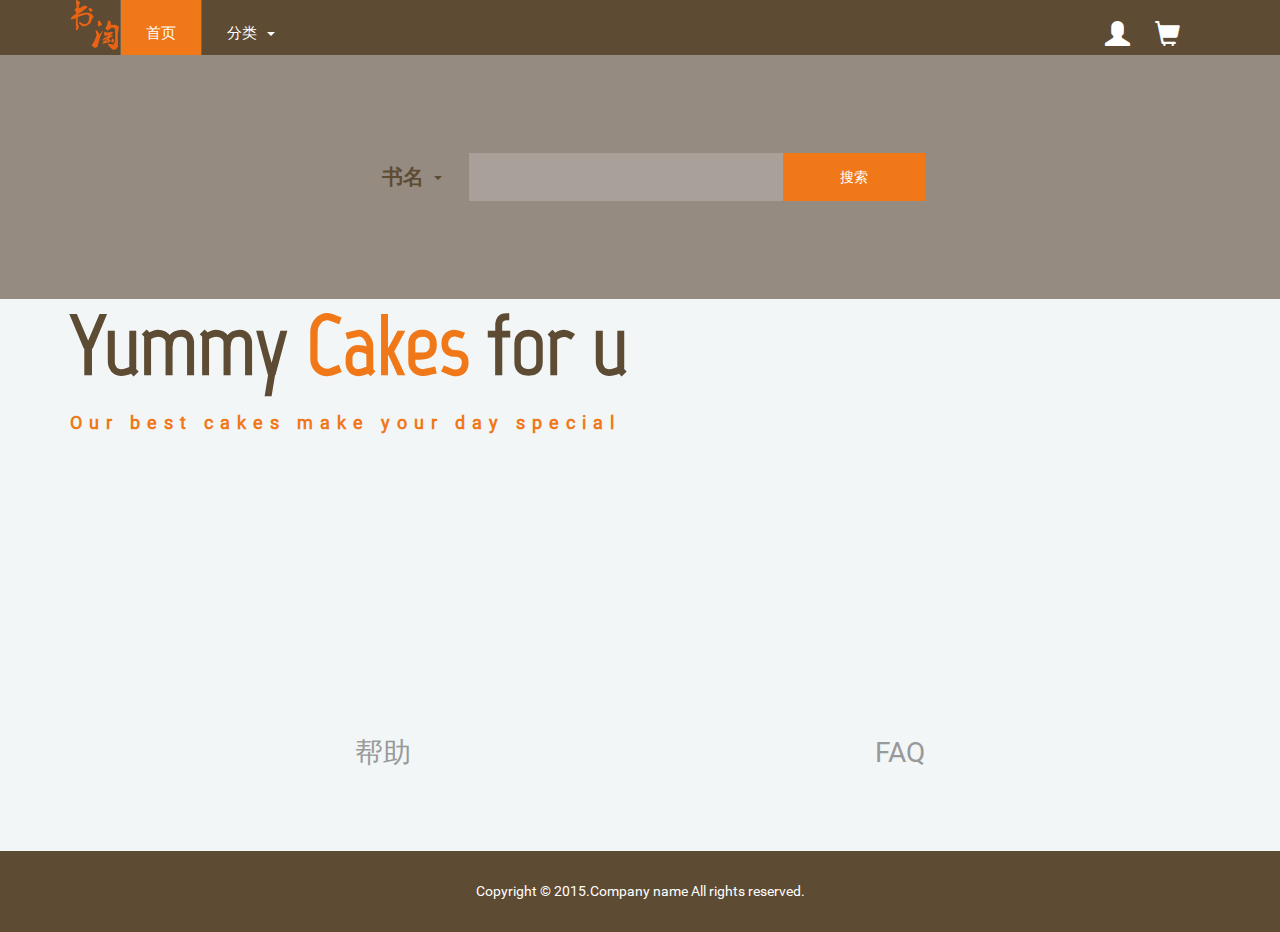
==== index.html @ 68f2c914 "OK" ====
<!DOCTYPE html>
<html>
<head>
<meta charset="UTF-8">
<title>Home</title>
<!-- Custom Theme files -->
<meta name="viewport" content="width=device-width, initial-scale=1">
<meta http-equiv="Content-Type" content="text/html; charset=utf-8" />
<meta name="keywords" content="" />
<script type="application/x-javascript">
	
	
	
	 addEventListener("load", function() { setTimeout(hideURLbar, 0); }, false); function hideURLbar(){ window.scrollTo(0,1); } 



</script>
<!-- //Custom Theme files -->
<link href="css/bootstrap.css" type="text/css" rel="stylesheet">
<link href="css/bootstrap-responsive.min.css" rel="stylesheet" />
<link href="css/style.css" type="text/css" rel="stylesheet" media="all">
<link href="css/account.css" type="text/css" rel="stylesheet"
	media="all">
<link href="css/index.css" type="text/css" rel="stylesheet" media="all">
<!-- js -->
<script src="js/jquery.min.js"></script>
<script type="text/javascript" src="js/bootstrap-3.1.1.min.js"></script>
<!-- //js -->
<!-- cart -->
<script src="js/simpleCart.min.js">
	
</script>
<!-- cart -->
</head>
<body>
	<!--header-->
	<div class="header" style="height: 55px;">
		<div class="container">
			<nav class="navbar navbar-default" role="navigation">
				<div class="navbar-header">
					<button type="button" class="navbar-toggle" data-toggle="collapse"
						data-target="#bs-example-navbar-collapse-1">
						<span class="sr-only">Toggle navigation</span> <span
							class="icon-bar"></span> <span class="icon-bar"></span> <span
							class="icon-bar"></span>
					</button>
					<h1 class="navbar-brand1">
						<img alt="书淘" src="images/book-logo.png">
					</h1>
				</div>
				<!--navbar-header-->
				<div class="collapse navbar-collapse"
					id="bs-example-navbar-collapse-1">
					<ul class="nav navbar-nav">
						<li><a href="index.html" class="active">首页</a></li>
						
						<li class="dropdown">
							<a href="#" class="dropdown-toggle"
							data-toggle="dropdown">分类<b class="caret"></b></a>
							<ul class="submenumy dropdown-menu multi-column columns-1">
								<li class="dropdown-submenu ">
									<a id="select_type" tabindex="-1" href="#"  >文学</a>
									<ul class="dropdown-menu">
										<li><a class="list"  onclick="select(this)">文学理论</a></li>
										<li><a class="list" onclick="select(this)">文学史</a></li>
										<li><a class="list" onclick="select(this)">综合文作集</a></li>
										<li><a class="list" onclick="select(this)">小说</a></li>
										<li><a class="list" onclick="select(this)">传记/书信</a></li>
										<li><a class="list" onclick="select(this)">散文随笔</a></li>
										<li><a class="list" onclick="select(this)">诗歌词曲</a></li>
										<li><a class="list" onclick="select(this)">世纪文学</a></li>
										<li><a class="list" onclick="select(this)">报告文学</a></li>
										<li><a class="list" onclick="select(this)">民间文学</a></li>
										<li><a class="list" onclick="select(this)">戏曲/戏剧</a></li>
										<li><a class="list" onclick="select(this)">汉语言文学</a></li>
										<li><a class="list" onclick="select(this)">综合文作集</a></li>
										<li><a class="list" onclick="select(this)">新闻传播</a></li>
										<li><a class="list" onclick="select(this)">网络小说</a></li>
										<li><a class="list" onclick="select(this)">世界名著</a></li>
										<li><a class="list" onclick="select(this)">其他</a></li>
									</ul>
								</li>
								<li class="dropdown-submenu">
									<a id="select_type" tabindex="-1" href="#">计算机</a>
									<ul class="dropdown-menu">
										<li><a class="list" onclick="select(this)">基础知识</a></li>
										<li><a class="list" onclick="select(this)">操作系统</a></li>
										<li><a class="list" onclick="select(this)">数据库</a></li>
										<li><a class="list" onclick="select(this)">编程语言</a></li>
										<li><a class="list" onclick="select(this)">web技术</a></li>
										<li><a class="list" onclick="select(this)">网页设计</a></li>
										<li><a class="list" onclick="select(this)">网络/通信/安全</a></li>
										<li><a class="list" onclick="select(this)">电子商务</a></li>
										<li><a class="list" onclick="select(this)">多媒体</a></li>
										<li><a class="list" onclick="select(this)">图形/图像</a></li>
										<li><a class="list" onclick="select(this)">计算机辅助</a></li>
										<li><a class="list" onclick="select(this)">软件技术/工程</a></li>
										<li><a class="list" onclick="select(this)">3DS MAX</a></li>
										<li><a class="list" onclick="select(this)">信息管理</a></li>
										<li><a class="list" onclick="select(this)">计算机硬件</a></li>
										<li><a class="list" onclick="select(this)">人工智能</a></li>
										<li><a class="list" onclick="select(this)">办公/文字</a></li>
										<li><a class="list" onclick="select(this)">等级/认证</a></li>
										<li><a class="list" onclick="select(this)">Maya影视</a></li>
										<li><a class="list" onclick="select(this)">AutoCAD</a></li>
										<li><a class="list" onclick="select(this)">ERP技术</a></li>
										<li><a class="list" onclick="select(this)">其他</a></li>
									</ul>
								</li>
								<li class="dropdown-submenu">
									<a id="select_type" tabindex="-1" href="#"  >经管</a>
									<ul class="dropdown-menu">
										<li><a class="list" onclick="select(this)">理论/方法</a></li>
										<li><a class="list" onclick="select(this)">财政金融</a></li>
										<li><a class="list" onclick="select(this)">贸易经济</a></li>
										<li><a class="list" onclick="select(this)">知识经济</a></li>
										<li><a class="list" onclick="select(this)">经济/体制</a></li>
										<li><a class="list" onclick="select(this)">市场营销</a></li>
										<li><a class="list" onclick="select(this)">人力资源</a></li>
										<li><a class="list" onclick="select(this)">财务管理</a></li>
										<li><a class="list" onclick="select(this)">商业文秘</a></li>
										<li><a class="list" onclick="select(this)">商务谈判</a></li>
										<li><a class="list" onclick="select(this)">企划广告</a></li>
										<li><a class="list" onclick="select(this)">公共关系</a></li>
										<li><a class="list" onclick="select(this)">股票证券期货</a></li>
										<li><a class="list" onclick="select(this)">餐饮/旅游</a></li>
										<li><a class="list" onclick="select(this)">房地产/物业</a></li>
										<li><a class="list" onclick="select(this)">工商管理</a></li>
										<li><a class="list" onclick="select(this)">电子商务</a></li>
										<li><a class="list" onclick="select(this)">物流管理</a></li>
										<li><a class="list" onclick="select(this)">行政管理</a></li>
										<li><a class="list" onclick="select(this)">经济学</a></li>
									</ul>
								</li>
								<li class="dropdown-submenu">
									<a id="select_type" tabindex="-1" href="#"  >外语</a>
									<ul class="dropdown-menu">
										<li><a class="list" onclick="select(this)">工具书</a></li>
										<li><a class="list" onclick="select(this)">英语教材</a></li>
										<li><a class="list" onclick="select(this)">剑桥商务</a></li>
										<li><a class="list" onclick="select(this)">日语</a></li>
										<li><a class="list" onclick="select(this)">国内考试</a></li>
										<li><a class="list" onclick="select(this)">出国考试</a></li>
										<li><a class="list" onclick="select(this)">专业读物</a></li>
										<li><a class="list" onclick="select(this)">英语文学</a></li>
										<li><a class="list" onclick="select(this)">其他语言</a></li>
									</ul>
								</li>
								<li class="dropdown-submenu">
									<a id="select_type" tabindex="-1" href="#"  >建筑</a>
									<ul class="dropdown-menu">
										<li><a class="list" onclick="select(this)">测绘</a></li>
										<li><a class="list" onclick="select(this)">土木</a></li>
										<li><a class="list" onclick="select(this)">力学</a></li>
										<li><a class="list" onclick="select(this)">城市规划</a></li>
										<li><a class="list" onclick="select(this)">设计</a></li>
										<li><a class="list" onclick="select(this)">预算</a></li>
										<li><a class="list" onclick="select(this)">环境</a></li>
										<li><a class="list" onclick="select(this)">建筑材料</a></li>
										<li><a class="list" onclick="select(this)">消防</a></li>
										<li><a class="list" onclick="select(this)">路桥</a></li>
										<li><a class="list" onclick="select(this)">给排水</a></li>
										<li><a class="list" onclick="select(this)">其他</a></li>
									</ul>
								</li>
								<li class="dropdown-submenu">
									<a id="select_type" tabindex="-1" href="#"  >法律</a>
									<ul class="dropdown-menu">
										<li><a class="list" onclick="select(this)">法学理论</a></li>
										<li><a class="list" onclick="select(this)">中国法律</a></li>
										<li><a class="list" onclick="select(this)">案例</a></li>
										<li><a class="list" onclick="select(this)">中国司法制度</a></li>
										<li><a class="list" onclick="select(this)">外国法律</a></li>
										<li><a class="list" onclick="select(this)">国际法</a></li>
										<li><a class="list" onclick="select(this)">日常生活与法律</a></li>
										<li><a class="list" onclick="select(this)">普法教育</a></li>
										<li><a class="list" onclick="select(this)">律师及资格考试</a></li>
										<li><a class="list" onclick="select(this)">工具书</a></li>
									</ul>
								</li>
								<li class="dropdown-submenu">
									<a id="select_type" tabindex="-1" href="#"  >艺术</a>
									<ul class="dropdown-menu">
										<li><a class="list" onclick="select(this)">艺术理论</a></li>
										<li><a class="list" onclick="select(this)">绘画</a></li>
										<li><a class="list" onclick="select(this)">音乐</a></li>
										<li><a class="list" onclick="select(this)">艺术设计</a></li>
										<li><a class="list" onclick="select(this)">动漫/网游</a></li>
										<li><a class="list" onclick="select(this)">其他</a></li>
									</ul>
								</li>
								<li class="dropdown-submenu">
									<a id="select_type" tabindex="-1" href="#"  >考试</a>
									<ul class="dropdown-menu">
										<li><a class="list" onclick="select(this)">研究生考试</a></li>
										<li><a class="list" onclick="select(this)">公务员考试</a></li>
										<li><a class="list" onclick="select(this)">自学考试</a></li>
									</ul>
								</li>
								<li class="dropdown-submenu">
									<a id="select_type" tabindex="-1" href="#"  >电子</a>
									<ul class="dropdown-menu">
										<li><a class="list" onclick="select(this)">单片机</a></li>
										<li><a class="list" onclick="select(this)">电子信息</a></li>
										<li><a class="list" onclick="select(this)">电气/电器</a></li>
									</ul>
								</li>
								<li class="dropdown-submenu">
									<a id="select_type" tabindex="-1" href="#"  >机械</a>
									<ul class="dropdown-menu">
										<li><a class="list" onclick="select(this)">机电一体化</a></li>
										<li><a class="list" onclick="select(this)">机械制造</a></li>
										<li><a class="list" onclick="select(this)">工程图学</a></li>
										<li><a class="list" onclick="select(this)">工业技术</a></li>
										<li><a class="list" onclick="select(this)">汽车</a></li>
										<li><a class="list" onclick="select(this)">自动化</a></li>
										<li><a class="list" onclick="select(this)">模具</a></li>
									</ul>
								</li>
								<li class="dropdown-submenu">
									<a id="select_type" tabindex="-1" href="#"  >生化</a>
									<ul class="dropdown-menu">
										<li><a class="list" onclick="select(this)">生物化学</a></li>
										<li><a class="list" onclick="select(this)">医药学</a></li>
										<li><a class="list" onclick="select(this)">化工</a></li>
									</ul>
								</li>
								<li class="dropdown-submenu">
									<a id="select_type" tabindex="-1" href="#"  >教育</a>
									<ul class="dropdown-menu">
										<li><a class="list" onclick="select(this)">心理学</a></li>
										<li><a class="list" onclick="select(this)">哲学</a></li>
										<li><a class="list" onclick="select(this)">教育学</a></li>
										<li><a class="list" onclick="select(this)">思想政治</a></li>
										<li><a class="list" onclick="select(this)">新闻传播</a></li>
									</ul>
								</li>
								<li class="dropdown-submenu">
									<a id="select_type" tabindex="-1" href="#"  >环境</a>
									<ul class="dropdown-menu">
										<li><a class="list" onclick="select(this)">环境</a></li>
										<li><a class="list" onclick="select(this)">天文</a></li>
										<li><a class="list" onclick="select(this)">地理</a></li>
									</ul>
								</li>
							</ul>						
						</li>
				</div>
				<!--//navbar-header-->
			</nav>
			<div class="header-info">
				<div class="header-right login">
					<a href="#" id="user" style="right: 150px; position: absolute;"><span
						class="glyphicon glyphicon-user" aria-hidden="true"></span></a>
					<div id="loginBox" style="right: 130px; top: 54px;">
						<form id="loginForm">
							<fieldset id="body">
								<fieldset>
									<label for="email">Email Address</label> <input type="text"
										name="email" id="email">
								</fieldset>
								<fieldset>
									<label for="password">Password</label> <input type="password"
										name="password" id="password">
								</fieldset>
								<input type="button" id="login" value="Sign in"
									onClick="Login()"> <label for="checkbox"><input
									type="checkbox" id="checkbox"> <i>Remember me</i><a
									id=msg></a></label>
							</fieldset>
							<p>
								New User ? <a class="sign" href="account.html">Sign Up</a> <span><a
									href="#">Forgot your password?</a></span>
							</p>
						</form>
					</div>
				</div>
				<div class="header-right cart">
					<a href="#" style="right: 100px; position: absolute;"><span
						class="glyphicon glyphicon-shopping-cart" aria-hidden="true"></span></a>
					<div class="cart-box" style="right: 75px; top: 54px;">
						<h4>
							<a href="checkout.html"> <span class="simpleCart_total">
									$0.00 </span> (<span id="simpleCart_quantity"
								class="simpleCart_quantity"> 0 </span>)
							</a>
						</h4>
						<p>
							<a href="javascript:;" class="simpleCart_empty">Empty cart</a>
						</p>
						<div class="clearfix"></div>
					</div>
				</div>
				<div class="clearfix"></div>
			</div>
			<div class="clearfix"></div>
		</div>
	</div>
	<!--//header-->
	<!--banner-->
	<div class="banner">
		<div class="subscribe">
			<div class="container">
				<form>
					<table style="width: 100%;">
						<tr>
							<td style="width: 20%;">
								<div class="dropdown searchtype ">
									<a href="#" class="dropdown-toggle" data-toggle="dropdown"
										id="selectsubject">书名<b class="caret"></b></a>
									<ul class="dropdown-menu multi-column columns-1">
										<div class="row">
											<h4 style="margin-left: 10px;">查找类别</h4>
											<ul class="multi-column-dropdown" id="parent">
												<li class="searchtype"><a class="list"
													style="margin-left: 10px;" onclick="select1(this)">作者</a></li>
												<li class="searchtype"><a class="list"
													style="margin-left: 10px;" onclick="select1(this)">书名</a></li>
												<li class="searchtype"><a class="list"
													style="margin-left: 10px;" onclick="select1(this)">出版社</a></li>
												<li class="searchtype"><a class="list"
													style="margin-left: 10px;" onclick="select1(this)">书籍编号</a></li>
											</ul>
										</div>
									</ul>
								</div>
							</td>
							<td style="width: 55%;"><input type="text" class="text"
								id="searchinput" style="width: 100%;"></td>
							<td style="width: 25%;"><input type="button"
								style="width: 100%;" value="搜索"  onclick="Search()">
							</td>
						</tr>
					</table>

				</form>
			</div>
		</div>
		<div class="container">
			<h2 class="hdng">
				Yummy <span>Cakes</span> for u
			</h2>
			<p>Our best cakes make your day special</p>
		</div>
	</div>
	<!--//banner-->
	<!--footer-->
	<div class="footer">
		<div class="container">
			<div class="row-fluid">
				<table style="width: 100%">
					<tr>
						<td style="width: 25%"></td>
						<td style="width: 25%" class="faqa"><a href="support.html"
							style="float: left;">帮助</a></td>
						<td style="width: 25%" class="faqa"><a href="FAQ.html"
							style="float: right;">FAQ</a></td>
						<td style="width: 25%"></td>
					</tr>
				</table>
			</div>
		</div>
	</div>
	</div>
	<!--//footer-->
	<div class="footer-bottom">
		<div class="container">
			<p>Copyright &copy; 2015.Company name All rights reserved.</p>
		</div>
	</div>
</body>

<script type="text/javascript" src="index.js"></script>
<script type="text/javascript" src="js/Login.js"></script>
<script type="text/javascript" src="js/Logout.js"></script>
<script type="text/javascript" src="js/Search.js"></script>
</html>
---- css/style.css ----
/*--
Author: W3layouts
Author URL: http://w3layouts.com
License: Creative Commons Attribution 3.0 Unported
License URL: http://creativecommons.org/licenses/by/3.0/
--*/
body{
	margin:0;
	font-family: 'Roboto-Regular';
	background-color:#fff;
}
@font-face {
      font-family: 'Roboto-Regular';
      src: url(../fonts/Roboto-Regular.ttf) format('truetype');
}
@font-face {
      font-family: 'Marvel-Regular';
      src: url(../fonts/Marvel-Regular.ttf) format('truetype');
}
body a{
	transition: 0.5s all ease;
	-webkit-transition: 0.5s all ease;
	-moz-transition: 0.5s all ease;
	-o-transition: 0.5s all ease;
	-ms-transition: 0.5s all ease;
	text-decoration:none;
}
h1,h2,h3,h4,h5,h6{
	margin:0;			   
}
p{
	margin:0;
}
ul,label{
	margin:0;
	padding:0;
}
body a:hover{
	text-decoration:none;
}
/*--header--*/
.header {
    background-color: #5D4B33;
    padding: 0;
	position: relative;
}
nav.navbar.navbar-default {
    background: none;
}
nav.navbar.navbar-default {
    background: none;
    border: none;
    margin: 0;
}
h1.navbar-brand {
    font-size: 3em;
    font-family: 'Marvel-Regular';
    padding: 0.5em 1em 0 0;
}
h1.navbar-brand1 {
  /*   font-size: 3em; */
/*     font-family: 'Marvel-Regular'; */
	padding: 0.5.footer-grid ul li apx 1em 0 0; 
/*     position: absolute;
  	left: 0px;
  	top: 0px; */
}
h1.navbar-brand a {
    color: #fff;
    padding: 0.2em 0;
}
nav.navbar.navbar-default {
    float: left;
    width: 82%;
}
/*--navigation--*/
.navbar-default .navbar-nav > li > a {
    color: #fff;
    font-size: 1.1em;
    padding: 23px 25px;
    border-left: 1px solid #79654A;
    display: block;
}
.navbar-default .navbar-nav > li > a:hover, .navbar-default .navbar-nav > li > a:focus {
    background: #F07818;
    color: #fff;
}
.nav > li > a.active{
     background: #F07818;
}
.row {
    margin: 0;
}
.navbar-default .navbar-nav > .open > a, .navbar-default .navbar-nav > .open > a:hover, .navbar-default .navbar-nav > .open > a:focus {
    color: #FFF;
    background-color: #F07818;
}
b.caret {
    margin-left: 10px;
}
.dropdown-menu {
    top: 99%;
}
.dropdown-menu {
	min-width: 200px;
}
.dropdown-menu.columns-3 {
	min-width: 510px;
	padding: 2em 1em 3em;
}
.dropdown-menu.columns-4 {
	min-width: 670px;
	padding: 2em 1em 3em;
}
.multi-column-dropdown {
	list-style: none;
}
.row h4 {
    border-bottom: 1px solid #E6E3E3;
    font-size: 1.2em;
    color: #F07818;
    line-height: 1.8em;
    text-transform: uppercase;
    margin-bottom: 7%;
}
.multi-column-dropdown li a {
    display: block;
    color: #999;
    line-height: 2.5em;
	font-size: 1em;
}
.multi-column-dropdown li a:hover {
    color: #F07818;
}
@media (max-width: 767px) {
	.dropdown-menu.multi-column {
		min-width: 240px !important;
		overflow-x: hidden;
	}
}	
@media (max-width: 480px) {
	.content {
		width: 90%;
		margin: 50px auto;
		padding: 10px;
	}
}
/*--//navigation--*/
/*--//start menu--*/
.header-right{
    float: left;
    width: 6%;
    text-align: center;
    border-left:1px solid #79654A;
}
.header-right a{
	display:block;
}
.header-right span.glyphicon {
    font-size: 1.8em;
    padding: .83em 0;
    color: #fff;
}
/*--search--*/
.search {
    display: none;
    position: absolute;
    top: 100%;
    right: 22.5%;
	background-color:#fff;
	z-index: 99;
    padding: 1em 2em;
}
.search form.navbar-form {
	padding: 0;
	margin: 1em 0;
}
.search input[type="text"] {
    margin: 0px 0;
    padding: 6px 10px 6px 15px;
    outline: none;
    color: #000;
    background: none;
    border: 1px solid #F07818;
    font-size: 1em;
    -webkit-appearance: none;
    width: 70%;
    border-radius: inherit;
}
.search button.btn.btn-default {
    border: none;
    background: #F07818;
    border-radius: inherit;
    float: right;
    width: 30%;
    color: #fff;
    padding: 0.5em;
}
.header-right.search-box:hover div.search {
	display:block;
}
.search form.navbar-form:before {
    content: '';
    position: absolute;
    right: 22px;
    top: -11%;
    border-left: 10px solid rgba(0, 0, 0, 0);
    border-right: 10px solid rgba(0, 0, 0, 0);
    border-bottom: 10px solid #FFFFFF;
}
/*--//search--*/
/*--Login --*/
#loginContainer {
    position:relative;
}
#loginContainer a span{
  display:block;
}
/* Login Button */
#loginButton { 
    display:inline-block;  
    position:relative;
    z-index:30;
    cursor:pointer;
}
/* Login Box */
#loginBox {
    position: absolute;
    top: 98%;
    right:18.5%;
    display: none;
    z-index: 199;
}
#loginForm:after {
    content: '';
    position: absolute;
    right: 9%;
    top: -9px;
    border-left: 10px solid rgba(0, 0, 0, 0);
    border-right: 10px solid rgba(0, 0, 0, 0);
    border-bottom: 10px solid #FFFFFF;
}
/* Login Form */
#loginForm {
   width: 300px;
	background: #fff;
	border: 1px solid #d6d6d6;
}
#loginForm fieldset {
    margin:0 0 15px 0;
    display:block;
    border:0;
    padding:0;
}
fieldset#body {
    border-radius:3px;
    -webkit-border-radius:3px;
    -moz-border-radius:3px;
    -o-border-radius:3px;
    padding:15px 15px;
    margin:0;
}
#loginForm #checkbox {
    width:auto;
    margin:3px 6px 0 0;
    float:left;
    padding:0;
    border:0;
    *margin:-3px 9px 0 0; /* IE7 Fix */
}
#body label {
    color:#87807c;
    margin:10px 0 0 0;
    display:block;
    text-align: left;
    font-size:0.9em;
}
#loginForm #body fieldset label{
    margin:0 0 6px 0;
}
#body label i {
    color: #87807c;
    font-size: 1em;
}
/* Default Input */
#loginForm input {
    width:100%;
    border:1px solid #DADADA;
	color: #222;
	background:#FFF;
    padding:6px;
	font-size: 0.9em;
    -webkit-apperance:none;
}
/* Sign In Button */
#loginForm #login {
    background: #F07818;
    color: #fff;
    font-size: 1em;
    padding: 5px 20px;
    border: 1px solid #F07818;
    transition: all .5s;
    -webkit-transition: all .5s;
    -moz-transition: all .5s;
    -o-transition: all .5s;
    font-family: 'Roboto-Regular';
}
#loginForm #login:hover {
	background: #fff;
	color: #F07818;
}
/* Forgot your password */
#loginForm p {
    font-size: 0.9em;
    margin-bottom: 1.2em;
	color: #999;
}
.header-right #loginForm a.sign {
    display: inline-block !important;
    color: #F07818;
    margin-right: 10px;
    border-right: 1px solid;
    padding-right: 10px;
}
.header-right #loginForm a.sign:hover {
    color: #5D4B33;
}
#loginForm span a {
    color: #999;
    display: inherit;
}
#loginForm span a:hover{
	text-decoration:underline;
	color:#F07818;
}
input:focus {
    outline:none;
}
.header-right.login:hover #loginBox {
	display:block;
}
/*--//Login --*/
/*--cart-box--*/
.cart-box {
    display: none;
    position: absolute;
    top: 100%;
	right: 13%;
    background-color: #fff;
    width: 14%;
    padding: 2em 1em 1em;
    z-index: 99;
}
.cart-box h4 {
    font-size: 1.1em;
}
.cart-box h4 a{
	color:#777;
	display:inline-block;
}
.cart-box h4 a:hover {
    color: #F07818;
}
.cart-box p {
    font-size: 1.1em;
    margin-top: 1em;
}
.cart-box  p a{
	color:#fff;
	padding: 0.5em;
	background-color: #F07818;
	border:1px solid #F07818;
}
.cart-box p a:hover {
    background-color: rgb(255, 255, 255);
    color: #F07818;
}
.header-right.cart:hover div.cart-box{
	display:block;
}
.cart-box:before {
    content: '';
    position: absolute;
    right: 21%;
    top: -9px;
    border-left: 10px solid rgba(0, 0, 0, 0);
    border-right: 10px solid rgba(0, 0, 0, 0);
    border-bottom: 10px solid #FFFFFF;
}
/*--//cart-box--*/
/*--//header--*/
/*--banner--*/
.banner {
    position: relative;
    background-color: #f2f6f7;
    min-height: 600px;
}
.banner img {
    width: 100%;
}
.banner-text {
    position: absolute;
    top: 29%;
    right: 13%;
}
.banner h2.hdng span {
    color: #F07818;
}
.banner h2.hdng {
    font-size: 6em;
    font-family: 'Marvel-Regular';
    color: #5D4B33;
    font-weight: 800;
	text-align:left;
}
.banner p {
    font-size: 1.3em;
    margin: 1em 0 3em;
    letter-spacing: 7px;
    font-weight: 700;
    color: #F07818;
}
.banner a {
    font-size: 1.5em;
    color:#5D4B33;
    font-weight: 800;
/*     padding: 0.5em 3em; */
    border: 7px solid #5D4B33;
}
.banner a:hover {
    border-color: #F07818;
	color:#F07818;
}
/*--//banner--*/
/*--gallery--*/
.gallery {
    padding: 5em 0;
}
.quick {
    padding: 1em;
}
span.glyphicon.glyphicon-eye-open {
    top: 3px;
	color: #fff;
	margin-right: 5px;
}
.gallery-grid a {
    color: #000;
}
.gallery-grid {
	position: relative;
    margin-bottom: 2em;
}
.gallery-grid.glry-one .gallery-info {
    left: 2%;
    width: 96%;
	bottom: 14.6%;
}
.gallery-grid.glry-two .gallery-info {
    left: 4%;
    width: 92%;
	bottom: 14.5%;
}
.gallery-info {
    position: absolute;
    width: 90%;
    bottom: 21%;
    left: 5%;
    display: none;
    background-color: rgba(6, 6, 6, 0.79);
    padding: 1em;
}
.gallery-grid img:hover {
     border: 1px solid rgba(25, 23, 23, 0.4);
}
.gallery-info p {
    color: #fff;
    text-transform: capitalize;
    font-size: 1em;
    margin-top: 0.5em;
    float: left;
}
.gallery-info a.shop {
    font-size: 0.8em;
    color: #fff;
    padding: 0.3em 1.5em;
    border: 2px solid #fff;
    float: right;
}
.gallery-info a.shop:hover{
	border-color:#F07818;
	color:#F07818;
}
.gallery-info.galrr-info-two p {
    font-size: 1em;
    margin-top: 0.3em;
}
.gallery-info.galrr-info-two a.shop {
    font-size: .8em;
    padding: .3em 1.5em;
}
.save p {
    color: #fff;
}
.gallery-grid:hover div.gallery-info {
  display: block;
}
.gallery-grid img {
    border: 1px solid #eee;
}
.gallery-grids {
    margin-top: 3em;
}
.galy-info p {
    font-size: 1em;
    color: #000;
    margin: 1em 0 0;
	font-weight: 600;
}
.galy-info h5 {
    font-size: 1.5em;
    color: #999;
}
/* ratings */
/**/
.rating {
	direction: rtl;
	text-align: center;
	float: left;
}
.rating > span {
	display: inline-block;
	position: relative;
}
.rating > span:hover,
.rating > span:hover ~ span {
	color: transparent;
}
.rating > span:hover:before,
.rating > span:hover ~ span:before {
	content: "\2605";
	position: absolute;
	left: 0;
	color: #F07818;
}
.rating1 {
	direction: rtl;
	text-align: left;
}
.rating1 > span {
	display: inline-block;
	position: relative;
}
.rating1 > span:hover,
.rating1 > span:hover ~ span {
	color: transparent;
}
.rating1 > span:hover:before,
.rating1 > span:hover ~ span:before {
	content: "\2605";
	position: absolute;
	left: 0;
	color: gold;
}
ul.size {
  padding: 0;
  list-style: none;
  margin-top: 1em;
}
ul.size li {
  display: inline-block;
  margin: 0 10px 0 0;
}
ul.size h3 {
    color: #F07818;
    font-size: 1.4em;
    text-transform: uppercase;
    margin: 0 0 0.5em;
    font-weight: 600;
}
ul.size li a {
    color: #999;
    font-size: 1em;
    background: #fff;
    padding: 5px 0;
}
ul.rating li a:hover, .price_single a:hover, ul.size li a:hover {
  color: #ee4a02;
  text-decoration: none;
}
.prices {
    float: right;
}
.galry {
    margin-top: 1em;
}
/*--//gallery--*/
/*--subscribe--*/
.subscribe{
	background:url(../images/slid.jpg)no-repeat 0px 0px fixed;
	background-size:cover; 
	text-align:center;
	padding:7em 0;
}
.subscribe h3 {
    color: #fff;
    padding-bottom: 0.5em;
    margin: 0;
    font-size: 4em;
    font-family: 'Marvel-Regular';
}
.subscribe form{
	width:50%;
	margin:0 auto;
}
.subscribe form input[type="text"] {
    border: 0;
    outline: 0;
    width: 75%;
    font-size: 1em;
    padding: 1em;
    color: #FFFFFF;
    float: left;
    background-color: rgba(251, 250, 250, 0.2);
}
.subscribe form input[type="button"] {
    outline: none;
    border: 1px solid #F07818;
    width: 25%;
    padding: 0.92em;
    font-size: 1em;
    background: none;
    color: #fff;
    background-color: #F07818;
	transition:0.5s all;
	-webkit-transition:0.5s all;
	-moz-transition:0.5s all;
	-o-transition:0.5s all;
	-ms-transition:0.5s all;
}
.subscribe form input[type="button"]:hover {
    background-color: rgba(255, 255, 255, 0.21);
    color: #F07818;
}
/*--//subscribe--*/
/*--footer--*/
.footer {
    padding: 5em 0;
	background-color: #f2f6f7;	
}
.footer-grid h4 {
    font-size: 2em;
    text-transform: uppercase;
    color: #F07818;
    margin-bottom: 1em;
    font-family: 'Marvel-Regular';
}
.footer-grid ul li {
    list-style: none;
	margin-bottom: 7px;
}
.footer-grid ul li a:hover {
    color: #F07818;
}
.footer-grid ul li a {
    font-size: 2em;
    text-decoration: none;
    line-height: 2em;
    color: #999;
    list-style: none;
    text-transform: capitalize;
}
.footer-grid ul li a img {
    width: 16px;
    margin-right: 10px;
}
.footer-bottom {
    background-color: #5D4B33;
    padding: 2em 0;
    text-align: center;
}
.footer-bottom p {
    font-size: 1em;
    color: #fff;
    line-height: 1.8em;
}
.footer-bottom p a {
    color: #F07818;
    margin-left: 6px;
}
.footer-bottom p a:hover {
    color: #fff;
    text-decoration: underline;
}
.footer-grids{
	position:relative;
	left:400px;
}
/*--//footer--*/
/*--products--*/
.products{
    padding: 5em 0;
}
.product-model-sec {
    margin: 4em 0 0 0;
    float: right;
}
.rsidebar {
    display: block;
    float: left;
    margin: 4em 2em 0% 0;
    width: 22%;
}
/*-----*/
.b-link-stripe{
	position:relative;
	display:inline-block;
	vertical-align:top;
	font-weight: 300;
	overflow:hidden;
	width: 100%;
}
.b-link-stripe .b-wrapper{
	position:absolute;
	width:100%;
	height:100%;
	top:0;
	left:0;
	text-align:center;
	color:#ffffff;
	overflow:hidden;
}
.b-link-stripe:hover .b-line{
	opacity:1;
}
/*-----------------------------------------------------------------------------------*/
/*	Animation effects
/*-----------------------------------------------------------------------------------*/
.b-animate-go{
	text-decoration:none;
}
.b-animate{
	transition: all 0.5s;
	-moz-transition: all 0.5s;
	-ms-transition: all 0.5s;
	-o-transition: all 0.5s;
	-webkit-transition: all 0.5s;
	visibility: hidden;
	font-size:1.1em;
	font-weight:700;
}
.b-animate button {
    padding: 10px;
    color: #fff;
    font-size: 1em;
    cursor: pointer;
    margin: 32% auto 0 auto;
    display: block;
    border: none;
    width: 60%;
    text-decoration: none;
    letter-spacing: 1px;
    font-weight: initial;
    background: rgba(25, 23, 23, 0.4);
    transition: 0.5s all;
    -webkit-transition: 0.5s all;
    -moz-transition: 0.5s all;
    -o-transition: 0.5s all;
    -ms-transition: 0.5s all;
}
.glyphicon-zoom-in:before {
  content: "\e015";
  color:#fff;
	font-size:0.9em;
}
.b-animate button:hover{
	background:rgba(25, 23, 23, 0.4);
}
/* lt-ie9 */
.b-animate-go:hover .b-animate{
	visibility:visible;
}
.b-from-left{
	position: relative;
	left: -100%;
	background-size: 100% 100%;
	top: 0px;
	margin: 0;
	min-height: 420px;
}
.b-animate-go:hover .b-from-left{
	left:0;
}
.product-grid {
	width: 30%;
	margin: 0 3% 4% 0;
	float: left;	
	position: relative;
	transition: 0.5s all;
	-webkit-transition: 0.5s all;
	-moz-transition: 0.5s all;
	-o-transition: 0.5s all;
	min-height: 200px;
	border:2px solid #fff;
}
.product-grid:hover {
	z-index: 1;
	border-color: #F07818;
}
.more-product-info span {
	color:#fff;
	font-size:1em;
	font-weight:500;
	padding:5px 10px;
	display: block;
	background:#fa558f;
	position: absolute;
	top: 0px;
	right: 0;
	cursor: pointer;
	z-index: 999;
}
.products-row a:hover{
	text-decoration:none;
}
.product-img img {
	width: 100%;
	padding:1em 2.5em 0; 
}
.product-info-cust {
	padding: 0.8em 1.2em;
} 
.item_quantity {
  margin: 1em 0;
  font-size: 0.85em;
  padding: 5px 10px;
  display: block;
      width: 16%;
    float: left;
}
.item_add {
    color: #fff;
    text-decoration: none;
    padding: 0.5em 1.6em;
    font-size: 0.9em;
    display: inline-block;
    border-radius: 5px;
    -moz-border-radius: 5px;
    -webkit-border-radius: 5px;
    -o-border-radius: 5px;
    margin: 1.5em 16px 0px 0px;
    background: #F07818;
    border: 1px solid #F07818;
    outline: none;
}
.prt_name{
	padding: 0.8em 1.2em;
	float:none;
}
.items {
    margin: 12px 0 0px 100px;
}
.item_add:hover {
    background: none;
    color: #F07818;
}
.product-info-price {
	float: right;
	background: #fff;
	width: 27%;
	text-align: center;
	padding: 0.545em;
}
.product-info-cust h4{
	color: #999;
    font-size: 0.95em;
    font-family: 'Roboto-Regular';
    text-transform: uppercase;
}
.product-info-cust p{
	 margin:5px 0;
	 letter-spacing:1px;
	 font-size:0.85em;
	 color:#C7C7C7;
}
span.item_price{
	color: #000;
    font-size: 1em;
    font-weight: 600;
    margin: 10px 0 5px;
	display:block;
}
p.pric1 {
    color: #999;
    font-size: 0.95em;
	display:inline-block;
}
p.disc {
    color: #F07818;
    font-size: 0.85em;
	display:inline-block;
}
.tab-grids {
	margin-top: 2em;
}
.product-grid.single-product {
    width: 23%;
    margin: 0 2% 4% 0;
}
/*-- start scrollpane --*/
.jspContainer{
	overflow: hidden;
	position: relative;
}
.jspPane{
	position: absolute;
	outline: none;
	padding:5px 20px 20px 10px !important;
}
.jspVerticalBar{
	position: absolute;
	top: 0;
	right:0px;
	width:5px;
	height: 100%;
}
.jspHorizontalBar{
	position: absolute;
	bottom: 0;
	left: 0;
	width: 100%;
	height: 16px;
	background: red;
}
.jspCap{
	display: none;
}
.jspHorizontalBar .jspCap{
	float: left;
}
.jspTrack{
	background: #f0f0f0;
	position: relative;
}
.jspDrag{
	background: #777777;
	position: relative;
	top: 0;
	left: 0;
	cursor: pointer;
}
.jspHorizontalBar .jspTrack,.jspHorizontalBar .jspDrag{
	float: left;
	height: 100%;
}
.jspArrow{
	background: #50506d;
	text-indent: -20000px;
	display: block;
	cursor: pointer;
	padding: 0;
	margin: 0;
}
.jspArrow.jspDisabled{
	cursor: default;
	background: #80808d;
}
.jspVerticalBar .jspArrow{
	height: 16px;
}
.jspHorizontalBar .jspArrow{
	width: 16px;
	float: left;
	height: 100%;
}
.jspVerticalBar .jspArrow:focus{
	outline: none;
}
.jspCorner{
	background: #eeeef4;
	float: left;
	height: 100%;
}
h2 {
    font-size: 4em;
    color: #F07818;
    font-family: 'Marvel-Regular';
    text-align: center;
}
/*----*/
ul.place{
	margin: 5px 0;
	background: #f9f9f9;
	width: 100%;  
	padding:0px 5px;
	cursor: pointer;
}
ul.place li{
	display: inline-block;
	padding: 6px;
}
ul.place li {
    color: #999;
    text-decoration: none;
    cursor: pointer;
    font-size: 1em;
}
ul.place li span{
	color:#5D4B33;
}
ul.place li.sort{
	float:left;
}
ul.place li.by{
	float:right;
}
.single-bottom p {
    font-size: 0.9em;
    padding: 2px 24px;
    color: #555;
}
.possible-about p{
	color:#727272;
	font-size:1em;
	line-height:1.5em;
}
.possible-about h4{
	color:#7db122;
	font-size:1.4em;
	
	font-weight:600;
	   padding: 0 0 0.3em;
}
ul.dropdown-menu1 li {
  list-style: none;
}
input#amount {
    color: #555;
    font-size: 1em;
}
label.amount {
  color: #7c8389;
  margin-right: 5px;
}
span.amount {
  color: #7c8389;
}
.product-model h2{   
 text-align: center;
    font-size: 2.5em;
    color: #000;
    text-transform: capitalize;
	    font-weight: 600;
}
ul.dropdown-menu1 li a:hover{
	color:#000!important;	
}
.glyphicon-minus:before {
    content: "\2212";
    color: #fff;
    font-size: 9px;
    background: #5D4B33;
    padding: 1px 6px;
    margin-right: 5px;
}
p.simpleCart_empty{
color:red;
}
.glyphicon-minus {
    top: -1px!important;
}
/**/
.sky-form .rating {
	font-size: 15px;
	color: #404040;
}
.sky-form .rating:last-child {
	margin-bottom: 0;
}
.sky-form .rating input {
	position: absolute;
	left: -9999px;
}
.sky-form .rating label {
	display: block;
	float: left;
	height: -4px;
	cursor: pointer;
}
.sky-form [class^="icon-"] {
	display: block;
    width: 18px;
    height: 18px;
    background: url(../images/star.png) 0 -3px;
    float:left;
    font-family: FontAwesome;
    font-style: normal;
    font-weight: normal;
  -webkit-font-smoothing: antialiased;
}
/* checked state */
/**/
.sky-form .radio input + i:after {
	background-color: #2da5da;	
}
.sky-form .checkbox input + i:after {
	color: #2da5da;
}
.sky-form .rating input:checked ~ label {
	color: #2da5da;	
	 background: url(../images/star.png) 0 -20px;
	display: -webkit-box;
}
.id h4{
	color: #777;
  font-size: 0.85em;
}
.item-list ul{
	padding-left:15px;
}
.item-list ul li {
	padding:2px 0;
	color:#999;
	font-size:0.9em;
}
.item-list ul li a{
	text-decoration:underline;
	color:#999;
	font-size:0.95em;
}
.cost{
	margin:0.3em 0 1em 0;
}
.prdt-cost{
	float:left;
	  margin-right: 13%
}
.prdt-cost ul li{
	display:block;
	font-family: 'Roboto-Regular';
	font-size:0.8em;
	padding:2px;
	color:#999;
}
.prdt-cost ul li.active{
	font-size:1.3em;
	color:red;
}
.prdt-cost ul a{
font-size: 0.8em;
  display: inline-block;
  background: #00a0dc;
  padding: 0.6em 2em;
  color: #fff;
  text-decoration: none;
  font-weight: 500;
  margin-top:5px;
}
.prdt-cost ul a:hover{
	background: #333;
}
.det {
  margin-top:4em;
    padding-right: 3em;
}
.form-control:focus{
	border-color:#ccc!important;
   outline: 0!important;
   -webkit-box-shadow:none;
	box-shadow: none;
}
.single-bottom1 h6 {
  background: #F3F3F3;
  padding: 10px;
  color: #333;
  font-size: 1.35em;
  margin-top:2em;
}
p.prod-desc {
  color: #999;
  padding-top: 5px;
  line-height: 1.8em;
  font-size:1em;
}
.pl-lft {
    float: left;
    width: 45%;
}
.pl-rgt {
    float: right;
    width: 55%;
    padding: 1.6em 0em 1.6em 1em;
}
.pro-tp p a{
    color: #6e7786;
    font-size: 1em;
    margin: 1em 0;
    line-height: 1.8em;
	text-decoration:none;
}
.pro-tp p a:hover{
color:#8ce78a;
}
.pro-tp h6 a{
    color: #000;
    font-size: 1em;
    margin:0;
    font-weight:700;
	text-decoration:none;
}
.pro-tp h6 a:hover{
color:#8ce78a;
}
.pro-tp {
    margin: 0 0 2em;
}
.pr-btm h4 {
    color: #6e7786;
    font-size: 1.4em;
    font-weight: 700;
    margin: 0 0 1em;
}
.pr-btm h6 {
    font-size: 1.2em;
    font-weight: 700;
    margin: 1em 0;
    color: #000;
}
.pr-btm p {
    color: #6e7786;
    font-size: 1em;
    margin: 1em 0;
    line-height: 1.8em;
}
.pr-btm {
    text-align: center;
	margin:6em 0 0;
}
.pr-btm img {
    width: 100px;
    height: 100px;
    border-radius: 50%;
    margin: 0 auto;
}
.bottom-cd.simpleCart_shelfItem {
    padding-right: 5em;
}
.grow {
    background-color: #8ce78a;
    padding: 1.3em 0;
}
.grow h2 {
    color: #fff;
    font-size: 2em;
    margin: 0;
    font-weight: 700;
}
.pro-du {
    padding: 4em 0;
}
.ca-rt {
    float: right;
    width: 42%;
    padding: 2em 0 0;
}
.top-sing {
    margin-bottom: 7em;
}
/*----*/
.single-grids {
    padding: 4em 0;
}
.single-grid1 h2 {
    margin-bottom: 0.5em;
}
.single-grid1 ul li {
    list-style: none;
	border-bottom: 1px solid #E8E5E5;
}
.single-grid1 ul li a:hover {
    color: #F07818;
}
.single-grid1 ul li a {
    font-size: 1em;
    text-transform: capitalize;
    line-height: 3em;
    color: #999;
    text-decoration: none;
}
p.qty {
   
    display: inline-block;
}
.single-grid #quantity {
    width: 50px;
    height: 37px;
    display: inline-block;
    margin: 15px 10px 0 10px;
    padding: 9px 0px 8px;
    outline: none;
    text-align: center;
}
.single-grid h3 {
    font-size: 1.7em;
    line-height: 1.6em;
    color: #5D4B33;
    margin-bottom: 0.5em;
    font-family: 'Marvel-Regular';
}
.single-grid p {
    font-size: 1em;
    line-height: 1.8em;
    color: #999;
}
.single-grid h5 {
    font-size: 1.5em;
    color: #000;
}
span.glyphicon.glyphicon-star-empty:hover {
    color: red;
}
.btn_form a {
    outline: none;
    display: inline-block;
    font-size: 0.9em;
    padding: 0.5em 1em;
    border: 2px solid #F07818;
    background: #F07818;
    color: #fff;
    text-transform: uppercase;
    -webkit-transition: all 0.3s ease-in-out;
    -moz-transition: all 0.3s ease-in-out;
    -o-transition: all 0.3s ease-in-out;
    transition: all 0.3s ease-in-out;
    text-decoration: none;
    margin-bottom: 1em;
}
.btn_form a:hover {
    background: transparent;
    border-color: #5D4B33;
    color:#5D4B33;
    text-decoration: none;
}
.tag a {
    color: #000;
}
h4.panel-title a {
  font-size: 1em;
  text-transform: capitalize;
  color: #fff;
  display: block;
  text-decoration: none;
}
.panel-body {
  padding: 15px;
  color: #999;
  line-height: 1.8em;
  font-size: 1em;
}
.panel-default > .panel-heading {
  color: #fff;
  background-color:#5D4B33;
  border-color:#5D4B33;
}
.collpse.tabs {
    margin-top: 5em;
}
.rel{
	text-align:center;
}
.rel p{
	font-size:1.5em;
	color:#0ea4d6;
	margin:2em 0 1em;
}
p span.val{
	font-size:1em;
	color:#f65a5b;
}
p span.overline{
	text-decoration:line-through;
	color:#000;
}
.related-products {
    padding: 4em 0;
    background-color: #FBFBFB;
	text-align: center;
}
.products-grid img {
    margin: 0 auto;
}
.related-products h3 {
    font-size: 3.5em;
    color: #F07818;
    font-family: 'Marvel-Regular';
}
.products-grid h4 {
    font-size: 1.1em;
    color: #000;
    padding: 0.5em 0;
}
.products-grid a {
    text-decoration: none;
}
.products-grid  span {
    color: #333;
    font-size: 1.3em;
    padding: 4px 0;
    font-weight: 500;
    display: inline-block;
}
.product1 {
    border: 1px solid rgba(255, 255, 255, 0.12);
    padding: 2em 0;
}
.product1:hover {
    border: 1px solid #000;
    padding: 2em 0;
}
.imagezoom-view {
    background-color: #fff!important;
}
/*--//single--*/
/*--register--*/
.register {
    padding: 6em 0;
    width: 60%;
    margin: 0 auto;
}
.register-top-grid h3, .register-bottom-grid h3 {
    color: #F07818;
    font-size: 3em;
    padding-bottom: 1em;
    margin: 0;
    text-align: center;
    font-family: 'Marvel-Regular';
}
.register-top-grid .input, .register-bottom-grid .input {
	margin: 10px 0;
}
.register-top-grid span, .register-bottom-grid span {
	color:#999;
	font-size: 0.85em;
	padding-bottom: 0.2em;
	display: block;
	text-transform: uppercase;
	margin-bottom: 4px;
}
.register-top-grid input[type="text"], .register-bottom-grid input[type="password"] {
	border: 1px solid #555;
	outline-color:#FD9F3E;
	width: 96%;
	font-size: 1em;
	padding: 0.5em;
}
.checkbox {
	margin-bottom: 4px;
	padding-left: 27px;
	font-size: 1.1em;
	line-height: 27px;
	cursor: pointer;
}
.checkbox {
	float: left;
	position: relative;
	font-size: 0.85em;
	color:#555;
}
.checkbox:last-child {
	margin-bottom: 0;
}
.news-letter {
	color: #555;
	font-weight:600;
	font-size: 0.85em;
	margin-bottom: 1em;
	display: block;
	text-transform: uppercase;
	transition: 0.5s all;
	-webkit-transition: 0.5s all;
	-moz-transition: 0.5s all;
	-o-transition: 0.5s all;
	clear: both;
}
.checkbox i {
	position: absolute;
	bottom: 5px;
	left: 0;
	display: block;
	width:20px;
	height:20px;
	outline: none;
	border: 2px solid #394c53;
}
.checkbox input + i:after {
	content: '';
	background: url("../images/tick1.png") no-repeat 1px 2px;
	top: -1px;
	left: -1px;
	width: 15px;
	height: 15px;
	font: normal 12px/16px FontAwesome;
	text-align: center;
}
.checkbox input + i:after {
	position: absolute;
	opacity: 0;
	transition: opacity 0.1s;
	-o-transition: opacity 0.1s;
	-ms-transition: opacity 0.1s;
	-moz-transition: opacity 0.1s;
	-webkit-transition: opacity 0.1s;
}
.checkbox input {
	position: absolute;
	left: -9999px;
}
.checkbox input:checked + i:after {
	opacity: 1;
}
.news-letter:hover {
	color:#00BFF0;
}
.register-but{
	margin-top:1em;
}
.register-but form input[type="button"] {
    border: 2px solid #F07818;
    color: #FFF;
    font-size: 1.1em;
    padding: 0.5em 2em;
    transition: 0.5s all;
    -webkit-transition: 0.5s all;
    -moz-transition: 0.5s all;
    -o-transition: 0.5s all;
    display: inline-block;
    outline: none;
    background-color: #F07818;
}
.register-but input[type="button"]:hover {
    background: #FFF;
    color: #F07818;
}
.register-bottom-grid {
	margin-top:4em;
}
/*--//register--*/


/*--checkout--*/
.cart h2{
	font-size:1.5em;
	margin-bottom:1em;
}

.cart-sec{
	
	margin-bottom:3em;
}
.cart-item{
	width:20%;
	float:left;
	margin-right:5%;
	
}
.cart-item img{
	width:100%;
}
.cart-item-info{
	width:75%;
	float:left;
	 
}
.check{
	padding:5em 0;
}
.cart-item-info h3 {
    font-size: 2em;
    font-family: 'Marvel-Regular';
}
.cart-item-info h3 a {
    color: #F07818;
}
.cart-item-info h3 span{
	display:block;
	font-weight:400;
	font-size: 0.85em;
	margin: 0.7em 0;
}
.size_3 {
  width:100%;
}
.delivery {
  margin-top: 3em;
}
.delivery p {
  color: #A6A6A6;
  font-size: 1em;
  font-weight: 400;
  float: left;
}
.delivery span {
  color: #A6A6A6;
  font-size: 1em;
  font-weight: 400;
  float: right;
}
.cart-item-info h4 span{
	font-size:0.65em;
	font-weight:400;
} 
.close1,.close2{
  background: url('../images/close_1.png') no-repeat 0px 0px;
  cursor: pointer;
  width: 28px;
  height: 28px;
  position: absolute;
  right: 0px;
  top: 0px;
  -webkit-transition: color 0.2s ease-in-out;
  -moz-transition: color 0.2s ease-in-out;
  -o-transition: color 0.2s ease-in-out;
  transition: color 0.2s ease-in-out;
}
.close3 {
  background: url('../images/close_1.png') no-repeat 0px 0px;
  cursor: pointer;
  width: 28px;
  height: 28px;
  position: absolute;
  right: 0px;
  top: 0px;
  -webkit-transition: color 0.2s ease-in-out;
  -moz-transition: color 0.2s ease-in-out;
  -o-transition: color 0.2s ease-in-out;
  transition: color 0.2s ease-in-out;
}
.cart-header {  
  position: relative;  
}
.cart-header2 {  
  position: relative;  
}
.cart-header3 {  
  position: relative;  
}
a.order {
  background:#00405d;
  padding: 10px 20px;
  
  font-size: 1em;
  color: #fff;
  text-decoration: none;
  display: block;
  font-weight: 600;
  text-align: center;
  margin:3em 0;
}
a.order:hover{
	background:#615c85;
}
.total-item,.cart-items{
	margin-top:0em;
	padding:5em 0;
}

.total-item h3 {
  color: #333;
  font-size: 1.1em;
  margin-bottom: 1em;
}
.total-item h4{
	font-size:0.8em;
	font-weight:600;
	color:#9C9C9C;
	display:inline-block;
	margin-right:6em;
}
a.cpns{
	background:#ff6978;
	color:#fff;
	
	padding: 10px;
  font-size: 0.8em;
	font-weight:600;
}
a.cpns:hover{
	background: #615c85;
}
.total-item p{
	font-size:0.9em;
	font-weight:400;
	margin-top:1em;
	color:#727272;	
}
.total-item p a:hover{
	color:#333;
	text-decoration:underline;
}
a.continue{
	background:#00405d;
	padding:10px 20px;
	
	font-size:1em;
	color:#fff;
	text-decoration:none;
	display: block;
   font-weight: 600;  
   text-align: center;
   margin-bottom:2em;
}
a.continue:hover{
	background:#615c85;
}
ul.total_price{
	padding: 0;
  margin: 1em 0 0 0;
  list-style: none;
}
ul.total_price li.last_price{
	width: 50%;
  float: left;
  
}
ul.total_price li.last_price span{
	font-size: 1.1em;
  color: #000;
}
.price-details{
	border-bottom: 1px solid #DDD9D9;
  padding-bottom: 10px;
}
.price-details h3{
	color:#000;
	font-size:1.2em;
	margin-bottom:1em;
}
.price-details span{
	width: 50%;
  float: left;
 font-size: 0.8125em;
  color: #000;
  line-height: 1.8em;
}
.cart-items h2 {
    margin-bottom: 1.5em;
    text-align: left;
    font-size: 3.5em;
}
a.item_add1 {
  border-top-left-radius: 0;
  border-top-right-radius: 0;
  border-top-right-radius: 0;
  /* border-bottom-right-radius: 50%; */
  border-bottom-left-radius: 0;
  border-bottom-right-radius: 0;
  border-top-left-radius: 0;
  border-bottom-left-radius: 0;
  padding: 10px 15px;
  background: url(0) #f54d56;
}
a.item_add1:hover{
	background:rgb(3, 193, 167);
	text-decoration:none;
	color:#fff;
}
.btn_5{
	padding:25px 40px;
	font-size:1.1em;
}
ul.qty{
	padding:0;
	margin:0;
	list-style:none;
}
ul.qty li{
   display: inline-block;
   margin-right: 10%;
}
ul.qty li p {
    font-size: 1em;
    color: #999;
}
li.bt-nn h6 {
  font-size: 1.2em;
  text-align: r;
  color: #621622;
  margin: 1em 0;
}
.cur-left {
  float: left;
}
.cur-right {
  float: right;
}

.b-search {
  float: left;
  width: 33.33%;
  text-align: center;
    padding: 0em;
    position:relative;
}
.pick {
  float: left;
  text-align: center;
  width: 33.33%;
    padding: 0em 2.2em;
    position:relative;
}
.delv {
  float: left;
  width: 33.33%;
  text-align: center;
    padding: 0em 0 0 4.3em;
}

i.sear{
  background: url(../images/search-icon.png) no-repeat 0px 2px;
  height: 26px;
  width: 26px;
  display: inline-block;
 vertical-align:middle;
}
.boo-lef {
  width: 90px;
  height: 90px;
  background-color:rgb(217, 107, 102);
  border-radius: 50%;
  padding: 1.5em 0;
}
.boo-lef p {
  color: #fff;
  font-size: 0.85em;
}
i.ca-r{
  background: url(../images/ca-r.png) no-repeat 0px 0px;
  height: 26px;
  width: 26px;
  display: inline-block;
 vertical-align:middle;
}
i.sele{
  background: url(../images/sele.png) no-repeat 0px 0px;
  height: 26px;
  width: 26px;
  display: inline-block;
 vertical-align:middle;
}
.book-top {
  margin: 0 0 2em;
}

.order-top h6 {
  color: #621622;
  margin: 1em 0;
}
.pre-top a {
  color: #5B9922;
  font-size: 1em;
  font-weight: 600;
  text-decoration: none;
  display: inline-block;
}
.pre-top a:hover{
	color:#621622;
}
.product-model {
    padding: 4em 0;
}
.product-model-sec {
    margin: 4em 0 0 0;
    float: right;
}
.rsidebar {
    display: block;
    float: left;
    margin: 4em 2em 0% 0;
    width: 22%;
}
/*--contact--*/
.contact {
	background: #f3f3f3;
	padding: 5em 0;
}
.contact h4 {
    font-size: 2.1em;
    color: #F07818;
    margin: 0 0 0.8em 0;
    font-family: 'Marvel-Regular';
}
.contact-infom {
  padding-top: 4em;
}
.map {
    margin-top: 5em;
}
.map iframe {
  width: 100%;
  height: 340px;
  border: none;
}
.address {
  padding: 3em 0;
}
.address p {
    color: #999;
    font-size: 1em;
    line-height: 1.8em;
}
.address-grids:nth-child(2) p {
  margin: 0 0 0.8em;
}
.address-grids ul {
    position: relative;
}
.address ul li{
	display: inline-block;
}
.address a {
    color: rgb(93, 75, 51);
    font-size: 1em;
    letter-spacing: 1px;
}
.address a:hover {
	color:#F07818;
}
.address-grids:nth-child(1) p {
    margin-left: 2em;
}
span.glyphicon.glyphicon-map-marker {
    position: absolute;
    top: 9%;
}
.contact  span.glyphicon {
    font-size: 1em;
    color: #5D4B33;
    margin-right: 10px;
}
.contact-infom p {
    color: #999;
    font-size: 1em;
    margin: 1em 0 0;
    line-height: 1.8em;
}
.contact-form input[type="text"] {
	display: inline-block;
	background:  #fff;
	border: 1px solid #5D4B33;
	width: 32.3%;
	outline: none;
	padding: 10px 15px 10px 15px;
	font-size: 13px;
	color: #999;
	margin-bottom: 1.5em;
}
.contact-form input[type="text"]:nth-child(2) {
    margin: 0 1em;
}
.contact-form textarea {
	background: #fff;
	border: 1px solid #5D4B33;
	width: 100%;
	display: block;
	height: 150px;
	outline: none;
	font-size: 13px;
	color: #999;
	resize: none;
	padding: 10px 15px 10px 15px;
	margin-bottom: 1em;
}
.contact-form .btn1 {
    border: 2px solid #F07818;
    color: #fff;
    background: #F07818;
    cursor: pointer;
    padding: 7px 0;
    width: 11%;
    border-radius: 4px;
    display: inline-block;
    margin: 1em 0 0;
    font-size: 1em;
    outline: none;
    -webkit-transition: all 0.5s;
    -moz-transition: all 0.5s;
    transition: all 0.5s;
}
.contact-form button.btn1:hover {
    background-color: #fff;
    color: #F07818;
}
/*--//contact--*/
/*---- responsive-design -----*/
@media(max-width:1440px){
.dropdown-menu.columns-4 {
    min-width: 640px;
    padding: 2em 1em 3em;
}
.dropdown-menu.columns-3 {
    min-width: 490px;
}
.search {
    right: 20%;
}
#loginBox {
    right: 15%;
}
.cart-box {
    right: 9%;
}
}
@media(max-width:1366px){
.search {
    right: 18%;
}
#loginBox {
    right: 13%;
}
.cart-box {
    right: 7%;
}
}
@media(max-width:1280px){
.dropdown-menu.columns-4 {
    min-width: 605px;
}
.dropdown-menu.columns-3 {
    min-width: 430px;
}
.search {
    right: 16%;
}
#loginBox {
    right: 10.5%;
}
.cart-box {
    right: 4%;
}
}
@media(max-width:1080px){
.navbar-default .navbar-nav > li > a {
    padding: 23px 18px;
    font-size: 1em;
}
.dropdown-menu.columns-4 {
    min-width: 500px;
    padding: 2em 0em 2em 1em;
}
.header-right span.glyphicon {
    font-size: 1.6em;
    padding: 0.95em 0;
}
.row h4 {
    font-size: 1.05em;
}
.multi-column-dropdown li a {
    font-size: 0.9em;
}
.dropdown-menu.columns-3 {
    min-width: 391px;
}
.search {
    right: 16%;
}
#loginBox {
    right: 10%;
}
.cart-box {
    right: 4%;
}
.banner {
    min-height: 500px;
/* 	padding: 11em 0 0; */
}
.banner {
    min-height: 550px;
}
.banner h2.hdng {
    font-size: 5em;
}
.banner-text {
    right: 11%;
    top: 30%;
    width: 31%;
}
.banner p {
    font-size: 1.2em;
    letter-spacing: 5px;
}
.banner a {
    font-size: 1.3em;
}
.gallery {
    padding: 2em 0;
}
.gallery-grid.glry-one .gallery-info {
    left: 2.5%;
    width: 95%;
    bottom: 16%;
}
.gallery-grid.glry-two .gallery-info {
    left: 4.6%;
    width: 90%;
    bottom: 17%;
}
.gallery-grid.glry-one {
    margin-bottom: 1em;
}
.gallery-info {
    width: 87%;
    bottom: 24%;
    left: 7%;
    padding: 0.8em;
}
.galy-info h5 {
    font-size: 1.3em;
}
.subscribe {
    padding: 6em 0;
}
.subscribe h3 {
    font-size: 3.5em;
}
.products {
    padding: 4em 0;
}
.item_quantity {
    padding: 6px;
    width: 20%;
    text-align: center;
}
.items {
    margin: 12px 0 0px 66px;
}
p.disc {
    margin: 0;
}
p.pric1 {
    margin: 0;
}
.single-grid h3 {
    font-size: 1.5em;
}
ul.size h3 {
    font-size: 1.3em;
}
.contact {
    padding: 4em 0;
}
h2 {
    font-size: 3.5em;
}
.map {
    margin-top: 3em;
}
.contact-form input[type="text"] {
    width: 32.1%;
}
.register {
    padding: 4em 0;
}
.total-item, .cart-items {
    padding: 4em 0;
}
.cart-items h2 {
    font-size: 3em;
}
.cart-item-info h3 {
    font-size: 1.8em;
}
}
@media(max-width:1024px){
.banner h2.hdng {
    font-size: 4.5em;
}
.banner p {
    font-size: 1.1em;
}
.banner a {
    font-size: 1.2em;
/*     padding: 0.5em 2em; */
    border: 5px solid #5D4B33;
}
.banner {
    min-height: 495px;
/* 	padding: 10em 0 0; */
}
.banner-text {
    top: 25%;
}
.product-img img {
    padding: 1em 1.5em 0;
}
.item_quantity {
    margin: 1em 0 .5em;
}
.products {
    padding: 4em 0 2em;
}
.footer {
    padding: 4em 0;
}
.search {
    right: 14%;
}
#loginBox {
    right: 8%;
}
.cart-box {
    right: 1%;
    width: 17%;
}
}
@media(max-width:991px){
h1.navbar-brand {
    font-size: 2.5em;
    padding: 0.4em 0.5em 0 0;
}
.navbar-default .navbar-nav > li > a {
    padding: 17px 9px;
    font-size: 0.9em;
}
.header-right span.glyphicon {
    font-size: 1.4em;
    padding: 0.89em 0;
}
.search {
    right: 21%;
}
#loginBox {
    right: 16%;
}
.cart-box {
    right: 10%;
}
.banner h2.hdng {
    font-size: 4em;
}
.banner p {
    font-size: 1em;
    letter-spacing: 4px;
}
.banner-text {
    top: 22%;
    right: 11%;
    width: 31%;
}
.banner {
    min-height: 440px;
/*     padding: 7em 0 0; */
}
.gallery-grid.glry-one {
    padding: 0;
}
.gallery-grid.glry-one .gallery-info {
    left: 0%;
    width: 100%;
    bottom: 20%;
}
.gallery-grid {
    float: left;
    padding-left: 0;
    width: 33.3%;
}
.gallery-grid.glry-two {
    padding: 0;
    width: 31.5%;
    margin-left: 21px;
}
.gallery-grid.glry-one {
    padding: 0;
    width: 65%;
}
.gallery-grid.glry-two .gallery-info {
    left: 0%;
    width: 100%;
    bottom: 20%;
}
.gallery-info {
    width: 94%;
    bottom: 22%;
    left: 0%;
}
.galy-info h5 {
    font-size: 1.1em;
}
.subscribe {
    padding: 5em 0;
}
.footer-grid {
    float: left;
    width: 26%;
}
.footer-grid h4 {
    font-size: 1.6em;
}
.footer-grid:nth-child(2) {
    margin-bottom: 2em;
}
.footer-grid:nth-child(3) {
    margin-bottom: 4em;
}
.footer-grid.icons:nth-child(5) {
    width: 60%;
}
.products {
    padding: 3em 0 2em;
}
h2 {
    font-size: 3.3em;
}
.product-model-sec {
    margin: 3em 0 0 0;
}
.rsidebar {
    width: 100%;
    margin: 2em 2em 0% 0;
}
.single-grid {
    float: left;
    width: 60%;
    padding-left: 0;
}
.single-grid.simpleCart_shelfItem {
    width: 40%;
    padding-right: 0;
    margin-bottom: 10em;
}
.collpse.tabs {
    margin-top: 2em;
}
h4.panel-title a {
    font-size: 0.9em;
}
.panel-body {
    font-size: 0.9em;
}
.related-products h3 {
    font-size: 3em;
}
.related-products {
    padding: 3em 0;
}
.register {
    padding: 3em 0;
    width: 80%;
}
.register-top-grid h3, .register-bottom-grid h3 {
    padding-bottom: 0.5em;
}
.register-bottom-grid {
    margin-top: 3em;
}
.total-item, .cart-items {
    padding: 3.5em 0;
}
.cart-items h2 {
    font-size: 2.5em;
}
.cart-item-info h3 {
    font-size: 1.6em;
}
.contact {
    padding: 3em 0;
}
.map iframe {
    height: 300px;
}
.contact-infom {
    padding-top: 3em;
}
.contact h4 {
    margin: 0 0 0.5em 0;
	font-size: 1.9em;
}
.address-grids {
    float: left;
    width: 33.33%;
}
.contact-form input[type="text"] {
    width: 31.7%;
}
.contact-form .btn1 {
    width: 17%;
}
}
@media(max-width:900px){
.gallery-grid.glry-one {
    margin-bottom: 2.2em;
}
.single-grid1 {
    float: left;
    width: 100%;
}
.search {
    right: 18%;
}
#loginBox {
    right: 13%;
}
.cart-box {
    right: 7%;
}
.dropdown-menu.columns-3 {
    min-width: 363px;
}
}
@media(max-width:800px){
ul.dropdown-menu.multi-column.columns-4 {
    left: -97%;
}
ul.dropdown-menu.multi-column.columns-3 {
    left: -137%;
    min-width: 392px;
}
.search {
    right: 13%;
}
#loginBox {
    right: 7.5%;
}
.cart-box {
    right: 1.5%;
}
.banner {
    min-height: 348px;
}
.gallery-grids {
    margin-top: 1em;
}
}
@media(max-width:768px){
.row h4 {
    font-size: 1em;
}
h1.navbar-brand {
    padding: 0.45em 0.5em 0 0;
}
.dropdown-menu.columns-4 {
    min-width: 404px;
    padding: 1.5em 0em 2em 0em;
}
.col-sm-3 {
    width: 26%;
	 padding-right: 0;
}
.col-sm-3:nth-child(4) {
    width: 18%;
}
.col-sm-4 {
    padding-right: 0;
}
.dropdown-menu.columns-3 {
    min-width: 351px;
    left: -106%;
    padding: 1.5em 1em 2em;
}
.banner h2.hdng {
    font-size: 3.5em;
}
.banner a {
    font-size: 1em;
    border: 3px solid #5D4B33;
}
.banner p {
    letter-spacing: 3px;
/* 	margin: 1em 0 2.5em; */
}
.banner {
    min-height: 380px;
/*     padding: 0em 0 0; */
}
.gallery {
    padding: 1em 0;
}
.gallery-grid {
    margin-bottom: 2em;
}
.gallery-grid.glry-one {
    margin-bottom: 2.1em;
}
.subscribe {
    padding: 4em 0;
}
.subscribe h3 {
    font-size: 3em;
}
.footer {
    padding: 3em 0;
}
h2 {
    font-size: 3em;
}
.related-products {
    padding: 2em 0;
}
.single-grids {
    padding: 3em 0;
}
.single-grid.simpleCart_shelfItem {
    width: 45%;
    margin-bottom: 8em;
}
.single-grid {
    width: 55%;
}
button.btn.btn-default {
    font-size: .9em;
}
.search input[type="text"] {
    font-size: 0.9em;
    height: 31px;
}
.search form.navbar-form {
    margin: 0;
}
.search {
    right: 12%;
    padding: 1em;
}
#loginBox {
    right: 5%;
}
.cart-box {
    right: 0%;
    padding: 1em;
    width: 20%;
}
.cart-box p {
    font-size: 1em;
}
.cart-box p a {
    padding: 0.3em;
}
.search form.navbar-form:before {
    top: -14%;
}
.subscribe {
    padding: 3em 0;
}
.subscribe h3 {
    font-size: 2.5em;
}
.subscribe form input[type="text"] {
    font-size: 0.9em;
    padding: 0.9em;
}
.subscribe form input[type="button"] {
    padding: 0.8em;
	font-size: 0.9em;
}
}
@media(max-width:767px){
button.navbar-toggle {
    border-color: #F07818 !important;
    background-color: #F07818;
}
button.navbar-toggle{
    margin-right: 24em;
}
.navbar-default .navbar-toggle:hover, .navbar-default .navbar-toggle:focus {
    background-color: #F07818;
}
.navbar-default .navbar-toggle .icon-bar {
    background-color: #F2F6F7;
}
nav.navbar.navbar-default {
    width: 100%;
    float: none;
}
.header-right {
    width: 33%;
}
.header-info {
    position: absolute;
    top: 0%;
    right: 0%;
    width: 26%;
}
.header-right span.glyphicon {
    font-size: 1.4em;
    padding: 0.75em 0;
}
.search {
    right: 66%;
    width: 100%;
}
.search input[type="text"] {
    width: 100%;
}
.search button.btn.btn-default {
    padding: 0.5em;
    margin-top: 6px;
	width: 100%;
}
.search form.navbar-form:before {
    top: -10%;
}
#loginBox {
    right: 32%;
}
#body label {
    font-size: 0.85em;
}
#loginForm input {
    padding: 4px;
}
#loginForm fieldset {
    margin: 0 0 10px 0;
}
#loginForm p {
    font-size: 0.85em;
}
.cart-box {
    width: 65%;
}
.cart-box h4 {
    font-size: 1em;
}
.cart-box p {
    font-size: 0.9em;
    margin-top: 0.5em;
}
.navbar-default .navbar-nav > li > a {
    padding: 11px 9px;
    font-size: 0.9em;
    border: none;
    text-align: center;
}
.col-sm-3 {
    width: 100%;
    text-align: center;
}
.col-sm-3:nth-child(4) {
    width: 100%;
}
.row h4 {
    margin-bottom: 1%;
}
div#bs-example-navbar-collapse-1 {
    box-shadow: none;
	border: none;
}
.multi-column-dropdown li a {
    color: #fff;
}
}
@media(max-width:640px){
button.navbar-toggle {
    margin-right: 20em;
}
.banner h2.hdng {
    font-size: 3em;
}
.banner p {
    letter-spacing: 2px;
    font-size: 0.9em;
}
.banner {
    min-height: 280px;
    /* padding: 5em 0 0; */
}
.gallery {
    padding: 0;
}
.gallery-grids {
    margin-top: 2em;
}
.gallery-grid.glry-one {
    padding: 0;
    width: 100%;
    margin-bottom: 2em;
}
.gallery-grid.glry-one .gallery-info {
    bottom: 16%;
}
.gallery-grid.glry-two {
    width: 28%;
    padding-right: 0.5em;
}
.gallery-grid {
    width: 33%;
}
.gallery-grid.glry-two .gallery-info {
    width: 95%;
    bottom: 25%;
}
.gallery-info.galrr-info-two p {
    font-size: 0.85em;
}
.gallery-info.galrr-info-two a.shop {
    font-size: .65em;
    padding: .3em 1em;
}
span.glyphicon.glyphicon-eye-open {
    top: 1px;
    margin-right: 1px;
}
.gallery-info p {
    font-size: 0.9em;
    margin-top: 0.3em;
}
.gallery-info a.shop {
    font-size: 0.65em;
}
.gallery-info {
    width: 92%;
    bottom: 26%;
    padding: 0.6em;
}
.galy-info p {
    font-size: 0.9em;
}
.galy-info h5 {
    font-size: 0.9em;
}
.subscribe form input[type="text"] {
    width: 70%;
}
input[type="submit"] {
    width: 30%;
}
.footer-grid {
    width: 32%;
}
.products {
    padding: 2em 0 2em;
}
.items {
    margin: 12px 0 0px 38px;
}
.item_quantity {
    padding: 3px;
    width: 21%;
}
.product-model-sec {
    margin: 1.5em 0 0 0;
    padding: 0;
}
input.item_add.items {
    font-size: 0.8em;
}
.single-grid.simpleCart_shelfItem {
    margin-bottom: 3em;
}
.single-grid h3 {
    font-size: 1.3em;
}
.single-grid p {
    font-size: 0.9em;
}
ul.size li a {
    font-size: 0.9em;
}
.btn_form a {
    font-size: 0.8em;
}
.single-grid h5 {
    font-size: 1.3em;
}
.single-grid1 h2 {
    margin-bottom: .3em;
}
.total-item, .cart-items {
    padding: 2em 0;
}
.cart-items h2 {
    font-size: 2em;
}
.register {
    padding: 2em 0;
}
.register-top-grid h3, .register-bottom-grid h3 {
    font-size: 2.2em;
}
.register-bottom-grid {
    margin-top: 2em;
}
.register-but form input[type="button"] {
    font-size: 1em;
    padding: 0.4em 2em;
    width: 25%;
}
.contact {
    padding: 2em 0;
}
h2 {
    font-size: 2.8em;
}
.map {
    margin-top: 1.5em;
}
.map iframe {
    height: 200px;
}
.contact-infom {
    padding-top: 2em;
}
.contact-infom p {
    font-size: 0.9em;
    margin: 0;
}
.contact h4 {
    font-size: 1.6em;
}
.address-grids {
    padding-left: 0;
}
.address-grids:nth-child(1) p {
    margin-left: 1.8em;
}
.address p {
    font-size: 0.9em;
}
.address {
    padding: 2em 0;
}
.contact-form input[type="text"] {
    padding: 7px 11px;
    font-size: 12px;
	width: 31.5%;
}
.contact-form textarea {
    height: 130px;
    padding: 7px 11px;
    font-size: 12px;
	width: 100%;
}
.contact-form .btn1 {
    padding: 5px 0;
    width: 11%;
    margin: 0;
    font-size: 0.9em;
	width: 19%;
}
.footer {
    padding: 2em 0;
}
.footer-grid ul li a {
    font-size: 0.9em;
}
.footer-bottom p {
    font-size: 0.9em;
}
.footer-bottom {
    padding: 1.5em 0;
}
.footer-link a:link{
	color:rgb(236,99,0)
}
button.navbar-toggle {
    margin-right: 14em;
}
}
@media(max-width:600px){
.contact-form input[type="text"] {
    width: 31.2%;
}
}
@media(max-width:480px){
.header-info {
    width: 35%;
}
.banner {
    min-height: 239px;
}
.banner h2.hdng {
    font-size: 2.3em;
}
.banner p {
    letter-spacing: 1px;
    font-size: 0.8em;
}
.banner a {
    font-size: 0.85em;
    border: 3px solid #5D4B33;
/*     padding: 0.5em 1.5em; */
}
.gallery-grid.glry-one .gallery-info {
    bottom: 21%;
}
.gallery-grid.glry-one {
    margin-bottom: 1em;
}
.gallery-grid.glry-two {
    width: 45%;
    margin-left: 0;
}
.gallery-grid:nth-child(3) {
    width: 53%;
    padding: 0 0 0 1em;
}
.gallery-grid:nth-child(3) .gallery-info{
    width: 94%;
    bottom: 22%;
    left: 6%;
}
.gallery-grid.glry-two .gallery-info {
    width: 96%;
    bottom: 23%;
}
.gallery-grid {
    width: 50%;
	margin-bottom: 2em;
}
.gallery-info {
    bottom: 23.5%;
}
.subscribe {
    padding: 2em 0;
}
.subscribe h3 {
    font-size: 2em;
}
.subscribe form {
    width: 80%;
}
.subscribe form input[type="text"] {
    width: 74%;
    font-size: 0.85em;
}
.subscribe form input[type="button"] {
    padding: 0.95em;
    font-size: 0.8em;
}
.footer-grid {
    width: 33.33%;
    padding-right: 0;
}
.footer-grid h4 {
    font-size: 1.35em;
	margin-bottom: 0.8em;
}
.footer-grid.icons:nth-child(5) {
    margin-left: 2em;
}
h2 {
    font-size: 2.5em;
}
.product-grid {
    width: 47%;
    margin: 0 3% 1% 0;
}
.b-animate button {
    font-size: 0.9em;
}
ul.place li {
    font-size: 0.9em;
}
.rsidebar {
    margin: 1em 2em 0 0;
}
.single-grid {
    width: 100%;
    padding: 0;
    float: none;
}
.single-grid.simpleCart_shelfItem {
    margin-bottom: 2em;
    width: 100%;
}
.single-grids {
    padding: 2em 0;
}
.imagezoom-view {
    display: none;
}
ul.size h3 {
    font-size: 1.2em;
}
.single-grid1 ul li a {
    font-size: 0.9em;
}
.collpse.tabs {
    margin-top: 1em;
}
.panel-body {
    font-size: 0.85em;
}
.panel-title {
    font-size: 14px;
}
.related-products {
    padding: 1em 0;
}
.product-model-sec {
    margin: 1em 0 0 0;
}
.product-grid.single-product {
    width: 47%;
    margin: 3% 2% 2% 0;
}
.cart-items h2 {
    font-size: 1.8em;
}
.cart-item-info h3 {
    font-size: 1.4em;
}
.cart-item-info {
    width: 63%;
}
.cart-item {
    width: 30%;
    margin-right: 2%;
}
ul.qty li p {
    font-size: 0.9em;
}
.delivery p {
    font-size: 0.9em;
}
.delivery span {
    font-size: 0.9em;
}
.delivery {
    margin-top: 1em;
}
.close1, .close2, .close3{
    width: 18px;
    height: 18px;
    background-size: 100%;
}
.total-item, .cart-items {
    padding: 2em 0 0;
}
.register {
    width: 100%;
}
.register-top-grid span, .register-bottom-grid span {
    font-size: 0.8em;
}
.register-top-grid input[type="text"], .register-bottom-grid input[type="password"] {
    font-size: 0.9em;
    padding: 0.3em;
}
.register-but form input[type="button"] {
    font-size: 0.9em;
    width: 22%;
}
h2 {
    font-size: 2.3em;
}
.map {
    margin-top: 1em;
}
.contact-infom {
    padding-top: 1em;
}
.address {
    padding: 1.5em 0;
}
.address-grids {
    float: none;
    width: 100%;
    padding: 0;
    margin-bottom: 1.5em;
}
.contact-form input[type="text"] {
    width: 100%;
    margin-bottom: 1em;
}
.contact-form input[type="text"]:nth-child(2) {
    margin: 0 0 1em;
}
.contact-form textarea {
    height: 100px;
    width: 100%;
}
.contact-form .btn1 {
    width: 27%;
}
}
@media(max-width:320px){
button.navbar-toggle {
    padding: 7px 10px;
    margin: .85em 8em 0 0;
}
h1.navbar-brand {
    padding: 0.5em 0.5em 0 0;
    font-size: 2.3em;
}
.header-right span.glyphicon {
    font-size: 1.3em;
    padding: 0.9em 0;
}
.search {
    padding: 0.5em;
	width: 137%;
	right: 53%;
}
.search button.btn.btn-default {
    padding: 0.3em;
}
#loginBox {
    right: 20%;
}
#loginForm {
    width: 220px;
}
#body label {
    font-size: 0.8em;
}
#loginForm input {
    font-size: 0.8em;
}
#loginForm #login {
    font-size: 0.8em;
}
#loginForm span {
    display: block;
    margin-top: 6px;
}
#loginForm p {
    margin-bottom: 1em;
}
#loginForm fieldset {
    margin: 0;
}
.cart-box {
    width: 152%;
    padding: 0.5em;
}
.cart-box:before {
    right: 5%;
    top: -7px;
}
.banner h2.hdng {
    font-size: 1.8em;
}
.banner p {
    letter-spacing: 1px;
    font-size: 0.7em;
}
.banner a {
    font-size: 0.8em;
/*     padding: 0.4em 1.5em; */
}
.banner-text {
    top: 45%;
    right: 9%;
    width: 38%;
}
.banner {
    min-height: 210px;
/*     padding: 3em 0 0; */
}
.gallery-grids {
    margin-top: 1.5em;
}
.gallery-grid.glry-one .gallery-info {
    bottom: 29%;
}
.gallery-grid.glry-two {
    width: 100%;
    margin: 0;
}
.gallery-grid:nth-child(3) {
    width: 50%;
    padding-left: 0;
}
.gallery-grid:nth-child(3) {
    width: 100%;
    padding: 0;
}
.gallery-grid:nth-child(3) .gallery-info {
    width: 100%;
    bottom: 18.8%;
    left: 0%;
}
.gallery-grid {
    width: 100%;
    margin-bottom: 1em;
    padding: 0;
}
.gallery-info {
    bottom: 18.3%;
    width: 100%;
}
.subscribe form {
    width: 100%;
}
.subscribe form input[type="text"] {
    width: 68%;
}
.subscribe form input[type="button"] {
    width: 32%;
}
.footer {
    padding: 2em 0 0.5em;
}
.footer-grid {
    width: 100%;
    padding-right: 0;
	margin-bottom: 1em;
}
.footer-grid:nth-child(3) {
    margin-bottom: 1em;
}
.footer-grid.icons:nth-child(5) {
    margin-left: 0;
    width: 100%;
}
.footer-grid ul li a {
    font-size: 0.85em;
}
.footer-bottom p {
    font-size: 0.85em;
}
.products {
    padding: 1em 0;
}
.product-grid {
    width: 100%;
    margin:0 0 4% 0;
}
input.item_add.items {
    float: right;
}
.rsidebar {
    margin: 0;
    padding: 0;
}
.sky-form h4 {
    font-size: 0.9em;
}
.single-grids {
    padding: 1em 0;
}
.single-grid h3 {
    font-size: 1.2em;
}
.single-grid p {
    font-size: 0.85em;
}
ul.size {
    margin-top: 0.5em;
}
ul.size h3 {
    font-size: 1.1em;
}
ul.size li a {
    font-size: 0.8em;
}
.single-grid h5 {
    font-size: 1.2em;
}
.single-grid.simpleCart_shelfItem {
    margin-bottom: 1em;
}
.single-grid1 {
    padding: 0;
}
.single-grid1 ul li a {
    font-size: 0.85em;
}
.collpse.tabs {
    margin-top: 0.5em;
}
.panel-title {
    font-size: 13px;
}
.related-products h3 {
    font-size: 2.2em;
}
.b-animate button {
    font-size: 0.85em;
    padding: 6px;
}
span.item_price {
    font-size: 0.9em;
}
.total-item, .cart-items {
    padding: 1em 0 0;
}
.cart-items h2 {
    font-size: 1.7em;
    margin-bottom: 1em;
}
.cart-item-info h3 {
    font-size: 1.2em;
}
.cart-item {
    width: 31%;
    margin-right: 0;
}
.delivery p {
    font-size: 0.85em;
}
.delivery span {
    font-size: 0.85em;
    float: none;
}
.delivery {
    margin-top: 0.5em;
}
.cart-sec {
    margin-bottom: 1.5em;
}
.register {
    padding: 1em 0;
}
.register-top-grid h3, .register-bottom-grid h3 {
    font-size: 2em;
	padding-bottom: 0.3em;
}
.register-top-grid input[type="text"], .register-bottom-grid input[type="password"] {
    width: 100%;
}
.register-but form input[type="button"] {
    width: 100%;
}
.register-but {
    margin-top: 0.5em;
}
.checkbox input + i:after {
    background-size: 100%;
}
.contact {
    padding: 1em 0;
}
h2 {
    font-size: 2em;
}
.map iframe {
    height: 150px;
}
.contact h4 {
    font-size: 1.4em;
}
.contact-infom p {
    font-size: 0.85em;
}
.address {
    padding: 1em 0 0;
}
.address p {
    font-size: 0.85em;
}
.footer {
    padding: 1em 0 0.5em;
}
.gallery-grid.glry-two .gallery-info {
    width: 97%;
    bottom: 17%;
}
.background_user{
	background-color: rgb(255, 255, 255);
}
}
/*--//responsive-design---*/
---- css/account.css ----
@CHARSET "UTF-8";
.faqa a{
	font-size: 2em;
    text-decoration: none;
    line-height: 2em;
    color: #999;
    list-style: none;
    text-transform: capitalize;
    border: 0px solid #5D4B33;
}
.faqa a:hover{
	 color: #F07818;
}
---- css/index.css ----
@CHARSET "UTF-8";
.searchtype a{
	font-size: 1.5em;
    color: #5D4B33;
    font-weight: 800;
    /* padding: 0.5em 3em; */
    border: 0px solid #5D4B33;
    text-decoration:none;
}
.searchtype a:hover{
	border-color: #F07818;
    color: #F07818;
    text-decoration:none;
}
.dropdown-submenu:hover>a>[class^="icon-"],
 .dropdown-submenu:hover>a>[class*=" icon-"]{background-image:url("../img/glyphicons-halflings-white.png")}
 .dropdown-submenu:hover>a{color:#fff;text-decoration:none;background-color:#EC6300;background-image:-moz-linear-gradient(top,#EC6300,#EC6300);background-image:-webkit-gradient(linear,0 0,0 100%,from(#EC6300),to(#EC6300));background-image:-webkit-linear-gradient(top,#EC6300,#EC6300);background-image:-o-linear-gradient(top,#EC6300,#EC6300);background-image:linear-gradient(to bottom,#EC6300,#EC6300);background-repeat:repeat-x;filter:progid:DXImageTransform.Microsoft.gradient(startColorstr='#ff0088cc',endColorstr='#ff0077b3',GradientType=0)}.dropdown-menu .active>a,.dropdown-menu .active>a:hover{color:#fff;text-decoration:none;background-color:#ec6300;background-image:-moz-linear-gradient(top,#ec6300,#ec6300);background-image:-webkit-gradient(linear,0 0,0 100%,from(#ec6300),to(#ec6300));background-image:-webkit-linear-gradient(top,#ec6300,#ec6300);background-image:-o-linear-gradient(top,#ec6300,#ec6300);background-image:linear-gradient(to bottom,#ec6300,#ec6300);background-repeat:repeat-x;outline:0;filter:progid:DXImageTransform.Microsoft.gradient(startColorstr='#ff0088cc',endColorstr='#ff0077b3',GradientType=0)}.dropdown-menu .disabled>a,.dropdown-menu .disabled>a:hover{color:#999}.dropdown-menu .disabled>a:hover{text-decoration:none;cursor:default;background-color:transparent;background-image:none;filter:progid:DXImageTransform.Microsoft.gradient(enabled=false)}.open{*z-index:1000}.open>.dropdown-menu{display:block}.pull-right>.dropdown-menu{right:0;left:auto}.dropup .caret,.navbar-fixed-bottom .dropdown .caret{border-top:0;border-bottom:4px solid #000;content:""}.dropup .dropdown-menu,.navbar-fixed-bottom .dropdown .dropdown-menu{top:auto;bottom:100%;margin-bottom:1px}
 .dropdown-submenu{position:relative}
 .dropdown-submenu>.dropdown-menu{top:0;left:100%;margin-top:-6px;margin-left:-1px;-webkit-border-radius:0 6px 6px 6px;-moz-border-radius:0 6px 6px 6px;border-radius:0 6px 6px 6px}
 .dropdown-submenu:hover>.dropdown-menu{display:block}.dropup 
 .dropdown-submenu>.dropdown-menu{top:auto;bottom:0;margin-top:0;margin-bottom:-2px;-webkit-border-radius:5px 5px 5px 0;-moz-border-radius:5px 5px 5px 0;border-radius:5px 5px 5px 0}
 .dropdown-submenu>a:after{display:block;float:right;width:0;height:0;margin-top:5px;margin-right:-10px;border-color:transparent;border-left-color:#ccc;border-style:solid;border-width:5px 0 5px 5px;content:" "}
 .dropdown-submenu:hover>a:after{border-left-color:#fff}
 .dropdown-submenu.pull-left{float:none}
 .dropdown-submenu.pull-left>.dropdown-menu{left:-100%;margin-left:10px;-webkit-border-radius:6px 0 6px 6px;-moz-border-radius:6px 0 6px 6px;border-radius:6px 0 6px 6px}
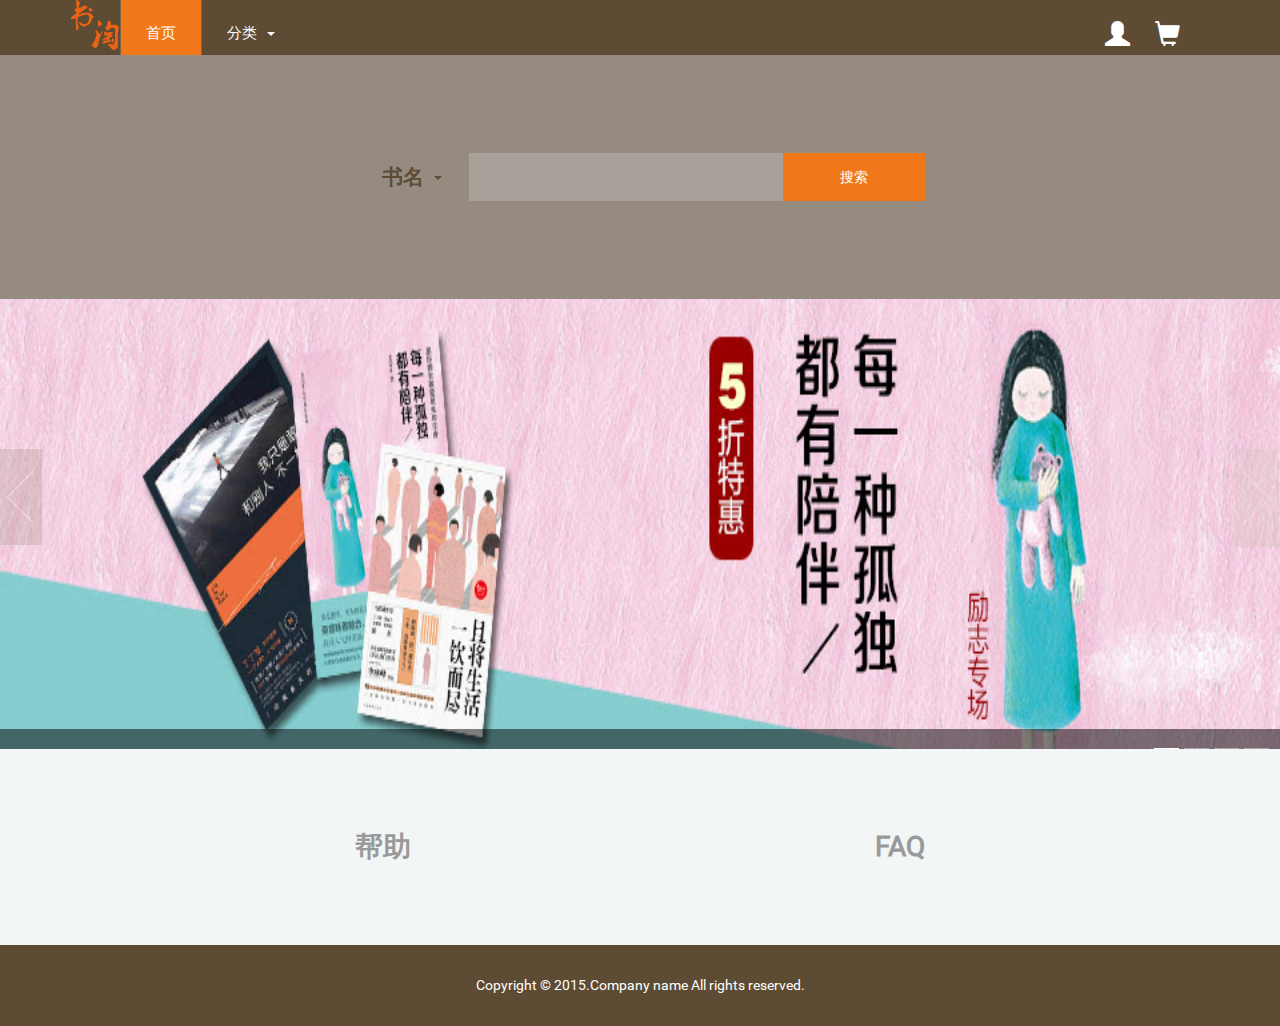
==== commit 4cbb84d2: "change" ====
--- a/index.html
+++ b/index.html
@@ -23,6 +23,7 @@
 <link href="css/account.css" type="text/css" rel="stylesheet"
 	media="all">
 <link href="css/index.css" type="text/css" rel="stylesheet" media="all">
+<link href="css/IndexStyle.css" type="text/css" rel="stylesheet" media="all">
 <!-- js -->
 <script src="js/jquery.min.js"></script>
 <script type="text/javascript" src="js/bootstrap-3.1.1.min.js"></script>
@@ -277,17 +278,19 @@
 					</div>
 				</div>
 				<div class="header-right cart">
-					<a href="#" style="right: 100px; position: absolute;"><span
+					<a href="#" style="right: 100px; position: absolute;" onmouseover="allmoney()"><span
 						class="glyphicon glyphicon-shopping-cart" aria-hidden="true"></span></a>
 					<div class="cart-box" style="right: 75px; top: 54px;">
 						<h4>
-							<a href="checkout.html"> <span class="simpleCart_total">
-									$0.00 </span> (<span id="simpleCart_quantity"
+							<a href="checkout.html"> 
+							<span class="simpleCart_total"  id="allmoney">
+									¥0.00 
+							</span> (<span id="simpleCart_quantity"
 								class="simpleCart_quantity"> 0 </span>)
 							</a>
 						</h4>
 						<p>
-							<a href="javascript:;" class="simpleCart_empty">Empty cart</a>
+							<a href="javascript:;" class="simpleCart_empty" onclick="deleteAll()">Empty cart</a>
 						</p>
 						<div class="clearfix"></div>
 					</div>
@@ -337,11 +340,15 @@
 				</form>
 			</div>
 		</div>
-		<div class="container">
-			<h2 class="hdng">
-				Yummy <span>Cakes</span> for u
-			</h2>
-			<p>Our best cakes make your day special</p>
+		<div class="container" style="margin: 0px;padding: 0px;width: 100%;">
+			<div id="focus" >
+			<ul>
+				<li><img src="images/book1.jpg" alt="jquery商城焦点图效果"></li>
+				<li><img src="images/book2.jpg" alt="jquery商城焦点图代码"></li>
+				<li><img src="images/book3.jpg" alt="jquery商城焦点图源码"></li>
+				<li><img src="images/book4.jpg" alt="jquery商城焦点图源码"></li>
+			</ul>
+
 		</div>
 	</div>
 	<!--//banner-->
@@ -373,6 +380,8 @@
 
 <script type="text/javascript" src="index.js"></script>
 <script type="text/javascript" src="js/Login.js"></script>
+<script type="text/javascript" src="js/deleteCart.js"></script>
 <script type="text/javascript" src="js/Logout.js"></script>
 <script type="text/javascript" src="js/Search.js"></script>
+<script type="text/javascript" src="js/indexRoll.js"></script>
 </html>--- a/css/style.css
+++ b/css/style.css
@@ -349,7 +349,7 @@
     background-color: #fff;
     width: 14%;
     padding: 2em 1em 1em;
-    z-index: 99;
+    z-index: 199;
 }
 .cart-box h4 {
     font-size: 1.1em;
--- a/css/IndexStyle.css
+++ b/css/IndexStyle.css
@@ -0,0 +1,115 @@
+body {
+    margin: 0px;
+}
+
+
+li {
+    list-style:none;display:inline;
+}
+div#header {
+}
+h1 {
+    font-size: 32px;
+    font-family: 微软雅黑;
+    font-weight: bold;
+    font-style: normal;
+    color: #FFFAFA;
+}
+h2 {
+    font-size: 18px;
+    color: #FFFAFA;
+}
+h3 {
+    font-size: 20px;
+    color: #FFFAFA;
+    font-family: 隶书;
+}
+div#footer {
+    margin: 0px auto;
+    background-image: url('footer.png');
+    text-align: center;
+    clear: both;
+}
+h3.manage {
+    /*top: 90px;
+    right: 20px;*/
+    color: #000000;
+    /*position: relative;*/
+}
+img#x {
+    background-position: right;
+    top: 0px;
+    left: 0px;
+    position: relative;
+    background-image: url('header.png');
+    z-index: -1;
+    width: 1360px;
+    height: 121px;
+}
+h1.title {
+    position: absolute;
+    top: 20px;
+    left: 100px;
+}
+form.search {
+    position: absolute;
+    top: 54px;
+    right: 110px;
+}
+
+ul#regions li {
+    position: relative;
+    float: left;
+    display: inline;
+    width: 150px;
+    height: 20px;
+}
+
+
+ul#regions {
+    margin: 0px auto;
+    position: absolute;
+    top: 120px;
+    left: 30px;
+    font-size: 18px;
+    font-weight: normal;
+    color: #DCDCDC;
+    font-family: 宋体;
+    word-spacing: 3em;
+}
+ul#regions a.regionmenu{
+    background-image: url('../img/list.png');
+    background-repeat: no-repeat;
+    color: #DDDDDD;
+}
+ul#regions a.regionmenu:hover {
+    background-image: url('../img/listHover.png');
+    background-repeat: no-repeat;
+    color: #F5F5F5;
+}
+ul#regions li ul.droplistul{
+    visibility: hidden;
+}
+/*
+ul#regions li ul li a.droplist{
+    display: block;
+    position: relative;
+    width: 30px;
+    margin: 0px;
+    text-align:center;
+}
+*/
+
+#focus{width:100%;height:450px;overflow:hidden;position:relative;margin:0 auto;}
+#focus ul{height:450px;position:absolute;padding:0;}
+#focus ul li{float:left;width:25%;height:450px;overflow:hidden;position:relative;background:#000;}
+#focus ul li div#indexChart{position:absolute;overflow:hidden;width: 25%; height: 100%}
+#focus ul li div#indexMap{position:absolute;overflow:hidden;width: 100%; height: 100%}
+#focus ul li img{position:absolute;overflow:hidden;width: 100%; height: 100%}
+#focus .btnBg{position:absolute;width:1360px;height:20px;left:0;bottom:0;background:#000;}
+#focus .btn{position:absolute;width:780px;height:10px;padding:5px 10px;right:0;bottom:0;text-align:right;}
+#focus .btn span{display:inline-block;_display:inline;_zoom:1;width:25px;height:10px;_font-size:0;margin-left:5px;cursor:pointer;background:#fff;}
+#focus .btn span.on{background:#fff;}
+#focus .preNext{width:45px;height:100px;position:absolute;top:150px;cursor:pointer;}
+#focus .pre{left:0;background:url(../images/pre.png) no-repeat 0 0;}
+#focus .next{right:0;background-position:right top;background:url(../images/next.png) no-repeat 0 0;}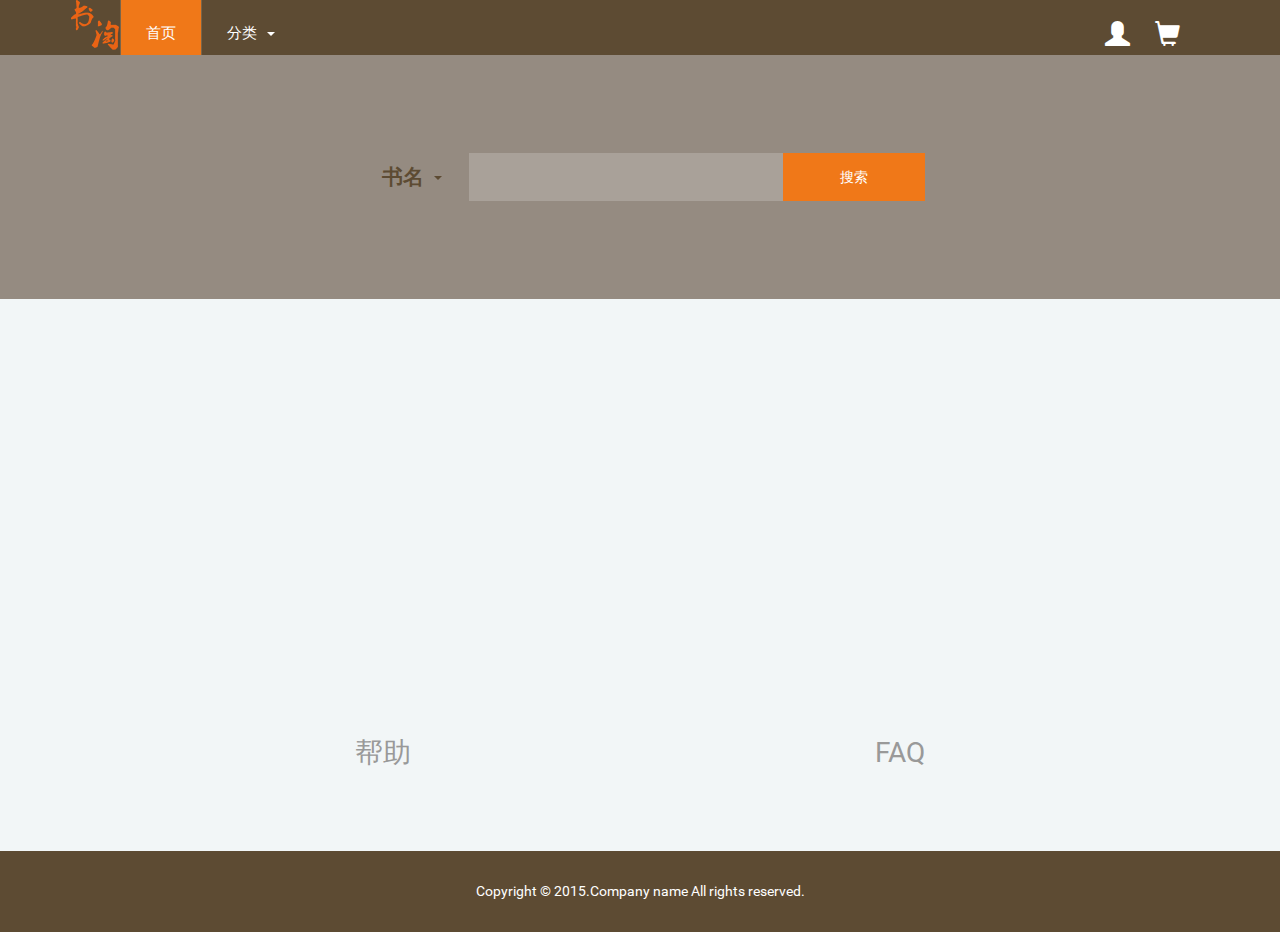
==== commit 8c174bfa: "OK" ====
--- a/index.html
+++ b/index.html
@@ -23,7 +23,6 @@
 <link href="css/account.css" type="text/css" rel="stylesheet"
 	media="all">
 <link href="css/index.css" type="text/css" rel="stylesheet" media="all">
-<link href="css/IndexStyle.css" type="text/css" rel="stylesheet" media="all">
 <!-- js -->
 <script src="js/jquery.min.js"></script>
 <script type="text/javascript" src="js/bootstrap-3.1.1.min.js"></script>
@@ -278,19 +277,17 @@
 					</div>
 				</div>
 				<div class="header-right cart">
-					<a href="#" style="right: 100px; position: absolute;" onmouseover="allmoney()"><span
+					<a href="#" style="right: 100px; position: absolute;"><span
 						class="glyphicon glyphicon-shopping-cart" aria-hidden="true"></span></a>
 					<div class="cart-box" style="right: 75px; top: 54px;">
 						<h4>
-							<a href="checkout.html"> 
-							<span class="simpleCart_total"  id="allmoney">
-									¥0.00 
-							</span> (<span id="simpleCart_quantity"
+							<a href="checkout.html"> <span class="simpleCart_total">
+									$0.00 </span> (<span id="simpleCart_quantity"
 								class="simpleCart_quantity"> 0 </span>)
 							</a>
 						</h4>
 						<p>
-							<a href="javascript:;" class="simpleCart_empty" onclick="deleteAll()">Empty cart</a>
+							<a href="javascript:;" class="simpleCart_empty">Empty cart</a>
 						</p>
 						<div class="clearfix"></div>
 					</div>
@@ -340,15 +337,7 @@
 				</form>
 			</div>
 		</div>
-		<div class="container" style="margin: 0px;padding: 0px;width: 100%;">
-			<div id="focus" >
-			<ul>
-				<li><img src="images/book1.jpg" alt="jquery商城焦点图效果"></li>
-				<li><img src="images/book2.jpg" alt="jquery商城焦点图代码"></li>
-				<li><img src="images/book3.jpg" alt="jquery商城焦点图源码"></li>
-				<li><img src="images/book4.jpg" alt="jquery商城焦点图源码"></li>
-			</ul>
-
+		<div class="container">
 		</div>
 	</div>
 	<!--//banner-->
@@ -380,8 +369,6 @@
 
 <script type="text/javascript" src="index.js"></script>
 <script type="text/javascript" src="js/Login.js"></script>
-<script type="text/javascript" src="js/deleteCart.js"></script>
 <script type="text/javascript" src="js/Logout.js"></script>
 <script type="text/javascript" src="js/Search.js"></script>
-<script type="text/javascript" src="js/indexRoll.js"></script>
 </html>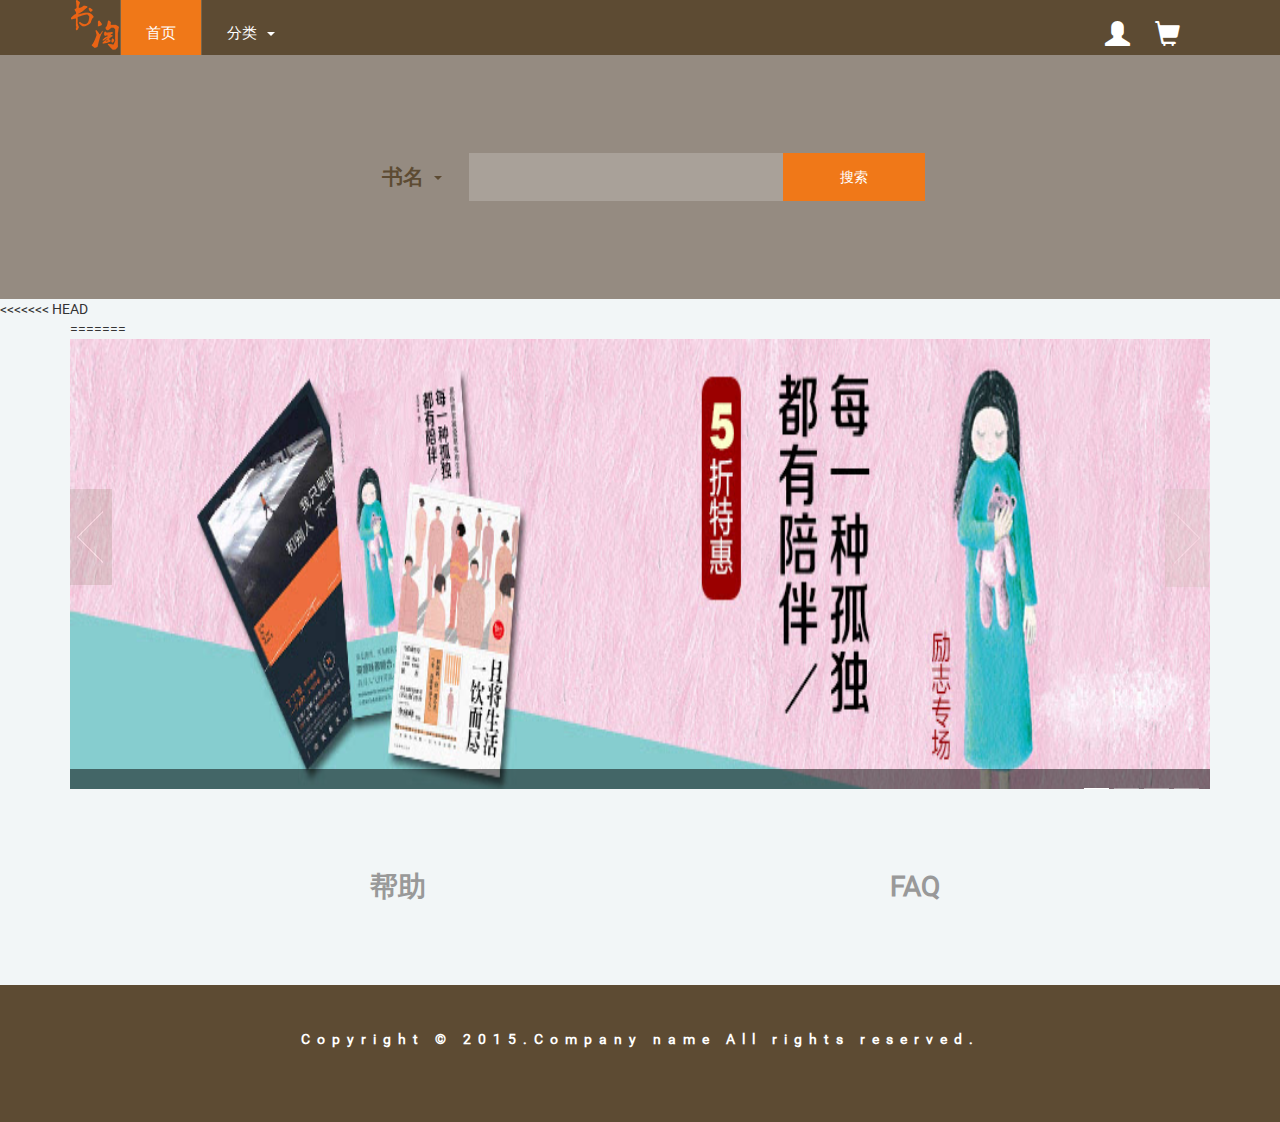
==== commit f5d1ba44: "Merge remote-tracking branch 'origin/master'" ====
--- a/index.html
+++ b/index.html
@@ -23,6 +23,7 @@
 <link href="css/account.css" type="text/css" rel="stylesheet"
 	media="all">
 <link href="css/index.css" type="text/css" rel="stylesheet" media="all">
+<link href="css/IndexStyle.css" type="text/css" rel="stylesheet" media="all">
 <!-- js -->
 <script src="js/jquery.min.js"></script>
 <script type="text/javascript" src="js/bootstrap-3.1.1.min.js"></script>
@@ -277,17 +278,19 @@
 					</div>
 				</div>
 				<div class="header-right cart">
-					<a href="#" style="right: 100px; position: absolute;"><span
+					<a href="#" style="right: 100px; position: absolute;" onmouseover="allmoney()"><span
 						class="glyphicon glyphicon-shopping-cart" aria-hidden="true"></span></a>
 					<div class="cart-box" style="right: 75px; top: 54px;">
 						<h4>
-							<a href="checkout.html"> <span class="simpleCart_total">
-									$0.00 </span> (<span id="simpleCart_quantity"
+							<a href="checkout.html"> 
+							<span class="simpleCart_total"  id="allmoney">
+									¥0.00 
+							</span> (<span id="simpleCart_quantity"
 								class="simpleCart_quantity"> 0 </span>)
 							</a>
 						</h4>
 						<p>
-							<a href="javascript:;" class="simpleCart_empty">Empty cart</a>
+							<a href="javascript:;" class="simpleCart_empty" onclick="deleteAll()">Empty cart</a>
 						</p>
 						<div class="clearfix"></div>
 					</div>
@@ -337,7 +340,19 @@
 				</form>
 			</div>
 		</div>
+<<<<<<< HEAD
 		<div class="container">
+=======
+		<div class="container" style="margin: 0px;padding: 0px;width: 100%;">
+			<div id="focus" >
+			<ul>
+				<li><img src="images/book1.jpg" alt="jquery商城焦点图效果"></li>
+				<li><img src="images/book2.jpg" alt="jquery商城焦点图代码"></li>
+				<li><img src="images/book3.jpg" alt="jquery商城焦点图源码"></li>
+				<li><img src="images/book4.jpg" alt="jquery商城焦点图源码"></li>
+			</ul>
+
+>>>>>>> origin/master
 		</div>
 	</div>
 	<!--//banner-->
@@ -369,6 +384,8 @@
 
 <script type="text/javascript" src="index.js"></script>
 <script type="text/javascript" src="js/Login.js"></script>
+<script type="text/javascript" src="js/deleteCart.js"></script>
 <script type="text/javascript" src="js/Logout.js"></script>
 <script type="text/javascript" src="js/Search.js"></script>
+<script type="text/javascript" src="js/indexRoll.js"></script>
 </html>--- a/css/IndexStyle.css
+++ b/css/IndexStyle.css
@@ -0,0 +1,115 @@
+body {
+    margin: 0px;
+}
+
+
+li {
+    list-style:none;display:inline;
+}
+div#header {
+}
+h1 {
+    font-size: 32px;
+    font-family: 微软雅黑;
+    font-weight: bold;
+    font-style: normal;
+    color: #FFFAFA;
+}
+h2 {
+    font-size: 18px;
+    color: #FFFAFA;
+}
+h3 {
+    font-size: 20px;
+    color: #FFFAFA;
+    font-family: 隶书;
+}
+div#footer {
+    margin: 0px auto;
+    background-image: url('footer.png');
+    text-align: center;
+    clear: both;
+}
+h3.manage {
+    /*top: 90px;
+    right: 20px;*/
+    color: #000000;
+    /*position: relative;*/
+}
+img#x {
+    background-position: right;
+    top: 0px;
+    left: 0px;
+    position: relative;
+    background-image: url('header.png');
+    z-index: -1;
+    width: 1360px;
+    height: 121px;
+}
+h1.title {
+    position: absolute;
+    top: 20px;
+    left: 100px;
+}
+form.search {
+    position: absolute;
+    top: 54px;
+    right: 110px;
+}
+
+ul#regions li {
+    position: relative;
+    float: left;
+    display: inline;
+    width: 150px;
+    height: 20px;
+}
+
+
+ul#regions {
+    margin: 0px auto;
+    position: absolute;
+    top: 120px;
+    left: 30px;
+    font-size: 18px;
+    font-weight: normal;
+    color: #DCDCDC;
+    font-family: 宋体;
+    word-spacing: 3em;
+}
+ul#regions a.regionmenu{
+    background-image: url('../img/list.png');
+    background-repeat: no-repeat;
+    color: #DDDDDD;
+}
+ul#regions a.regionmenu:hover {
+    background-image: url('../img/listHover.png');
+    background-repeat: no-repeat;
+    color: #F5F5F5;
+}
+ul#regions li ul.droplistul{
+    visibility: hidden;
+}
+/*
+ul#regions li ul li a.droplist{
+    display: block;
+    position: relative;
+    width: 30px;
+    margin: 0px;
+    text-align:center;
+}
+*/
+
+#focus{width:100%;height:450px;overflow:hidden;position:relative;margin:0 auto;}
+#focus ul{height:450px;position:absolute;padding:0;}
+#focus ul li{float:left;width:25%;height:450px;overflow:hidden;position:relative;background:#000;}
+#focus ul li div#indexChart{position:absolute;overflow:hidden;width: 25%; height: 100%}
+#focus ul li div#indexMap{position:absolute;overflow:hidden;width: 100%; height: 100%}
+#focus ul li img{position:absolute;overflow:hidden;width: 100%; height: 100%}
+#focus .btnBg{position:absolute;width:1360px;height:20px;left:0;bottom:0;background:#000;}
+#focus .btn{position:absolute;width:780px;height:10px;padding:5px 10px;right:0;bottom:0;text-align:right;}
+#focus .btn span{display:inline-block;_display:inline;_zoom:1;width:25px;height:10px;_font-size:0;margin-left:5px;cursor:pointer;background:#fff;}
+#focus .btn span.on{background:#fff;}
+#focus .preNext{width:45px;height:100px;position:absolute;top:150px;cursor:pointer;}
+#focus .pre{left:0;background:url(../images/pre.png) no-repeat 0 0;}
+#focus .next{right:0;background-position:right top;background:url(../images/next.png) no-repeat 0 0;}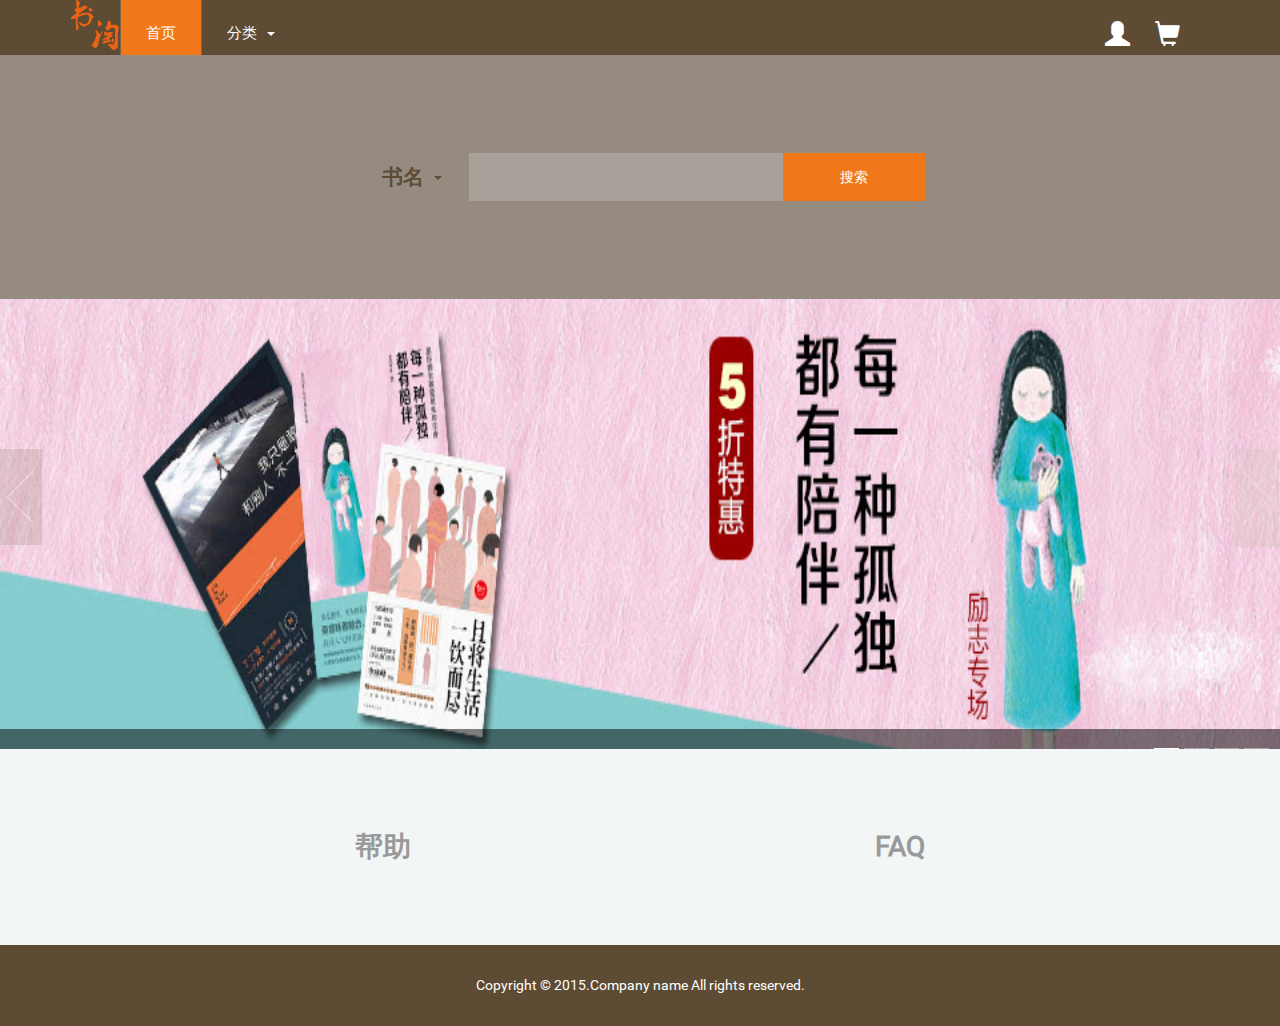
==== commit ce48f14e: "." ====
--- a/index.html
+++ b/index.html
@@ -339,10 +339,7 @@
 
 				</form>
 			</div>
-		</div>
-<<<<<<< HEAD
-		<div class="container">
-=======
+		</div>
 		<div class="container" style="margin: 0px;padding: 0px;width: 100%;">
 			<div id="focus" >
 			<ul>
@@ -350,9 +347,7 @@
 				<li><img src="images/book2.jpg" alt="jquery商城焦点图代码"></li>
 				<li><img src="images/book3.jpg" alt="jquery商城焦点图源码"></li>
 				<li><img src="images/book4.jpg" alt="jquery商城焦点图源码"></li>
-			</ul>
-
->>>>>>> origin/master
+			</ul>
 		</div>
 	</div>
 	<!--//banner-->
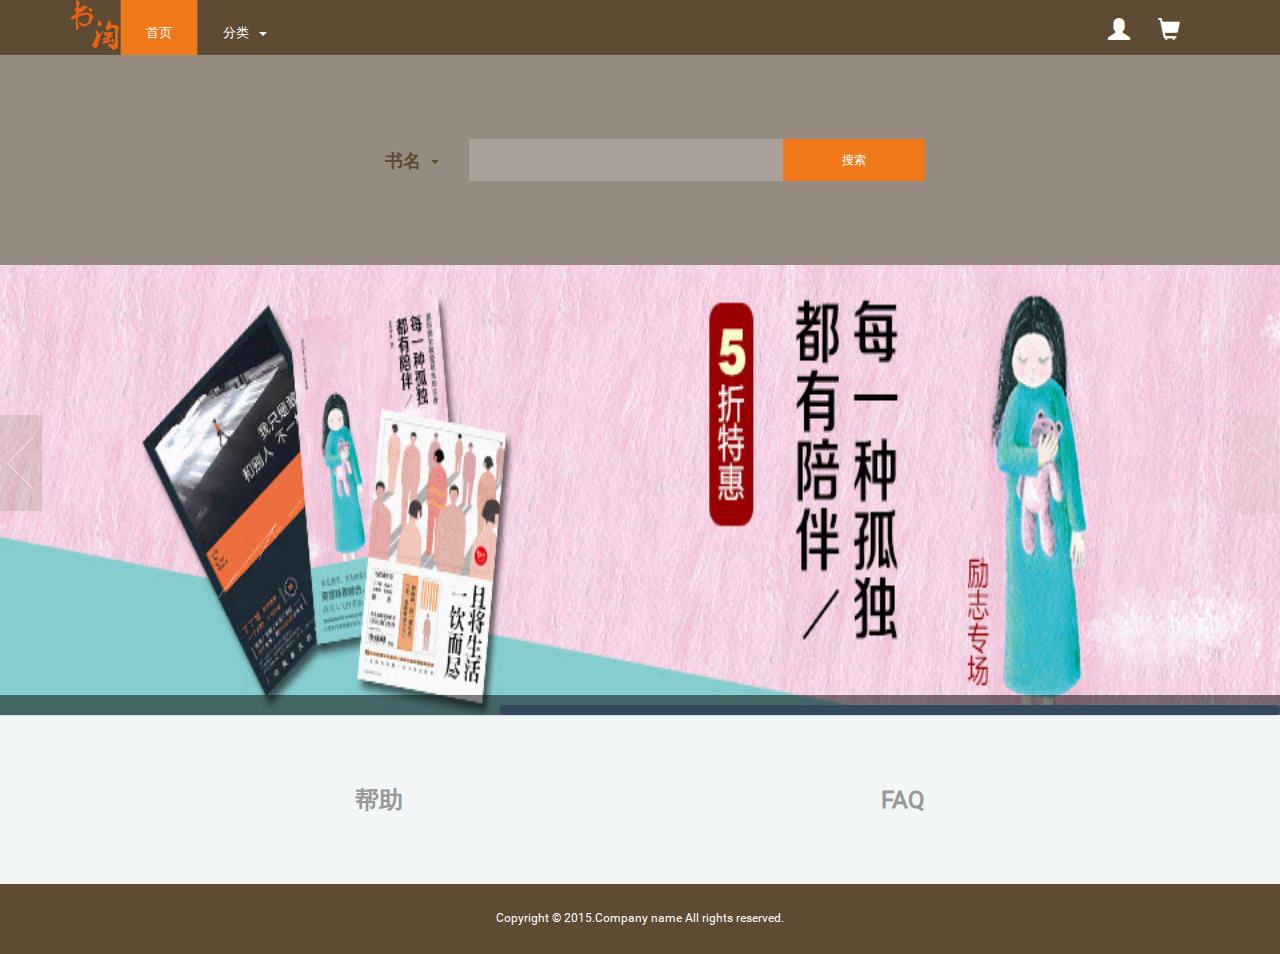
==== commit 105570e2: "change" ====
--- a/index.html
+++ b/index.html
@@ -18,12 +18,25 @@
 </script>
 <!-- //Custom Theme files -->
 <link href="css/bootstrap.css" type="text/css" rel="stylesheet">
-<link href="css/bootstrap-responsive.min.css" rel="stylesheet" />
+<link href="css/docs.css" type="text/css" rel="stylesheet">
+<link href="css/bootstrap-responsive.min.css" type="text/css" rel="stylesheet">
+
+<link href="css/font-awesome.min.css" type="text/css" rel="stylesheet">
+<link href="css/account.css" type="text/css" rel="stylesheet" media="all">
+<link href="css/tb.css" type="text/css" rel="stylesheet" media="all">
+<link href="css/sudyNav.css" type="text/css" rel="stylesheet" media="all">
+<link href="css/UserInfo.css" type="text/css" rel="stylesheet" media="all">
+<link href="css/index-min.css" type="text/css" rel="stylesheet" media="all">
+<link href="css/global-min.css" type="text/css" rel="stylesheet" media="all">
+<link href="css/tbindex.css" type="text/css" rel="stylesheet" media="all">
+
+
 <link href="css/style.css" type="text/css" rel="stylesheet" media="all">
-<link href="css/account.css" type="text/css" rel="stylesheet"
-	media="all">
+<link href="css/account.css" type="text/css" rel="stylesheet"media="all">
 <link href="css/index.css" type="text/css" rel="stylesheet" media="all">
 <link href="css/IndexStyle.css" type="text/css" rel="stylesheet" media="all">
+
+
 <!-- js -->
 <script src="js/jquery.min.js"></script>
 <script type="text/javascript" src="js/bootstrap-3.1.1.min.js"></script>
@@ -37,9 +50,9 @@
 <body>
 	<!--header-->
 	<div class="header" style="height: 55px;">
-		<div class="container">
-			<nav class="navbar navbar-default" role="navigation">
-				<div class="navbar-header">
+		<div class="container" style="height: 55px;">
+			<nav class="navbar navbar-default" role="navigation" style="height: 55px;">
+				<div class="navbar-header" >
 					<button type="button" class="navbar-toggle" data-toggle="collapse"
 						data-target="#bs-example-navbar-collapse-1">
 						<span class="sr-only">Toggle navigation</span> <span
@@ -52,11 +65,11 @@
 				</div>
 				<!--navbar-header-->
 				<div class="collapse navbar-collapse"
-					id="bs-example-navbar-collapse-1">
-					<ul class="nav navbar-nav">
-						<li><a href="index.html" class="active">首页</a></li>
+					id="bs-example-navbar-collapse-1" style="height: 55px;">
+					<ul class="nav navbar-nav" style="height: 55px;">
+						<li style="height: 55px;"><a href="index.html" class="active">首页</a></li>
 						
-						<li class="dropdown">
+						<li class="dropdown" style="height: 55px;">
 							<a href="#" class="dropdown-toggle"
 							data-toggle="dropdown">分类<b class="caret"></b></a>
 							<ul class="submenumy dropdown-menu multi-column columns-1">
@@ -250,7 +263,7 @@
 				</div>
 				<!--//navbar-header-->
 			</nav>
-			<div class="header-info">
+			<div class="header-info" style="height: 55px;">
 				<div class="header-right login">
 					<a href="#" id="user" style="right: 150px; position: absolute;"><span
 						class="glyphicon glyphicon-user" aria-hidden="true"></span></a>
--- a/css/docs.css
+++ b/css/docs.css
@@ -0,0 +1,1046 @@
+/* Add additional stylesheets below
+-------------------------------------------------- */
+/*
+  Bootstrap's documentation styles
+  Special styles for presenting Bootstrap's documentation and examples
+*/
+
+
+
+/* Body and structure
+-------------------------------------------------- */
+
+body {
+  position: relative;
+  padding-top: 40px;
+}
+
+/* Code in headings */
+h3 code {
+  font-size: 14px;
+  font-weight: normal;
+}
+
+
+
+/* Tweak navbar brand link to be super sleek
+-------------------------------------------------- */
+
+body > .navbar {
+  font-size: 13px;
+}
+
+/* Change the docs' brand */
+body > .navbar .brand {
+  padding-right: 0;
+  padding-left: 0;
+  margin-left: 20px;
+  float: right;
+  font-weight: bold;
+  color: #000;
+  text-shadow: 0 1px 0 rgba(255,255,255,.1), 0 0 30px rgba(255,255,255,.125);
+  -webkit-transition: all .2s linear;
+     -moz-transition: all .2s linear;
+          transition: all .2s linear;
+}
+body > .navbar .brand:hover {
+  text-decoration: none;
+  text-shadow: 0 1px 0 rgba(255,255,255,.1), 0 0 30px rgba(255,255,255,.4);
+}
+
+
+/* Sections
+-------------------------------------------------- */
+
+/* padding for in-page bookmarks and fixed navbar */
+section {
+  padding-top: 30px;
+}
+section > .page-header,
+section > .lead {
+  color: #5a5a5a;
+}
+section > ul li {
+  margin-bottom: 5px;
+}
+
+/* Separators (hr) */
+.bs-docs-separator {
+  margin: 40px 0 39px;
+}
+
+/* Faded out hr */
+hr.soften {
+  height: 1px;
+  margin: 70px 0;
+  background-image: -webkit-linear-gradient(left, rgba(0,0,0,0), rgba(0,0,0,.1), rgba(0,0,0,0));
+  background-image:    -moz-linear-gradient(left, rgba(0,0,0,0), rgba(0,0,0,.1), rgba(0,0,0,0));
+  background-image:     -ms-linear-gradient(left, rgba(0,0,0,0), rgba(0,0,0,.1), rgba(0,0,0,0));
+  background-image:      -o-linear-gradient(left, rgba(0,0,0,0), rgba(0,0,0,.1), rgba(0,0,0,0));
+  border: 0;
+}
+
+
+
+/* Jumbotrons
+-------------------------------------------------- */
+
+/* Base class
+------------------------- */
+.jumbotron {
+  position: relative;
+  padding: 40px 0;
+  color: #fff;
+  text-align: center;
+  background: #34495e; /* Old browsers */
+}
+.jumbotron h1 {
+  font-size: 80px;
+  font-weight: bold;
+  letter-spacing: -1px;
+  line-height: 1;
+}
+.jumbotron p {
+  font-size: 24px;
+  font-weight: 300;
+  line-height: 1.25;
+  margin-bottom: 30px;
+}
+
+/* Link styles (used on .masthead-links as well) */
+.jumbotron a {
+  color: #fff;
+  color: rgba(255,255,255,.5);
+  -webkit-transition: all .2s ease-in-out;
+     -moz-transition: all .2s ease-in-out;
+          transition: all .2s ease-in-out;
+}
+.jumbotron a:hover {
+  color: #fff;
+  text-shadow: 0 0 10px rgba(255,255,255,.25);
+}
+
+/* Download button */
+.masthead .btn {
+  padding: 19px 24px;
+  font-size: 24px;
+  font-weight: 200;
+  color: #fff; /* redeclare to override the `.jumbotron a` */
+  border: 0;
+  -webkit-border-radius: 6px;
+     -moz-border-radius: 6px;
+          border-radius: 6px;
+  -webkit-transition: none;
+     -moz-transition: none;
+          transition: none;
+}
+.masthead .btn:hover {
+}
+.masthead .btn:active {
+  -webkit-box-shadow: inset 0 2px 4px rgba(0,0,0,.1), 0 1px 0 rgba(255,255,255,.1);
+     -moz-box-shadow: inset 0 2px 4px rgba(0,0,0,.1), 0 1px 0 rgba(255,255,255,.1);
+          box-shadow: inset 0 2px 4px rgba(0,0,0,.1), 0 1px 0 rgba(255,255,255,.1);
+}
+
+
+/* Pattern overlay
+------------------------- */
+.jumbotron .container {
+  position: relative;
+  z-index: 2;
+}
+.jumbotron:after {
+  content: '';
+  display: block;
+  position: absolute;
+  top: 0;
+  right: 0;
+  bottom: 0;
+  left: 0;
+}
+@media
+only screen and (-webkit-min-device-pixel-ratio: 2),
+only screen and (   min--moz-device-pixel-ratio: 2),
+only screen and (     -o-min-device-pixel-ratio: 2/1) {
+
+  .jumbotron:after {
+    background-size: 150px 150px;
+  }
+
+}
+
+/* Masthead (docs home)
+------------------------- */
+.masthead {
+  padding: 70px 0 80px;
+  margin-bottom: 0;
+  color: #5f7f9f;
+}
+.masthead h1 {
+  font-size: 120px;
+  line-height: 1;
+  letter-spacing: -2px;
+}
+.masthead p {
+  font-size: 40px;
+  font-weight: 200;
+  line-height: 1.25;
+}
+
+/* Textual links in masthead */
+.masthead-links {
+  margin: 0;
+  list-style: none;
+}
+.masthead-links li {
+  display: inline;
+  padding: 0 10px;
+  color: rgba(255,255,255,.25);
+}
+
+/* Social proof buttons from GitHub & Twitter */
+.bs-docs-social {
+  padding: 15px 0;
+  text-align: center;
+  background-color: #f5f5f5;
+  border-top: 1px solid #fff;
+  border-bottom: 1px solid #ddd;
+}
+
+/* Quick links on Home */
+.bs-docs-social-buttons {
+  margin-left: 0;
+  margin-bottom: 0;
+  padding-left: 0;
+  list-style: none;
+}
+.bs-docs-social-buttons li {
+  display: inline-block;
+  padding: 5px 8px;
+  line-height: 1;
+  *display: inline;
+  *zoom: 1;
+}
+
+/* Subhead (other pages)
+------------------------- */
+.subhead {
+  text-align: left;
+  border-bottom: 1px solid #ddd;
+}
+.subhead h1 {
+  font-size: 60px;
+}
+.subhead p {
+  margin-bottom: 20px;
+}
+.subhead .navbar {
+  display: none;
+}
+
+
+
+/* Marketing section of Overview
+-------------------------------------------------- */
+
+.marketing {
+  text-align: center;
+  color: #5a5a5a;
+}
+.marketing h1 {
+  margin: 60px 0 10px;
+  font-size: 60px;
+  font-weight: 200;
+  line-height: 1;
+  letter-spacing: -1px;
+}
+.marketing h2 {
+  font-weight: 200;
+  margin-bottom: 5px;
+}
+.marketing p {
+  font-size: 16px;
+  line-height: 1.5;
+}
+.marketing .marketing-byline {
+  margin-bottom: 40px;
+  font-size: 20px;
+  font-weight: 300;
+  line-height: 1.25;
+  color: #999;
+}
+.marketing-img {
+  display: block;
+  margin: 0 auto 30px;
+  max-height: 145px;
+}
+
+
+
+/* Footer
+-------------------------------------------------- */
+
+.footer {
+  text-align: center;
+  padding: 30px 0;
+  margin-top: 70px;
+  border-top: 1px solid #e5e5e5;
+  background-color: #f5f5f5;
+}
+.footer p {
+  margin-bottom: 0;
+  color: #777;
+}
+.footer-links {
+  margin: 10px 0;
+}
+.footer-links li {
+  display: inline;
+  padding: 0 2px;
+}
+.footer-links li:first-child {
+  padding-left: 0;
+}
+
+
+
+/* Special grid styles
+-------------------------------------------------- */
+
+.show-grid {
+  margin-top: 10px;
+  margin-bottom: 20px;
+}
+.show-grid [class*="span"] {
+  background-color: #eee;
+  text-align: center;
+  -webkit-border-radius: 3px;
+     -moz-border-radius: 3px;
+          border-radius: 3px;
+  min-height: 40px;
+  line-height: 40px;
+}
+.show-grid [class*="span"]:hover {
+  background-color: #ddd;
+}
+.show-grid .show-grid {
+  margin-top: 0;
+  margin-bottom: 0;
+}
+.show-grid .show-grid [class*="span"] {
+  margin-top: 5px;
+}
+.show-grid [class*="span"] [class*="span"] {
+  background-color: #ccc;
+}
+.show-grid [class*="span"] [class*="span"] [class*="span"] {
+  background-color: #999;
+}
+
+
+
+/* Mini layout previews
+-------------------------------------------------- */
+.mini-layout {
+  border: 1px solid #ddd;
+  -webkit-border-radius: 6px;
+     -moz-border-radius: 6px;
+          border-radius: 6px;
+  -webkit-box-shadow: 0 1px 2px rgba(0,0,0,.075);
+     -moz-box-shadow: 0 1px 2px rgba(0,0,0,.075);
+          box-shadow: 0 1px 2px rgba(0,0,0,.075);
+}
+.mini-layout,
+.mini-layout .mini-layout-body,
+.mini-layout.fluid .mini-layout-sidebar {
+  height: 300px;
+}
+.mini-layout {
+  margin-bottom: 20px;
+  padding: 9px;
+}
+.mini-layout div {
+  -webkit-border-radius: 3px;
+     -moz-border-radius: 3px;
+          border-radius: 3px;
+}
+.mini-layout .mini-layout-body {
+  background-color: #dceaf4;
+  margin: 0 auto;
+  width: 70%;
+}
+.mini-layout.fluid .mini-layout-sidebar,
+.mini-layout.fluid .mini-layout-header,
+.mini-layout.fluid .mini-layout-body {
+  float: left;
+}
+.mini-layout.fluid .mini-layout-sidebar {
+  background-color: #bbd8e9;
+  width: 20%;
+}
+.mini-layout.fluid .mini-layout-body {
+  width: 77.5%;
+  margin-left: 2.5%;
+}
+
+
+
+/* Download page
+-------------------------------------------------- */
+
+.download .page-header {
+  margin-top: 36px;
+}
+.page-header .toggle-all {
+  margin-top: 5px;
+}
+
+/* Space out h3s when following a section */
+.download h3 {
+  margin-bottom: 5px;
+}
+.download-builder input + h3,
+.download-builder .checkbox + h3 {
+  margin-top: 9px;
+}
+
+/* Fields for variables */
+.download-builder input[type=text] {
+  margin-bottom: 9px;
+  font-family: Menlo, Monaco, "Courier New", monospace;
+  font-size: 12px;
+  color: #d14;
+}
+.download-builder input[type=text]:focus {
+  background-color: #fff;
+}
+
+/* Custom, larger checkbox labels */
+.download .checkbox {
+  padding: 6px 10px 6px 25px;
+  font-size: 13px;
+  line-height: 18px;
+  color: #555;
+  background-color: #f9f9f9;
+  -webkit-border-radius: 3px;
+     -moz-border-radius: 3px;
+          border-radius: 3px;
+  cursor: pointer;
+}
+.download .checkbox:hover {
+  color: #333;
+  background-color: #f5f5f5;
+}
+.download .checkbox small {
+  font-size: 12px;
+  color: #777;
+}
+
+/* Variables section */
+#variables label {
+  margin-bottom: 0;
+}
+
+/* Giant download button */
+.download-btn {
+  margin: 36px 0 108px;
+}
+#download p,
+#download h4 {
+  max-width: 50%;
+  margin: 0 auto;
+  color: #999;
+  text-align: center;
+}
+#download h4 {
+  margin-bottom: 0;
+}
+#download p {
+  margin-bottom: 18px;
+}
+.download-btn .btn {
+  display: block;
+  width: auto;
+  padding: 19px 24px;
+  margin-bottom: 27px;
+  font-size: 30px;
+  line-height: 1;
+  text-align: center;
+  -webkit-border-radius: 6px;
+     -moz-border-radius: 6px;
+          border-radius: 6px;
+}
+
+
+
+/* Misc
+-------------------------------------------------- */
+
+/* Make tables spaced out a bit more */
+h2 + table,
+h3 + table,
+h4 + table,
+h2 + .row {
+  margin-top: 5px;
+}
+
+/* Example sites showcase */
+.example-sites {
+  xmargin-left: 20px;
+}
+.example-sites img {
+  max-width: 100%;
+  margin: 0 auto;
+}
+
+.scrollspy-example {
+  height: 200px;
+  overflow: auto;
+  position: relative;
+}
+
+
+/* Fake the :focus state to demo it */
+.focused {
+  border-color: rgba(82,168,236,.8);
+  -webkit-box-shadow: inset 0 1px 3px rgba(0,0,0,.1), 0 0 8px rgba(82,168,236,.6);
+     -moz-box-shadow: inset 0 1px 3px rgba(0,0,0,.1), 0 0 8px rgba(82,168,236,.6);
+          box-shadow: inset 0 1px 3px rgba(0,0,0,.1), 0 0 8px rgba(82,168,236,.6);
+  outline: 0;
+}
+
+/* For input sizes, make them display block */
+.docs-input-sizes select,
+.docs-input-sizes input[type=text] {
+  display: block;
+  margin-bottom: 9px;
+}
+
+/* Icons
+------------------------- */
+.the-icons {
+  margin-left: 0;
+  list-style: none;
+}
+.the-icons li {
+  float: left;
+  width: 25%;
+  line-height: 25px;
+}
+.the-icons i:hover {
+  background-color: rgba(255,0,0,.25);
+}
+
+/* Example page
+------------------------- */
+.bootstrap-examples h4 {
+  margin: 10px 0 5px;
+}
+.bootstrap-examples p {
+  font-size: 13px;
+  line-height: 18px;
+}
+.bootstrap-examples .thumbnail {
+  margin-bottom: 9px;
+  background-color: #fff;
+}
+
+
+
+/* Bootstrap code examples
+-------------------------------------------------- */
+
+/* Base class */
+.bs-docs-example {
+  position: relative;
+  margin: 15px 0;
+  padding: 39px 19px 14px;
+  *padding-top: 19px;
+  background-color: #fff;
+  border: 1px solid #ddd;
+  -webkit-border-radius: 4px;
+     -moz-border-radius: 4px;
+          border-radius: 4px;
+}
+
+/* Echo out a label for the example */
+.bs-docs-example:after {
+  content: "Example";
+  position: absolute;
+  top: -1px;
+  left: -1px;
+  padding: 3px 7px;
+  font-size: 12px;
+  font-weight: bold;
+  background-color: #f5f5f5;
+  border: 1px solid #ddd;
+  color: #9da0a4;
+  -webkit-border-radius: 4px 0 4px 0;
+     -moz-border-radius: 4px 0 4px 0;
+          border-radius: 4px 0 4px 0;
+}
+
+/* Remove spacing between an example and it's code */
+.bs-docs-example + .prettyprint {
+  margin-top: -20px;
+  padding-top: 15px;
+}
+
+/* Tweak examples
+------------------------- */
+.bs-docs-example > p:last-child {
+  margin-bottom: 0;
+}
+.bs-docs-example .table,
+.bs-docs-example .progress,
+.bs-docs-example .well,
+.bs-docs-example .alert,
+.bs-docs-example .hero-unit,
+.bs-docs-example .pagination,
+.bs-docs-example .navbar,
+.bs-docs-example > .nav,
+.bs-docs-example blockquote {
+  margin-bottom: 5px;
+}
+.bs-docs-example .pagination {
+  margin-top: 0;
+}
+.bs-navbar-top-example,
+.bs-navbar-bottom-example {
+  z-index: 1;
+  padding: 0;
+  height: 90px;
+  overflow: hidden; /* cut the drop shadows off */
+}
+.bs-navbar-top-example .navbar-fixed-top,
+.bs-navbar-bottom-example .navbar-fixed-bottom {
+  margin-left: 0;
+  margin-right: 0;
+}
+.bs-navbar-top-example {
+  -webkit-border-radius: 0 0 4px 4px;
+     -moz-border-radius: 0 0 4px 4px;
+          border-radius: 0 0 4px 4px;
+}
+.bs-navbar-top-example:after {
+  top: auto;
+  bottom: -1px;
+  -webkit-border-radius: 0 4px 0 4px;
+     -moz-border-radius: 0 4px 0 4px;
+          border-radius: 0 4px 0 4px;
+}
+.bs-navbar-bottom-example {
+  -webkit-border-radius: 4px 4px 0 0;
+     -moz-border-radius: 4px 4px 0 0;
+          border-radius: 4px 4px 0 0;
+}
+.bs-navbar-bottom-example .navbar {
+  margin-bottom: 0;
+}
+form.bs-docs-example {
+  padding-bottom: 19px;
+}
+
+/* Images */
+.bs-docs-example-images img {
+  margin: 10px;
+  display: inline-block;
+}
+
+/* Tooltips */
+.bs-docs-tooltip-examples {
+  text-align: center;
+  margin: 0 0 10px;
+  list-style: none;
+}
+.bs-docs-tooltip-examples li {
+  display: inline;
+  padding: 0 10px;
+}
+
+/* Popovers */
+.bs-docs-example-popover {
+  padding-bottom: 24px;
+  background-color: #f9f9f9;
+}
+.bs-docs-example-popover .popover {
+  position: relative;
+  display: block;
+  float: left;
+  width: 260px;
+  margin: 20px;
+}
+
+/* Dropdowns */
+.bs-docs-example-submenus {
+  min-height: 180px;
+}
+.bs-docs-example-submenus > .pull-left + .pull-left {
+  margin-left: 20px;
+}
+.bs-docs-example-submenus .dropup > .dropdown-menu,
+.bs-docs-example-submenus .dropdown > .dropdown-menu {
+  display: block;
+  position: static;
+  margin-bottom: 5px;
+  *width: 180px;
+}
+
+
+
+/* Responsive docs
+-------------------------------------------------- */
+
+/* Utility classes table
+------------------------- */
+.responsive-utilities th small {
+  display: block;
+  font-weight: normal;
+  color: #999;
+}
+.responsive-utilities tbody th {
+  font-weight: normal;
+}
+.responsive-utilities td {
+  text-align: center;
+}
+.responsive-utilities td.is-visible {
+  color: #468847;
+  background-color: #dff0d8 !important;
+}
+.responsive-utilities td.is-hidden {
+  color: #ccc;
+  background-color: #f9f9f9 !important;
+}
+
+/* Responsive tests
+------------------------- */
+.responsive-utilities-test {
+  margin-top: 5px;
+  margin-left: 0;
+  list-style: none;
+  overflow: hidden; /* clear floats */
+}
+.responsive-utilities-test li {
+  position: relative;
+  float: left;
+  width: 25%;
+  height: 43px;
+  font-size: 14px;
+  font-weight: bold;
+  line-height: 43px;
+  color: #999;
+  text-align: center;
+  border: 1px solid #ddd;
+  -webkit-border-radius: 4px;
+     -moz-border-radius: 4px;
+          border-radius: 4px;
+}
+.responsive-utilities-test li + li {
+  margin-left: 10px;
+}
+.responsive-utilities-test span {
+  position: absolute;
+  top:    -1px;
+  left:   -1px;
+  right:  -1px;
+  bottom: -1px;
+  -webkit-border-radius: 4px;
+     -moz-border-radius: 4px;
+          border-radius: 4px;
+}
+.responsive-utilities-test span {
+  color: #468847;
+  background-color: #dff0d8;
+  border: 1px solid #d6e9c6;
+}
+
+
+
+/* Sidenav for Docs
+-------------------------------------------------- */
+
+.bs-docs-sidenav {
+  width: 228px;
+  margin: 30px 0 0;
+  padding: 0;
+  background-color: #fff;
+  -webkit-border-radius: 6px;
+     -moz-border-radius: 6px;
+          border-radius: 6px;
+}
+.bs-docs-sidenav > li > a {
+  display: block;
+  width: 190px \9;
+  margin: 0 0 -1px;
+  padding: 8px 14px;
+  border: 1px solid #e5e5e5;
+  font-weight: 700;
+}
+.bs-docs-sidenav > li:first-child > a {
+  -webkit-border-radius: 6px 6px 0 0;
+     -moz-border-radius: 6px 6px 0 0;
+          border-radius: 6px 6px 0 0;
+}
+.bs-docs-sidenav > li:last-child > a {
+  -webkit-border-radius: 0 0 6px 6px;
+     -moz-border-radius: 0 0 6px 6px;
+          border-radius: 0 0 6px 6px;
+}
+.bs-docs-sidenav > .active > a {
+  position: relative;
+  z-index: 2;
+  padding: 9px 15px;
+  border: 0;
+  text-shadow: 0 1px 0 rgba(0,0,0,.15);
+  -webkit-box-shadow: inset 1px 0 0 rgba(0,0,0,.1), inset -1px 0 0 rgba(0,0,0,.1);
+     -moz-box-shadow: inset 1px 0 0 rgba(0,0,0,.1), inset -1px 0 0 rgba(0,0,0,.1);
+          box-shadow: inset 1px 0 0 rgba(0,0,0,.1), inset -1px 0 0 rgba(0,0,0,.1);
+}
+/* Chevrons */
+.bs-docs-sidenav .icon-chevron-right {
+  float: right;
+  margin-top: 2px;
+  margin-right: -6px;
+  opacity: .25;
+}
+.bs-docs-sidenav > li > a:hover {
+  background-color: #f5f5f5;
+}
+.bs-docs-sidenav a:hover .icon-chevron-right {
+  opacity: .5;
+}
+.bs-docs-sidenav .active .icon-chevron-right,
+.bs-docs-sidenav .active a:hover .icon-chevron-right {
+  background-image: url(../img/glyphicons-halflings-white.png);
+  opacity: 1;
+}
+.bs-docs-sidenav.affix {
+  top: 40px;
+}
+.bs-docs-sidenav.affix-bottom {
+  position: absolute;
+  top: auto;
+  bottom: 270px;
+}
+
+
+
+
+/* Responsive
+-------------------------------------------------- */
+
+/* Desktop large
+------------------------- */
+@media (min-width: 1200px) {
+  .bs-docs-container {
+    max-width: 970px;
+  }
+  .bs-docs-sidenav {
+    width: 258px;
+  }
+  .bs-docs-sidenav > li > a {
+    width: 230px \9; /* Override the previous IE8-9 hack */
+  }
+}
+
+/* Desktop
+------------------------- */
+@media (max-width: 980px) {
+  /* Unfloat brand */
+  body > .navbar-fixed-top .brand {
+    float: left;
+    margin-left: 0;
+    padding-left: 10px;
+    padding-right: 10px;
+  }
+
+  /* Inline-block quick links for more spacing */
+  .quick-links li {
+    display: inline-block;
+    margin: 5px;
+  }
+
+  /* When affixed, space properly */
+  .bs-docs-sidenav {
+    top: 0;
+    width: 218px;
+    margin-top: 30px;
+    margin-right: 0;
+  }
+}
+
+/* Tablet to desktop
+------------------------- */
+@media (min-width: 768px) and (max-width: 979px) {
+  /* Remove any padding from the body */
+  body {
+    padding-top: 0;
+  }
+  /* Widen masthead and social buttons to fill body padding */
+  .jumbotron {
+    margin-top: -20px; /* Offset bottom margin on .navbar */
+  }
+  /* Adjust sidenav width */
+  .bs-docs-sidenav {
+    width: 166px;
+    margin-top: 20px;
+  }
+  .bs-docs-sidenav.affix {
+    top: 0;
+  }
+}
+
+/* Tablet
+------------------------- */
+@media (max-width: 767px) {
+  /* Remove any padding from the body */
+  body {
+    padding-top: 0;
+  }
+
+  /* Widen masthead and social buttons to fill body padding */
+  .jumbotron {
+    padding: 40px 20px;
+    margin-top:   -20px; /* Offset bottom margin on .navbar */
+    margin-right: -20px;
+    margin-left:  -20px;
+  }
+  .masthead h1 {
+    font-size: 90px;
+  }
+  .masthead p,
+  .masthead .btn {
+    font-size: 24px;
+  }
+  .marketing .span4 {
+    margin-bottom: 40px;
+  }
+  .bs-docs-social {
+    margin: 0 -20px;
+  }
+
+  /* Space out the show-grid examples */
+  .show-grid [class*="span"] {
+    margin-bottom: 5px;
+  }
+
+  /* Sidenav */
+  .bs-docs-sidenav {
+    width: auto;
+    margin-bottom: 20px;
+  }
+  .bs-docs-sidenav.affix {
+    position: static;
+    width: auto;
+    top: 0;
+  }
+
+  /* Unfloat the back to top link in footer */
+  .footer {
+    margin-left: -20px;
+    margin-right: -20px;
+    padding-left: 20px;
+    padding-right: 20px;
+  }
+  .footer p {
+    margin-bottom: 9px;
+  }
+}
+
+/* Landscape phones
+------------------------- */
+@media (max-width: 480px) {
+  /* Remove padding above jumbotron */
+  body {
+    padding-top: 0;
+  }
+
+  /* Change up some type stuff */
+  h2 small {
+    display: block;
+  }
+
+  /* Downsize the jumbotrons */
+  .jumbotron h1 {
+    font-size: 45px;
+  }
+  .jumbotron p,
+  .jumbotron .btn {
+    font-size: 18px;
+  }
+  .jumbotron .btn {
+    display: block;
+    margin: 0 auto;
+  }
+
+  /* center align subhead text like the masthead */
+  .subhead h1,
+  .subhead p {
+    text-align: center;
+  }
+
+  /* Marketing on home */
+  .marketing h1 {
+    font-size: 30px;
+  }
+  .marketing-byline {
+    font-size: 18px;
+  }
+
+  /* center example sites */
+  .example-sites {
+    margin-left: 0;
+  }
+  .example-sites > li {
+    float: none;
+    display: block;
+    max-width: 280px;
+    margin: 0 auto 18px;
+    text-align: center;
+  }
+  .example-sites .thumbnail > img {
+    max-width: 270px;
+  }
+
+  /* Do our best to make tables work in narrow viewports */
+  table code {
+    white-space: normal;
+    word-wrap: break-word;
+    word-break: break-all;
+  }
+
+  /* Examples: dropdowns */
+  .bs-docs-example-submenus > .pull-left {
+    float: none;
+    clear: both;
+  }
+  .bs-docs-example-submenus > .pull-left,
+  .bs-docs-example-submenus > .pull-left + .pull-left {
+    margin-left: 0;
+  }
+  .bs-docs-example-submenus p {
+    margin-bottom: 0;
+  }
+  .bs-docs-example-submenus .dropup > .dropdown-menu,
+  .bs-docs-example-submenus .dropdown > .dropdown-menu {
+    margin-bottom: 10px;
+    float: none;
+    max-width: 180px;
+  }
+
+  /* Examples: modal */
+  .modal-example .modal {
+    position: relative;
+    top: auto;
+    right: auto;
+    bottom: auto;
+    left: auto;
+  }
+
+  /* Tighten up footer */
+  .footer {
+    padding-top: 20px;
+    padding-bottom: 20px;
+  }
+}
--- a/css/tb.css
+++ b/css/tb.css
@@ -0,0 +1,3 @@
+/*! mypage 2015-05-22 */
+
+.follow-sprite,.hp-user-info .follow-ui-green .friend-follow,.hp-user-info .follow-ui-green .friend-follow.followed,.hp-user-info .follow-ui-green .friend-follow.followed2,.hp-user-info .follow-ui-green .friend-follow.followed2:hover,.hp-user-info .follow-ui-green .friend-follow.followed:hover,.hp-user-info .follow-ui-green .friend-follow:hover{background:url(../mods/hp-common-header/img/./follow-s6ec5bc57aa.png) no-repeat;background-image:url(//img.alicdn.com/tps/i1/T1wiFAFjNaXXass63N-122-168.png)}.hp-user-info .follow-ui-green{position:relative;display:inline-block;*display:inline;*zoom:1}.hp-user-info .follow-ui-green .friend-follow{text-align:left;display:inline-block;padding-left:32px;width:48px;height:28px;line-height:28px;color:#fff;background-position:0 -140px}.hp-user-info .follow-ui-green .friend-follow:hover{background-position:0 -112px}.hp-user-info .follow-ui-green .friend-follow.followed{padding-left:28px;width:82px;height:28px;color:#666;background-position:0 0}.hp-user-info .follow-ui-green .friend-follow.followed:hover{background-position:0 -28px}.hp-user-info .follow-ui-green .friend-follow.followed2{padding-left:28px;padding-right:36px;width:58px;color:#666;background-position:0 -56px}.hp-user-info .follow-ui-green .friend-follow.followed2:hover{background-position:0 -84px}.hp-user-info .follow-ui-green .friend-unfollow{display:inline-block;position:absolute;height:30px;line-height:30px;color:#666;right:10px;top:0}.hp-user-info .follow-ui-green .friend-unfollow:hover{color:#457bff}.edit-sprite,.hp-user-info .edit,.hp-user-info .edit:hover{background:url(../mods/hp-common-header/img/edit-sbdb260e0de.png) no-repeat;background-image:url(//img.alicdn.com/tps/i3/T1HyJUFklaXXcCqCvo-81-56.png)}.hp-user-info{position:relative;height:125px;padding-bottom:18px;width:990px;margin:0 auto;z-index:99}.hp-user-info .hd{float:left;_margin-right:-3px}.hp-user-info .user-pic{width:125px;height:125px;max-width:none;border-radius:50%;box-shadow:0 0 0 5px #fff;margin-left:-5px;*margin-left:0;background:#fff}.hp-user-info .bd{height:125px;margin-left:80px;*filter:progid:DXImageTransform.Microsoft.gradient(startColorstr=#b3FFFFFF, endColorstr=#b3FFFFFF);background:rgba(255,255,255,.7)}.hp-user-info .info{float:left;margin-left:30px;padding-top:22px}.hp-user-info .line{margin-bottom:12px;color:#666}.hp-user-info .dot{display:inline-block;border:1px solid #99958f;vertical-align:middle;margin:0 3px;*height:1px;*margin-right:7px;_overflow:hidden}.hp-user-info .arrow{position:absolute;right:5px;top:8px;width:0;height:0;border-width:4px;border-style:solid;border-color:#666 transparent transparent;font-size:0;line-height:0;-moz-transition:-moz-transform .2s ease-in;-o-transition:-o-transform .2s ease-in;transition:transform .2s ease-in;_overflow:hidden;_border-color:#666 tomato tomato;_filter:chroma(color=tomato)}.hp-user-info .name{margin-right:3px;font-weight:400;font-size:18px;font-family:"Microsoft Yahei",heiti;color:#000}.hp-user-info .name a{color:#000}.hp-user-info .edit-btn{text-align:right}.hp-user-info .edit{display:inline-block;width:80px;height:28px;line-height:28px;text-align:center;color:#666;background-position:-1px 0}.hp-user-info .edit:hover{background-position:0 -28px}.hp-user-info .medal{position:relative;width:24px;padding-right:18px;padding-left:4px;cursor:pointer;display:inline-block;*display:inline;*zoom:1}.hp-user-info .medal-hd{color:#666}.hp-user-info .medal-bd{display:none;position:absolute;width:65px;padding-top:20px;left:-10px;top:5px}.hp-user-info .medal-list{position:absolute;border:1px solid #cbcbcb;border-radius:3px;padding:6px 1px 1px 6px;*padding:6px 1px 6px 6px;background:#fff;*zoom:1}.hp-user-info .medal-list .medal{display:inline-block;*display:inline;*zoom:1;width:24px;height:24px;background-repeat:no-repeat}.hp-user-info .medal-list .medal-list-inner{width:56px;height:56px;background:url(//img.alicdn.com/tps/i1/T1qzlsFnxdXXaY1rfd-32-32.gif) no-repeat 50% 50%}.hp-user-info .medal-list .medal-list-inner.s-loaded{height:auto;background:0 0}.hp-user-info .medal-list .medal-list-inner li{float:left;width:24px;height:24px;margin:0 4px 4px 0}.hp-user-info .medal-list .tip-arrow{position:absolute;top:-8px;top:-7px\9\0;left:25px}.hp-user-info .medal-list .tip-arrow em,.hp-user-info .medal-list .tip-arrow span{cursor:default;display:block;height:12px;line-height:14px;width:22px;overflow:hidden}.hp-user-info .medal-list .tip-arrow em{color:#cbcbcb}.hp-user-info .medal-list .tip-arrow span{color:#fff;margin:-11px 0 0}.hp-user-info .sns{float:right;padding:17px 22px 0;_height:108px;_overflow:hidden}.hp-user-info .follow-btn{margin-bottom:24px;text-align:right}.hp-user-info .atten-item{float:left;padding-right:8px;margin-right:18px;border-right:1px solid #ada79a;text-align:right}.hp-user-info .atten-item.follow{border:0;margin:0}.hp-user-info .atten-link{color:#333}.hp-user-info .atten-link:hover{color:#f80}.hp-user-info .atten-link strong{display:block;text-align:right;font:400 18px Arial}@media screen and (min-width:1300px){.hp-user-info{width:1280px;margin:0 auto}}@media \0screen{.hp-user-info .bd{filter:progid:DXImageTransform.Microsoft.gradient(startColorstr=#b3FFFFFF, endColorstr=#b3FFFFFF)}.hp-user-info .user-pic{margin-left:0}}@media screen and (max-width:989px){.hp-user-info{width:auto;padding-left:15px;padding-right:5px}}@media screen and (min-width:569px) and (max-width:767px){.hp-user-info .sns{display:none}}@media screen and (max-width:568px){.hp-user-info{background:#f2f0f0;padding:20px 20px 20px 30px;overflow:hidden;height:auto}.hp-user-info .bd{height:auto;background:0 0;margin-left:123px}.hp-user-info .medal{display:block;width:auto;padding-right:0;cursor:normal}.hp-user-info .medal .medal-hd{display:none}.hp-user-info .medal .medal-bd{position:relative;padding:0;width:auto}.hp-user-info .medal .medal-list{position:relative;padding:10px 5px;background:0 0;border:0}.hp-user-info .medal .tip-arrow{display:none}.hp-user-info .medal .medal-list-inner{width:auto}.hp-user-info .sns{clear:both;float:left;position:relative}.hp-user-info .sns p{position:absolute;width:130px;text-align:center;top:12px;left:-130px}.hp-user-info .sns .user-atten strong{float:right;padding-left:10px}.hp-user-info .sns .user-atten span{float:right;line-height:21px}}.hp-nav{height:40px;max-width:990px;margin:0 auto;line-height:40px;_width:990px}.hp-nav .hd{float:right}.hp-nav .hd .greeting{width:170px;height:40px;background:url(//img.alicdn.com/tps/i3/T1YELtFfVeXXbOQXvh-170-40.png) no-repeat}.hp-nav .greeting{float:left;margin-right:10px;color:#edc995}.hp-nav .my-page{display:inline-block;padding:0 10px;line-height:28px;color:#fff;background:#f60;margin-top:3px\9;*margin-top:0;_margin-top:6px}.hp-nav .my-page:hover{text-decoration:underline}.hp-nav .nav-list .nav-item{float:left;position:relative}.hp-nav .nav-list .nav-link{display:inline-block;height:40px;padding:0 20px;color:#fff;font:700 14px/40px normal verdana,"Microsoft Yahei";overflow:hidden}.hp-nav .nav-list .nav-link.s-active{background:url(//img.alicdn.com/tps/i1/T1gZtUFhRbXXcgLmU.-11-6.png) 50% 100% no-repeat}.hp-nav .nav-list .nav-link.s-active,.hp-nav .nav-list .nav-link:hover{background-color:#c4780c}.hp-nav .nav-list .nav-new{position:absolute;top:0;left:39px}@media screen and (min-width:1320px){.hp-nav{width:100%;max-width:1280px}}.theme-morning .greeting{color:#fff}.theme-morning .nav-list .nav-link.s-active,.theme-morning .nav-list .nav-link:hover{background-color:#f60}@media screen and (max-width:568px){.hp-nav .hd .greeting{display:none}.hp-nav .bd{text-align:center}.hp-nav .bd .nav-list{margin:0 auto;display:inline-block}}@media screen and (min-width:569px) and (max-width:989px){.hp-nav{padding:0 5px}}.hp-common-header .msg-menu .nav-msg,.hp-common-header .msg-menu .nav-msg.s-active,.hp-common-header .msg-menu.s-hover .nav-msg,.hp-common-header .msg-menu:hover .nav-msg,.hp-common-header .publish i,.hp-common-header .publish:hover i,.ico-sprite{background:url(../mods/hp-common-header/img/./ico-s3cc64af782.png) no-repeat}.arrow-sprite,.hp-common-header .msg-menu.s-hover .triangle,.hp-common-header .msg-menu:hover .triangle,.hp-common-header .triangle{background:url(../mods/hp-common-header/img/./arrow-s3f177e602c.png) no-repeat}@font-face{font-family:uxiconfont;src:url(//assets.alicdn.com/apps/phenix/hp-common-header/font.ttf) format("truetype"),url(//assets.alicdn.com/apps/phenix/hp-common-header/font.svg#uxiconfont) format("svg")}@font-face{font-family:headericonfont;src:url(//assets.alicdn.com/apps/phenix/hp-common-header/headericonfont.eot);src:url(//assets.alicdn.com/apps/phenix/hp-common-header/headericonfont.eot?#iefix) format("embedded-opentype"),url(//assets.alicdn.com/apps/phenix/hp-common-header/headericonfont.woff) format("woff"),url(//assets.alicdn.com/apps/phenix/hp-common-header/headericonfont.ttf) format("truetype"),url(//assets.alicdn.com/apps/phenix/hp-common-header/headericonfont.svg#uxiconfont) format("svg")}.headericonfont{font-family:headericonfont;font-size:16px;font-style:normal}.hp-common-header .msg-menu .nav-msg,.hp-common-header .msg-menu .nav-msg.s-active,.hp-common-header .msg-menu.s-hover .nav-msg,.hp-common-header .msg-menu:hover .nav-msg,.hp-common-header .publish i,.hp-common-header .publish:hover i,.ico-sprite{background-image:url(//img.alicdn.com/tps/i1/T1mHdzFn0dXXXz_Wra-20-92.png)}.arrow-sprite,.hp-common-header .msg-menu.s-hover .triangle,.hp-common-header .msg-menu:hover .triangle,.hp-common-header .triangle{background-image:url(//img.alicdn.com/tps/i4/T1rTNsFm4eXXbAlL_b-9-12.png)}.hp-common-header{height:249px;padding-top:23px;background:url(//img.alicdn.com/tps/i3/T1QzNuFlddXXasjJoA-2500-252.jpg) no-repeat 50% 0}.hp-common-header a{text-decoration:none}.hp-common-header .cm-hd{position:relative;width:100%;max-width:990px;_width:990px;margin:0 auto;*z-index:100}.hp-common-header .cm-bd{margin-top:35px}.hp-common-header .cm-ft{background:#70532a}.hp-common-header .logo{float:left}.hp-common-header .home-link,.hp-common-header .tb-link{display:inline-block;height:30px;vertical-align:top;background:url(//img.alicdn.com/tps/i2/T1bCdsFnheXXXNsxnm-222-30.png) no-repeat 0;cursor:pointer;_background:0 0;_zoom:1;font:0/0 a;color:transparent;_overflow:hidden}.hp-common-header .tb-link{width:103px;_filter:progid:DXImageTransform.Microsoft.AlphaImageLoader(src="//img.alicdn.com/tps/i4/T1FoFrFo0fXXaPHIw4-103-30.png", sizingMethod="scale")}.hp-common-header .home-link{width:115px;background-position:-107px;_filter:progid:DXImageTransform.Microsoft.AlphaImageLoader(src="//img.alicdn.com/tps/i1/T12GBsFoNfXXbWry36-113-30.png", sizingMethod="scale")}.hp-common-header .btn-group{float:right}.hp-common-header .msg-menu,.hp-common-header .publish{height:31px;width:71px;background:#fff;background:rgba(255,255,255,.2);background:transparent\9;zoom:1;filter:progid:DXImageTransform.Microsoft.gradient(startColorstr=#33FFFFFF, endColorstr=#33FFFFFF);-webkit-transition:all .5s;-moz-transition:all .5s;-o-transition:all .5s;transition:all .5s}.hp-common-header .msg-menu.s-hover,.hp-common-header .msg-menu:hover,.hp-common-header .publish.s-hover,.hp-common-header .publish:hover{background:#fff;filter:''}.hp-common-header .publish{float:left;margin-right:0}.hp-common-header .publish.s-nomargin{margin:0}.hp-common-header .publish i{display:block;height:20px;padding-left:35px;margin-top:7px;*cursor:pointer;background-position:12px -76px;font:normal bold 12px/18px "Microsoft Yahei",heti;color:#fff}.hp-common-header .publish:hover i{color:#666;background-position:12px -50px}.hp-common-header .msg-menu{position:absolute;right:0;width:91px;z-index:100;overflow:hidden;display:none}.hp-common-header .msg-menu .link,.hp-common-header .msg-menu .nav-msg{display:block;height:31px;color:#fff;text-align:center;font:normal bold 12px/31px "Microsoft Yahei",heti}.hp-common-header .msg-menu .link em,.hp-common-header .msg-menu .nav-msg em{color:#f60}.hp-common-header .msg-menu .link{display:block;position:absolute;width:100%;height:31px}.hp-common-header .msg-menu .like-link{top:31px}.hp-common-header .msg-menu .comment-link{top:62px}.hp-common-header .msg-menu .system-link{top:93px}.hp-common-header .msg-menu .nav-msg{padding-left:15px;background-position:12px -17px}.hp-common-header .msg-menu .nav-msg.s-active{background-position:12px 8px}.hp-common-header .msg-menu.s-hover,.hp-common-header .msg-menu:hover{height:123px}.hp-common-header .msg-menu.s-hover .link,.hp-common-header .msg-menu.s-hover .nav-msg,.hp-common-header .msg-menu:hover .link,.hp-common-header .msg-menu:hover .nav-msg{color:#666}.hp-common-header .msg-menu.s-hover .nav-msg,.hp-common-header .msg-menu:hover .nav-msg{background-position:12px 8px}.hp-common-header .msg-menu.s-hover .triangle,.hp-common-header .msg-menu:hover .triangle{background-position:0 0}.hp-common-header .msg-menu .link:hover{background:#fff4ec;color:#f60}.hp-common-header .return-myhome{height:31px;width:147px;background:#fff;background:rgba(255,255,255,.2);background:transparent\9;zoom:1;filter:progid:DXImageTransform.Microsoft.gradient(startColorstr=#33FFFFFF, endColorstr=#33FFFFFF);-webkit-transition:all .5s;-moz-transition:all .5s;-o-transition:all .5s;transition:all .5s;float:right}.hp-common-header .return-myhome.s-hover,.hp-common-header .return-myhome:hover{background:#fff;filter:''}.hp-common-header .return-myhome.s-nomargin{margin:0}.hp-common-header .return-myhome .headericonfont{float:left;display:block;height:20px;margin:3px 8px 0 11px;color:#fff;font-weight:700}.hp-common-header .return-myhome i{float:left;display:block;height:20px;margin-top:7px;*cursor:pointer;font:normal bold 12px/18px "Microsoft Yahei",heti;color:#fff}.hp-common-header .return-myhome:hover .headericonfont{color:#f80}.hp-common-header .return-myhome:hover i{color:#666}.hp-common-header .triangle{position:absolute;display:block;right:10px;top:13px;bottom:auto;left:auto;width:9px;height:6px;_overflow:hidden;background-position:0 -6px}.hp-common-header .mobile-msg-link,.hp-common-header .mobile-operate{display:none}.theme-morning{background-image:url(//img.alicdn.com/tps/i2/T1KBpzFnRaXXasjJoA-2500-252.jpg)}.theme-morning .home-link,.theme-morning .tb-link{background-image:url(//img.alicdn.com/tps/i1/T1nKNvFc8XXXXNsxnm-222-30.png);_background:0 0}.theme-morning .tb-link{_filter:progid:DXImageTransform.Microsoft.AlphaImageLoader(src="//img.alicdn.com/tps/i3/T1nzNuFfxaXXaPHIw4-103-30.png", sizingMethod="scale")}.theme-morning .home-link{_filter:progid:DXImageTransform.Microsoft.AlphaImageLoader(src="//img.alicdn.com/tps/i2/T1BzpsFcXeXXXZm037-115-30.png", sizingMethod="scale")}.theme-morning .cm-ft{background:#f80}@media screen and (min-width:1300px){.hp-common-header .cm-hd{max-width:1280px;margin:0 auto}}@media screen and (max-width:989px){.hp-common-header .cm-hd{width:auto;padding-left:5px;padding-right:5px}}.fix-tool,.head-card-open{display:none}@media screen and (max-width:568px){#site-nav{display:none}.hp-common-header{background:0 0;background-color:#fff;height:auto;padding-top:15px}.hp-common-header .cm-hd{padding-left:10px;padding-right:10px}.hp-common-header .cm-bd{margin-top:10px;overflow:hidden;height:0;-moz-transition:all .2s;-webkit-transition:all .2s;-o-transition:all .2s;transition:all .2s}.hp-common-header .head-card-open,.hp-common-header .msg-menu .nav-msg,.hp-common-header .publish,.hp-common-header .return-myhome{background-color:#f80!important;color:#fff;height:30px;-webkit-border-radius:15px;-moz-border-radius:15px;border-radius:15px}.hp-common-header .head-card-open:hover,.hp-common-header .msg-menu .nav-msg:hover,.hp-common-header .publish:hover,.hp-common-header .return-myhome:hover{background-color:#f2f0f0!important}.hp-common-header .head-card-open{width:30px;display:block;position:absolute;right:102px;z-index:103}.hp-common-header .return-myhome{width:81px}.hp-common-header .return-myhome i{width:30px;overflow:hidden}.hp-common-header .msg-menu .nav-msg,.hp-common-header .publish{width:30px;line-height:30px}.hp-common-header .msg-menu .nav-msg i,.hp-common-header .publish i{overflow:hidden;text-indent:-9999px;padding-left:30px}.hp-common-header .publish{position:relative;margin-right:50px;z-index:102}.hp-common-header .publish i{background-position:7px -76px}.hp-common-header .publish:hover i{background-position:7px -50px}.hp-common-header .msg-menu{right:20px;z-index:101}.hp-common-header .msg-menu .triangle{display:none}.hp-common-header .msg-menu .link{right:0;width:91px}.hp-common-header .msg-menu .nav-msg{overflow:hidden;text-indent:-9999px;background-position:5px -17px;padding-left:0;margin-left:61px}.hp-common-header .msg-menu .nav-msg.s-active{background-position:5px -17px}.hp-common-header .msg-menu:hover .nav-msg{background-position:5px 8px;background-color:#f2f0f0!important}.hp-common-header .msg-menu:hover .nav-msg.s-active{background-position:5px 8px}}.tbc-fixtool .old-home{background:url(//img.alicdn.com/tps/i1/T1YUpUFe4eXXX3DI6s-25-212.png) no-repeat;background-position:2px -24px}@media screen and (min-width:1100px){.tbc-fixtool .old-home{background-position:15px 15px}}@media screen and (min-width:1300px){.tbc-fixtool .old-home{background-position:2px -24px}}@media screen and (min-width:1400px){.tbc-fixtool .old-home{background-position:15px 15px}}--- a/css/sudyNav.css
+++ b/css/sudyNav.css
@@ -0,0 +1,22 @@
+.wp_nav { display:block; margin: 0; padding: 0;display: block; *zoom:1;}
+.wp_nav * {margin: 0; padding: 0}
+.wp_nav:after {clear: both;content: ".";display: block;height: 0;visibility: hidden;}
+.wp_nav .nav-item { display:inline-block; float:left; position:relative; vertical-align:bottom;}
+.wp_nav .on { z-index:10;}
+.wp_nav .nav-item .mark {display:block; width:100%; height:100%; position:absolute; left:0;top:0; z-index:99; }
+.wp_nav .nav-item a{ font-family:"Microsoft Yahei"; display:block;text-align:center;position:relative; z-index:100;}
+.wp_nav .nav-item a.parent:hover{}
+.wp_nav .nav-item a.parent {color:#000;}
+.wp_nav .nav-item a span.item-name { display:inline-block; padding:5px 10px; line-height:22px;cursor:pointer;}
+.wp_nav .sub-nav {display:block; width:100%; position:absolute; z-index:200; visibility:hidden; border:1px solid #ccc;border-top:none;}
+.wp_nav .sub-nav .nav-item { white-space:nowrap; }
+.wp_nav .sub-nav .nav-item .mark { background:#fff;}
+.wp_nav .sub-nav .nav-item a {font-family:"Microsoft Yahei"; font-size:13px;font-weight:normal; color:#000;text-align:left;border-top:1px solid #D8E1CC;min-width: 80px;}
+.wp_nav .sub-nav .nav-item a.parent:hover{ background:#eee;color:#000;}
+.wp_nav .sub-nav .nav-item a.parent { background:#eee;color:#000;}
+.wp_nav .sub-nav .nav-item a span.item-name { padding:5px 10px; line-height:22px;}
+.wp_nav .nav-item a.parent:hover span.item-name{}
+.wp_nav .nav-item a.parent span.item-name{}
+.wp_nav .sub-nav .nav-item a.parent:hover span.item-name{}
+.wp_nav .sub-nav .nav-item a.parent span.item-name{}
+
--- a/css/UserInfo.css
+++ b/css/UserInfo.css
@@ -0,0 +1,178 @@
+@CHARSET "UTF-8";
+
+.submenumy > li >a:hover,
+.submenumy > li >a:focus{
+	background-color:#ec6300!important;
+	
+}
+.modal-content{
+	padding:0px 150px;
+}
+.modal-title{
+  margin-top: 30px;
+  border-bottom: 1px solid #e5e5e5;
+  margin-bottom: 20px;
+}
+.pf-avatar-box {
+    display: inline-block;
+    position: relative;
+    border: 3px solid #e6e6e6;
+    width: 80px;
+    height: 80px;
+}
+.pf-avatar-box .pf-avatar {
+    display: table-cell;
+    width: 80px;
+    height: 100%;
+    vertical-align: middle;
+    text-align: center;
+}
+.pf-avatar-box .pf-edit-avatar {
+    background: #000;
+    background-position: 10px 6px;
+    position: absolute;
+    bottom: 0;
+    left: 0;
+    width: 100%;
+    height: 21px;
+    line-height: 21px;
+    text-align: center;
+    color: #e1d7ca;
+    opacity: .7;
+    filter: alpha(opacity=70);
+    
+}
+.login-field {
+	
+	border-radius: 6px;
+    border-color: #34495e;
+    font-size: 17px;
+    padding-bottom: 11px;
+    padding-top: 11px;
+    text-indent: 3px;
+    width: 299px;
+}
+.radio {
+    margin-bottom: 12px;
+    padding-left: 32px;
+    position: relative;
+    -webkit-transition: 0.25s;
+    -moz-transition: 0.25s;
+    -o-transition: 0.25s;
+    transition: 0.25s;
+    -webkit-backface-visibility: hidden;
+}
+.btn {
+    border: none;
+    background: #34495e;
+    color: white;
+    font-size: 16.5px;
+    text-decoration: none;
+    text-shadow: none;
+    -webkit-box-shadow: none;
+    -moz-box-shadow: none;
+    box-shadow: none;
+    -webkit-transition: 0.25s;
+    -moz-transition: 0.25s;
+    -o-transition: 0.25s;
+    transition: 0.25s;
+    -webkit-backface-visibility: hidden;
+}
+.btnCheckout{
+	border: none;
+    background: #E67E22;
+    color: white;
+    font-size: 16.5px;
+    text-decoration: none;
+    text-shadow: none;
+    -webkit-box-shadow: none;
+    -moz-box-shadow: none;
+    box-shadow: none;
+    -webkit-transition: 0.25s;
+    -moz-transition: 0.25s;
+    -o-transition: 0.25s;
+    transition: 0.25s;
+    -webkit-backface-visibility: hidden;
+	padding:6px 12px;
+	border-radius:4px;
+}
+.btnCheckout:hover, .btnCheckout:focus {
+    background-color: #D35400;
+    color: white;
+    -webkit-transition: 0.25s;
+    -moz-transition: 0.25s;
+    -o-transition: 0.25s;
+    transition: 0.25s;
+    -webkit-backface-visibility: hidden; }
+.btnCheckout:active, .btnCheckout.active {
+	background-color: #D35400;
+	color: rgba(255, 255, 255, 0.75);
+	-webkit-box-shadow: none;
+	-moz-box-shadow: none;
+	box-shadow: none;
+}
+.btn-block {
+    display: block;
+    width: 100%;
+    padding-right: 0;
+    padding-left: 0;
+    -webkit-box-sizing: border-box;
+    -moz-box-sizing: border-box;
+    box-sizing: border-box;
+}
+ .btn:hover, .btn:focus {
+    background-color: #4e6d8d;
+    color: white;
+    -webkit-transition: 0.25s;
+    -moz-transition: 0.25s;
+    -o-transition: 0.25s;
+    transition: 0.25s;
+    -webkit-backface-visibility: hidden; }
+.btn:active, .btn.active {
+	background-color: #2c3e50;
+	color: rgba(255, 255, 255, 0.75);
+	-webkit-box-shadow: none;
+	-moz-box-shadow: none;
+	box-shadow: none;
+}
+
+.awarning {
+	color: #E74C3C;
+}
+.spanPage{
+	display: inline-block;
+	line-height: 18px; 
+	padding: 0px 6px; 
+	border: 1px solid rgb(232, 232, 232); 
+	margin-right: 10px; 
+	color: rgb(232, 232, 232);
+}
+.prearrow{
+	display:inline-block;
+	width:0;height:0;
+	border-top-style:solid;
+	border-top-color:transparent;
+	border-top-width:4px;
+	border-right-style:solid;
+	border-right-color:#6C6C6C;
+	
+	border-right-width:4px;
+	border-bottom-style:solid;
+	border-bottom-color:transparent;
+	border-bottom-width:4px;
+}
+.nextarrow{
+	display:inline-block;
+	width:0;
+	height:0;
+	border-top-style:solid;
+	border-top-color:transparent;
+	border-top-width:4px;
+	border-left-style:solid;
+	border-left-color:#ff6000;
+	border-left-width:4px;
+	border-bottom-style:solid;
+	border-bottom-color:transparent;
+	border-bottom-width:4px;
+	margin-left:8px;
+}--- a/css/index-min.css
+++ b/css/index-min.css
@@ -0,0 +1,3 @@
+/*! mypage 2015-05-22 */
+
+@charset "GBK";.input-block-level{display:block;width:100%;min-height:30px;-webkit-box-sizing:border-box;-moz-box-sizing:border-box;box-sizing:border-box}@-webkit-keyframes rotateOut{0%{-webkit-transform-origin:center center;-webkit-transform:rotate(0);opacity:1}100%{-webkit-transform-origin:center center;-webkit-transform:rotate(200deg);opacity:0}}@-moz-keyframes rotateOut{0%{-moz-transform-origin:center center;-moz-transform:rotate(0);opacity:1}100%{-moz-transform-origin:center center;-moz-transform:rotate(200deg);opacity:0}}@-o-keyframes rotateOut{0%{-o-transform-origin:center center;-o-transform:rotate(0);opacity:1}100%{-o-transform-origin:center center;-o-transform:rotate(200deg);opacity:0}}@keyframes rotateOut{0%{transform-origin:center center;transform:rotate(0);opacity:1}100%{transform-origin:center center;transform:rotate(200deg);opacity:0}}.rotateOut{-webkit-animation-name:rotateOut;-moz-animation-name:rotateOut;-o-animation-name:rotateOut;animation-name:rotateOut}@-webkit-keyframes bounce{0%,100%,20%,50%,80%{-webkit-transform:translateY(0)}40%{-webkit-transform:translateY(-30px)}60%{-webkit-transform:translateY(-15px)}}@-moz-keyframes bounce{0%,100%,20%,50%,80%{-moz-transform:translateY(0)}40%{-moz-transform:translateY(-30px)}60%{-moz-transform:translateY(-15px)}}@-o-keyframes bounce{0%,100%,20%,50%,80%{-o-transform:translateY(0)}40%{-o-transform:translateY(-30px)}60%{-o-transform:translateY(-15px)}}@keyframes bounce{0%,100%,20%,50%,80%{transform:translateY(0)}40%{transform:translateY(-30px)}60%{transform:translateY(-15px)}}.bounce{-webkit-animation-name:bounce;-moz-animation-name:bounce;-o-animation-name:bounce;animation-name:bounce}@-webkit-keyframes wobble{0%{-webkit-transform:translateX(0%)}15%{-webkit-transform:translateX(-25%) rotate(-5deg)}30%{-webkit-transform:translateX(20%) rotate(3deg)}45%{-webkit-transform:translateX(-15%) rotate(-3deg)}60%{-webkit-transform:translateX(10%) rotate(2deg)}75%{-webkit-transform:translateX(-5%) rotate(-1deg)}100%{-webkit-transform:translateX(0%)}}@-moz-keyframes wobble{0%{-moz-transform:translateX(0%)}15%{-moz-transform:translateX(-25%) rotate(-5deg)}30%{-moz-transform:translateX(20%) rotate(3deg)}45%{-moz-transform:translateX(-15%) rotate(-3deg)}60%{-moz-transform:translateX(10%) rotate(2deg)}75%{-moz-transform:translateX(-5%) rotate(-1deg)}100%{-moz-transform:translateX(0%)}}@-o-keyframes wobble{0%{-o-transform:translateX(0%)}15%{-o-transform:translateX(-25%) rotate(-5deg)}30%{-o-transform:translateX(20%) rotate(3deg)}45%{-o-transform:translateX(-15%) rotate(-3deg)}60%{-o-transform:translateX(10%) rotate(2deg)}75%{-o-transform:translateX(-5%) rotate(-1deg)}100%{-o-transform:translateX(0%)}}@keyframes wobble{0%{transform:translateX(0%)}15%{transform:translateX(-25%) rotate(-5deg)}30%{transform:translateX(20%) rotate(3deg)}45%{transform:translateX(-15%) rotate(-3deg)}60%{transform:translateX(10%) rotate(2deg)}75%{transform:translateX(-5%) rotate(-1deg)}100%{transform:translateX(0%)}}.wobble{-webkit-animation-name:wobble;-moz-animation-name:wobble;-o-animation-name:wobble;animation-name:wobble}@-webkit-keyframes tada{0%{-webkit-transform:scale(1)}10%,20%{-webkit-transform:scale(0.9) rotate(-3deg)}30%,50%,70%,90%{-webkit-transform:scale(1.1) rotate(3deg)}40%,60%,80%{-webkit-transform:scale(1.1) rotate(-3deg)}100%{-webkit-transform:scale(1) rotate(0)}}@-moz-keyframes tada{0%{-moz-transform:scale(1)}10%,20%{-moz-transform:scale(0.9) rotate(-3deg)}30%,50%,70%,90%{-moz-transform:scale(1.1) rotate(3deg)}40%,60%,80%{-moz-transform:scale(1.1) rotate(-3deg)}100%{-moz-transform:scale(1) rotate(0)}}@-o-keyframes tada{0%{-o-transform:scale(1)}10%,20%{-o-transform:scale(0.9) rotate(-3deg)}30%,50%,70%,90%{-o-transform:scale(1.1) rotate(3deg)}40%,60%,80%{-o-transform:scale(1.1) rotate(-3deg)}100%{-o-transform:scale(1) rotate(0)}}@keyframes tada{0%{transform:scale(1)}10%,20%{transform:scale(0.9) rotate(-3deg)}30%,50%,70%,90%{transform:scale(1.1) rotate(3deg)}40%,60%,80%{transform:scale(1.1) rotate(-3deg)}100%{transform:scale(1) rotate(0)}}.tada{-webkit-animation-name:tada;-moz-animation-name:tada;-o-animation-name:tada;animation-name:tada}@-webkit-keyframes pulse{0%{-webkit-transform:scale(1)}50%{-webkit-transform:scale(1.1)}100%{-webkit-transform:scale(1)}}@-moz-keyframes pulse{0%{-moz-transform:scale(1)}50%{-moz-transform:scale(1.1)}100%{-moz-transform:scale(1)}}@-o-keyframes pulse{0%{-o-transform:scale(1)}50%{-o-transform:scale(1.1)}100%{-o-transform:scale(1)}}@keyframes pulse{0%{transform:scale(1)}50%{transform:scale(1.1)}100%{transform:scale(1)}}.pulse{-webkit-animation-name:pulse;-moz-animation-name:pulse;-o-animation-name:pulse;animation-name:pulse}@-ms-viewport{width:device-width}.l-hidden{display:none;visibility:hidden}.l-hidden-desktop,.l-visible-phone,.l-visible-tablet{display:none!important}.l-visible-desktop{display:inherit!important}@media (min-width:768px) and (max-width:979px){.l-hidden-desktop{display:inherit!important}.l-visible-desktop{display:none!important}.l-visible-tablet{display:inherit!important}.l-hidden-tablet{display:none!important}}@media (max-width:767px){.l-hidden-desktop{display:inherit!important}.l-visible-desktop{display:none!important}.l-visible-phone{display:inherit!important}.l-hidden-phone{display:none!important}}@media (min-width:990){.l-visable-990{display:inherit!important}}@media (max-width:989){.l-visable-990{display:none!important}}@font-face{font-family:myiconfont;src:url(//assets.alicdn.com/apps/phenix/my/build/fonts/iconfont.eot);src:url(//assets.alicdn.com/apps/phenix/my/build/fonts/iconfont.eot?#iefix) format("embedded-opentype"),url(//assets.alicdn.com/apps/phenix/my/build/fonts/iconfont.woff) format("woff"),url(//assets.alicdn.com/apps/phenix/my/build/fonts/iconfont.ttf) format("truetype"),url(//assets.alicdn.com/apps/phenix/my/build/fonts/iconfont.svg#uxiconfont) format("svg")}.iconfont{font-family:myiconfont;font-size:16px;font-style:normal}body,button,input,select,textarea{font:12px/1.5 tahoma,arial,"microsoft yahei",\5b8b\4f53}html{background:#f2f0f0}* html,*+html{background-image:url(about:blank);background-attachment:fixed}img{vertical-align:middle;border:0}@media screen and (min-width:300px){img{max-width:100%;width:auto\9;height:auto;-ms-interpolation-mode:bicubic}}a,a:hover{text-decoration:none}.c3{color:#333}.c6{color:#666}.c9{color:#999}.blue{color:#8ea3d3}.hide-text{font:0/0 a;color:transparent;text-shadow:none;background-color:transparent;border:0;_overflow:hidden}.clearfix:after{content:".";display:block;height:0;clear:both;visibility:hidden}.clearfix{display:block;*zoom:1}.floatleft,.l-left{float:left}.floatright,.l-right{float:right}.l-none{display:none}.hidden{display:none!important}.vhidden{visibility:hidden}.ks-overlay{position:absolute;left:-9999px;top:-9999px}.my-move-act{-moz-transition:all .2s;-webkit-transition:all .2s;-o-transition:all .2s;transition:all .2s}.yahei,.yh{font-family:"microsoft yahei",simhei,sans-serif}.pic{overflow:hidden}.pic a,.pic span{display:table-cell;vertical-align:middle;text-align:center;*display:block;*font-family:Arial;*line-height:0}.pic a img,.pic span img{vertical-align:middle}.s30,.s30 a,.s30 span{width:30px;height:30px}.s30 a,.s30 span{*font-size:26.19}.s40,.s40 a,.s40 span{width:40px;height:40px}.s40 a,.s40 span{*font-size:34.92}.s50,.s50 a,.s50 span{width:50px;height:50px}.s50 a,.s50 span{*font-size:43.65}.s55,.s55 a,.s55 span{width:55px;height:55px}.s55 a,.s55 span{*font-size:48.015}.s60,.s60 a,.s60 span{width:60px;height:60px}.s60 a,.s60 span{*font-size:52.38}.s70,.s70 a,.s70 span{width:70px;height:70px}.s70 a,.s70 span{*font-size:61.11}.s80,.s80 a,.s80 span{width:80px;height:80px}.s80 a,.s80 span{*font-size:69.84}.s90,.s90 a,.s90 span{width:90px;height:90px}.s90 a,.s90 span{*font-size:78.57}.s100,.s100 a,.s100 span{width:100px;height:100px}.s100 a,.s100 span{*font-size:87.3}.s110,.s110 a,.s110 span{width:110px;height:110px}.s110 a,.s110 span{*font-size:96.03}.s120,.s120 a,.s120 span{width:120px;height:120px}.s120 a,.s120 span{*font-size:104.76}.s140,.s140 a,.s140 span{width:140px;height:140px}.s140 a,.s140 span{*font-size:122.22}.s160,.s160 a,.s160 span{width:160px;height:160px}.s160 a,.s160 span{*font-size:139.68}.s200,.s200 a,.s200 span{width:200px;height:200px}.s200 a,.s200 span{*font-size:174.6}.s210,.s210 a,.s210 span{width:210px;height:210px}.s210 a,.s210 span{*font-size:183.33}.s220,.s220 a,.s220 span{width:220px;height:220px}.s220 a,.s220 span{*font-size:192.06}.s230,.s230 a,.s230 span{width:230px;height:230px}.s230 a,.s230 span{*font-size:200.79}.s250,.s250 a,.s250 span{width:250px;height:250px}.s250 a,.s250 span{*font-size:218.25}.s260,.s260 a,.s260 span{width:260px;height:260px}.s260 a,.s260 span{*font-size:226.98}.s310,.s310 a,.s310 span{width:310px;height:310px}.s310 a,.s310 span{*font-size:270.63}.phx-placeholder{position:absolute}#server-num{visibility:hidden}#main{width:990px;min-height:600px;min-width:320px;max-width:1280px;margin:20px auto;_height:600px}#content{float:left;_overflow:hidden}#side{min-height:300px;float:left;_overflow:hidden}@media screen and (min-width:1300px){#main{width:98.46154%}#content{width:1040px}#side{width:240px}}@media screen and (min-width:768px) and (max-width:989px){#main{width:768px}#content{width:67.83854%}#side{width:240px}}@media screen and (min-width:520px) and (max-width:767px){#content,#main{width:100%}#side{display:none}}@media screen and (min-width:320px) and (max-width:519px){#main{width:100%;margin-top:53px}#content{width:100%}#side{position:fixed;top:43px;right:-100%;width:100%;height:100%;padding-top:100px;min-height:0;background:rgba(0,0,0,.5);overflow:hidden;float:none;z-index:9999;-webkit-transition:right .3s ease-out;-moz-transition:right .3s ease-out;-o-transition:right .3s ease-out;transition:right .3s ease-out}#side.s-expand{right:0;overflow:visible}}@media screen and (max-width:989px){#footer,#site-nav,.site-nav{display:none}}.ks-waterfall .my-visitor{border:0}.my-visitor{background-color:#fff;border:#e4e4e4 1px solid}.my-visitor .title{height:30px;padding:10px 15px 10px 12px}.my-visitor .title .l-left{font-size:16px;color:#666;display:block}.my-visitor .title .l-right{color:#999;line-height:23px}.my-visitor .title .l-right b{color:#f80}.my-visitor .user-list{padding:0 15px 5px 17px}.my-visitor .user-list a{color:#666}.my-visitor .user-list a:hover{color:#f80}.my-visitor .user-list li{margin-bottom:15px}.my-visitor .user-list li .pic{margin-right:10px}.my-visitor .user-list li .pic img{width:55px}.my-visitor .user-list li p{overflow:hidden;text-overflow:ellipsis;white-space:nowrap;width:110px}.my-visitor .no-more-visitors{background-color:ivory;border:#d7c2a2 1px dashed}.my-visitor .no-more-visitors span{display:block;width:43px;height:48px;background:url(//img.alicdn.com/tps/i2/T1vMx2FcRaXXXX7Trf-43-48.png) 0 0 no-repeat;margin:17px auto 15px}.my-visitor .no-more-visitors p{color:#7f7f7f;line-height:21px}.my-visitor .no-more-visitors a{color:#f80}.my-visitor .no-more-visitors a:hover{text-decoration:underline}.fix-tool .feedback,.fix-tool .gotop,.fix-tool .old-home,.fix-tool-sprite{background:url(//img.alicdn.com/tps/i1/T1YUpUFe4eXXX3DI6s-25-212.png) no-repeat}.fix-tool{bottom:10%;position:fixed;left:50%;margin-left:487px;overflow:hidden}.fix-tool .large,.fix-tool .small{display:block;position:absolute;right:-107%;height:48px;width:21px;line-height:16px;padding:2px;background:#999;color:#fff;text-align:center;cursor:pointer;-webkit-transition:right .2s;-moz-transition:right .2s;-o-transition:right .2s;transition:right .2s}.fix-tool .large{display:none}.fix-tool .feedback,.fix-tool .gotop,.fix-tool .old-home{position:relative;display:block;height:52px;width:25px;border-bottom:1px solid #f2f0f0;background-color:#fff;-webkit-transition:all .2s;-moz-transition:all .2s;-o-transition:all .2s;transition:all .2s;text-decoration:none}.fix-tool .feedback:hover,.fix-tool .gotop:hover,.fix-tool .old-home:hover{background-position-x:-25px;text-decoration:none}.fix-tool .feedback:hover .small,.fix-tool .gotop:hover .small,.fix-tool .old-home:hover .small{right:0}.fix-tool .gotop{border:0}.fix-tool .old-home{background-position:2px -24px}.fix-tool .gotop{background-position:2px -176px}.fix-tool .feedback{background-position:2px -100px}@media screen and (min-width:1300px){.fix-tool{margin-left:645px}.fix-tool .small{display:none}.fix-tool .large{display:block;height:44px;padding-top:10px;width:50px}.fix-tool .feedback,.fix-tool .gotop,.fix-tool .old-home{height:54px;width:54px}.fix-tool .feedback:hover,.fix-tool .gotop:hover,.fix-tool .old-home:hover{background-position-x:-25px}.fix-tool .feedback:hover .large,.fix-tool .gotop:hover .large,.fix-tool .old-home:hover .large{right:0}.fix-tool .old-home{background-position:15px 15px}.fix-tool .gotop{background-position:15px -137px}.fix-tool .feedback{background-position:15px -61px}}.g00z000{height:290px}.g00z100{height:304px}.g00z101{height:374px}.g00z110{height:344px}.g00z111{height:414px}.g00z120{height:384px}.g00z121{height:454px}.g00z130{height:424px}.g00z131{height:494px}.g00z140{height:464px}.g00z141{height:534px}.g00z200{height:556px}.g00z201{height:626px}.g00z210{height:596px}.g00z211{height:666px}.g00z220{height:636px}.g00z221{height:706px}.g00z230{height:676px}.g00z231{height:746px}.g00z240{height:716px}.g00z241{height:786px}.g10z000{height:256px}.g11z000{height:296px}.g12z000{height:336px}.g13z000{height:376px}.g14z000{height:416px}.g15z000{height:456px}.g16z000{height:496px}.g10z100,.g10z101,.g10z110,.g10z111,.g10z120,.g10z121,.g10z130,.g10z131,.g10z140,.g10z141{height:256px}.g11z100,.g11z101,.g11z110,.g11z111,.g11z120,.g11z121,.g11z130,.g11z131,.g11z140,.g11z141{height:296px}.g12z100{height:304px}.g12z101,.g12z110,.g12z111,.g12z120,.g12z121,.g12z130,.g12z131,.g12z140,.g12z141{height:336px}.g13z100{height:304px}.g13z101{height:374px}.g13z110{height:344px}.g13z111,.g13z120,.g13z121,.g13z130,.g13z131,.g13z140,.g13z141{height:376px}.g14z100{height:304px}.g14z101{height:374px}.g14z110{height:344px}.g14z111{height:414px}.g14z120{height:384px}.g14z121,.g14z130,.g14z131,.g14z140,.g14z141{height:416px}.g15z100{height:304px}.g15z101{height:374px}.g15z110{height:344px}.g15z111{height:414px}.g15z120{height:384px}.g15z121{height:454px}.g15z130{height:424px}.g15z131,.g15z140,.g15z141{height:456px}.g16z100{height:304px}.g16z101{height:374px}.g16z110{height:344px}.g16z111{height:414px}.g16z120{height:384px}.g16z121{height:454px}.g16z130{height:424px}.g16z131{height:494px}.g16z140{height:464px}.g16z141{height:496px}.g10z200,.g10z201,.g10z210,.g10z211,.g10z220,.g10z221,.g10z230,.g10z231,.g10z240,.g10z241{height:256px}.g11z200,.g11z201,.g11z210,.g11z211,.g11z220,.g11z221,.g11z230,.g11z231,.g11z240,.g11z241{height:296px}.g12z200,.g12z201,.g12z210,.g12z211,.g12z220,.g12z221,.g12z230,.g12z231,.g12z240,.g12z241{height:336px}.g13z200,.g13z201,.g13z210,.g13z211,.g13z220,.g13z221,.g13z230,.g13z231,.g13z240,.g13z241{height:376px}.g14z200,.g14z201,.g14z210,.g14z211,.g14z220,.g14z221,.g14z230,.g14z231,.g14z240,.g14z241{height:416px}.g15z200,.g15z201,.g15z210,.g15z211,.g15z220,.g15z221,.g15z230,.g15z231,.g15z240,.g15z241{height:456px}.g16z200,.g16z201,.g16z210,.g16z211,.g16z220,.g16z221,.g16z230,.g16z231,.g16z240,.g16z241{height:496px}.g20z000{height:481px}.g21z000{height:521px}.g22z000{height:561px}.g23z000{height:601px}.g24z000{height:641px}.g25z000{height:681px}.g26z000{height:721px}.g20z100{height:304px}.g20z101{height:374px}.g20z110{height:344px}.g20z111{height:414px}.g20z120{height:384px}.g20z121{height:454px}.g20z130{height:424px}.g20z131{height:481px}.g20z140{height:464px}.g20z141{height:481px}.g21z100{height:304px}.g21z101{height:374px}.g21z110{height:344px}.g21z111{height:414px}.g21z120{height:384px}.g21z121{height:454px}.g21z130{height:424px}.g21z131{height:494px}.g21z140{height:464px}.g21z141{height:521px}.g22z100{height:304px}.g22z101{height:374px}.g22z110{height:344px}.g22z111{height:414px}.g22z120{height:384px}.g22z121{height:454px}.g22z130{height:424px}.g22z131{height:494px}.g22z140{height:464px}.g22z141{height:534px}.g23z100{height:304px}.g23z101{height:374px}.g23z110{height:344px}.g23z111{height:414px}.g23z120{height:384px}.g23z121{height:454px}.g23z130{height:424px}.g23z131{height:494px}.g23z140{height:464px}.g23z141{height:534px}.g24z100{height:304px}.g24z101{height:374px}.g24z110{height:344px}.g24z111{height:414px}.g24z120{height:384px}.g24z121{height:454px}.g24z130{height:424px}.g24z131{height:494px}.g24z140{height:464px}.g24z141{height:534px}.g25z100{height:304px}.g25z101{height:374px}.g25z110{height:344px}.g25z111{height:414px}.g25z120{height:384px}.g25z121{height:454px}.g25z130{height:424px}.g25z131{height:494px}.g25z140{height:464px}.g25z141{height:534px}.g26z100{height:304px}.g26z101{height:374px}.g26z110{height:344px}.g26z111{height:414px}.g26z120{height:384px}.g26z121{height:454px}.g26z130{height:424px}.g26z131{height:494px}.g26z140{height:464px}.g26z141{height:534px}.g20z200,.g20z201,.g20z210,.g20z211,.g20z220,.g20z221,.g20z230,.g20z231,.g20z240,.g20z241{height:481px}.g21z200,.g21z201,.g21z210,.g21z211,.g21z220,.g21z221,.g21z230,.g21z231,.g21z240,.g21z241{height:521px}.g22z200{height:556px}.g22z201,.g22z210,.g22z211,.g22z220,.g22z221,.g22z230,.g22z231,.g22z240,.g22z241{height:561px}.g23z200{height:556px}.g23z201{height:601px}.g23z210{height:596px}.g23z211,.g23z220,.g23z221,.g23z230,.g23z231,.g23z240,.g23z241{height:601px}.g24z200{height:556px}.g24z201{height:626px}.g24z210{height:596px}.g24z211{height:641px}.g24z220{height:636px}.g24z221,.g24z230,.g24z231,.g24z240,.g24z241{height:641px}.g25z200{height:556px}.g25z201{height:626px}.g25z210{height:596px}.g25z211{height:666px}.g25z220{height:636px}.g25z221{height:681px}.g25z230{height:676px}.g25z231,.g25z240,.g25z241{height:681px}.g26z200{height:556px}.g26z201{height:626px}.g26z210{height:596px}.g26z211{height:666px}.g26z220{height:636px}.g26z221{height:706px}.g26z230{height:676px}.g26z231{height:721px}.g26z240{height:716px}.g26z241{height:721px}.g30z000{height:706px}.g31z000{height:746px}.g32z000{height:786px}.g33z000{height:826px}.g34z000{height:866px}.g35z000{height:906px}.g36z000{height:946px}.g30z100{height:304px}.g30z101{height:374px}.g30z110{height:344px}.g30z111{height:414px}.g30z120{height:384px}.g30z121{height:454px}.g30z130{height:424px}.g30z131{height:494px}.g30z140{height:464px}.g30z141{height:534px}.g31z100{height:304px}.g31z101{height:374px}.g31z110{height:344px}.g31z111{height:414px}.g31z120{height:384px}.g31z121{height:454px}.g31z130{height:424px}.g31z131{height:494px}.g31z140{height:464px}.g31z141{height:534px}.g32z100{height:304px}.g32z101{height:374px}.g32z110{height:344px}.g32z111{height:414px}.g32z120{height:384px}.g32z121{height:454px}.g32z130{height:424px}.g32z131{height:494px}.g32z140{height:464px}.g32z141{height:534px}.g33z100{height:304px}.g33z101{height:374px}.g33z110{height:344px}.g33z111{height:414px}.g33z120{height:384px}.g33z121{height:454px}.g33z130{height:424px}.g33z131{height:494px}.g33z140{height:464px}.g33z141{height:534px}.g34z100{height:304px}.g34z101{height:374px}.g34z110{height:344px}.g34z111{height:414px}.g34z120{height:384px}.g34z121{height:454px}.g34z130{height:424px}.g34z131{height:494px}.g34z140{height:464px}.g34z141{height:534px}.g35z100{height:304px}.g35z101{height:374px}.g35z110{height:344px}.g35z111{height:414px}.g35z120{height:384px}.g35z121{height:454px}.g35z130{height:424px}.g35z131{height:494px}.g35z140{height:464px}.g35z141{height:534px}.g36z100{height:304px}.g36z101{height:374px}.g36z110{height:344px}.g36z111{height:414px}.g36z120{height:384px}.g36z121{height:454px}.g36z130{height:424px}.g36z131{height:494px}.g36z140{height:464px}.g36z141{height:534px}.g30z200{height:556px}.g30z201{height:626px}.g30z210{height:596px}.g30z211{height:666px}.g30z220{height:636px}.g30z221{height:706px}.g30z230{height:676px}.g30z231,.g30z240,.g30z241{height:706px}.g31z200{height:556px}.g31z201{height:626px}.g31z210{height:596px}.g31z211{height:666px}.g31z220{height:636px}.g31z221{height:706px}.g31z230{height:676px}.g31z231{height:746px}.g31z240{height:716px}.g31z241{height:746px}.g32z200{height:556px}.g32z201{height:626px}.g32z210{height:596px}.g32z211{height:666px}.g32z220{height:636px}.g32z221{height:706px}.g32z230{height:676px}.g32z231{height:746px}.g32z240{height:716px}.g32z241{height:786px}.g33z200{height:556px}.g33z201{height:626px}.g33z210{height:596px}.g33z211{height:666px}.g33z220{height:636px}.g33z221{height:706px}.g33z230{height:676px}.g33z231{height:746px}.g33z240{height:716px}.g33z241{height:786px}.g34z200{height:556px}.g34z201{height:626px}.g34z210{height:596px}.g34z211{height:666px}.g34z220{height:636px}.g34z221{height:706px}.g34z230{height:676px}.g34z231{height:746px}.g34z240{height:716px}.g34z241{height:786px}.g35z200{height:556px}.g35z201{height:626px}.g35z210{height:596px}.g35z211{height:666px}.g35z220{height:636px}.g35z221{height:706px}.g35z230{height:676px}.g35z231{height:746px}.g35z240{height:716px}.g35z241{height:786px}.g36z200{height:556px}.g36z201{height:626px}.g36z210{height:596px}.g36z211{height:666px}.g36z220{height:636px}.g36z221{height:706px}.g36z230{height:676px}.g36z231{height:746px}.g36z240{height:716px}.g36z241{height:786px}#content{width:764px}#content .pic span{color:#9d9d9d}#content a{text-decoration:none;color:#a5a5a5}#content a:hover{color:#fb8638;text-decoration:none;-webkit-transition:color .2s linear,background-color .3s linear,border-color .3s linear;-moz-transition:color .2s linear,background-color .3s linear,border-color .3s linear;-o-transition:color .2s linear,background-color .3s linear,border-color .3s linear;-ms-transition:color .2s linear,background-color .3s linear,border-color .3s linear;transition:color .2s linear,background-color .3s linear,border-color .3s linear}#content .first-content-box{position:relative;z-index:100}#content .first-content-box .content-box-item{position:absolute}#content .first-content-box .content-box-left{float:none;left:0}#content .first-content-box .content-box-right{float:none;right:0}#content .content-box{width:725px;margin-bottom:25px}#content .content-box .content-box-item{width:318px;background-color:#fff;border:#e3e3e3 1px solid;padding:0 15px}#content .content-box .content-box-item .content-box-item-show{overflow:hidden;position:relative}#content .content-box .content-box-item .content-box-item-more{position:absolute;left:0;bottom:-2px;height:3px;line-height:3px;font-size:0;width:348px;background-color:#333;-webkit-border-radius:0 0 3px 3px;-moz-border-radius:0 0 3px 3px;border-radius:0 0 3px 3px}#content .content-box .content-box-item .content-box-item-more .btn{width:22px;height:10px;position:absolute;left:50%;margin-left:-11px;top:1px;background-color:#333;-webkit-border-radius:0 0 2px 2px;-moz-border-radius:0 0 2px 2px;border-radius:0 0 2px 2px}#content .content-box .content-box-item .content-box-item-more .btn i{border-color:#fff transparent transparent;border-style:solid dashed dashed;border-width:4px;width:0;height:0;line-height:0;font-size:0;position:absolute;top:3px;left:7px}#content .content-box .content-box-item .content-box-item-showall{background-color:#ccc}#content .content-box .content-box-item .content-box-item-showall .btn{display:none}#content .content-box .content-box-item .hd{height:44px;line-height:44px;color:#333}#content .content-box .content-box-item .hd .title{font-size:14px;font-weight:700;float:left;margin-right:12px}#content .content-box .content-box-item .hd .tab{float:left;overflow:hidden;padding-top:11px}#content .content-box .content-box-item .hd .tab .item,#content .content-box .content-box-item .hd .tab .shop{width:41px;height:22px;line-height:22px;text-align:center;display:inline-block;float:left;background-color:#dcdcdc;color:#666}#content .content-box .content-box-item .hd .tab .item:hover,#content .content-box .content-box-item .hd .tab .shop:hover{color:#f60}#content .content-box .content-box-item .hd .tab .item{margin-right:1px;-webkit-border-radius:2px 0 0 2px;-moz-border-radius:2px 0 0 2px;border-radius:2px 0 0 2px}#content .content-box .content-box-item .hd .tab .shop{-webkit-border-radius:0 2px 2px 0;-moz-border-radius:0 2px 2px 0;border-radius:0 2px 2px 0}#content .content-box .content-box-item .hd .tab .select{background-color:#f60;color:#fff}#content .content-box .content-box-item .hd .tab .select:hover{color:#fff}#content .content-box .content-box-item .hd .more{float:right;color:#333}#content .content-box .content-box-item .bd{padding-bottom:8px}#content .content-box .content-box-item .bd .buyed{margin-top:5px;padding-top:15px;border-top:#939393 1px dashed}#content .content-box .content-box-item .bd .buyed .itembox .picbox{position:relative;width:158px;height:158px;overflow:hidden}#content .content-box .content-box-item .bd .buyed .itembox .txtbox{width:152px}#content .content-box .content-box-item .bd .buyed .itembox .txt{height:109px;overflow:hidden}#content .content-box .content-box-item .bd .buyed .itembox .piclist{margin-right:-10px}#content .content-box .content-box-item .bd .buyed .itembox .piclist li{width:49px;height:49px;overflow:hidden;margin-right:2px}#content .content-box .content-box-item .bd .first-buyed{margin-top:0;padding-top:0;border-top:0}#content .content-box .content-box-item .bd .album .album-title{height:46px;background:#f6f6f6 url(//img.alicdn.com/tps/i4/T1O5eNFhleXXayCVDD-318-59.png) 0 0 no-repeat}#content .content-box .content-box-item .bd .album .album-title .line1,#content .content-box .content-box-item .bd .album .album-title .line2{white-space:nowrap;overflow:hidden;text-overflow:ellipsis;display:block;text-indent:16px;color:#666;height:18px;line-height:18px}#content .content-box .content-box-item .bd .album .album-title .line1{font-weight:700;padding-top:5px}#content .content-box .content-box-item .bd .album .imglist{margin-right:-10px;height:160px}#content .content-box .content-box-item .bd .album .imglist .bigimgbox{float:left;margin-right:2px;width:158px;height:158px;overflow:hidden}#content .content-box .content-box-item .bd .album .imglist .imgbox{float:left;margin-right:2px;margin-bottom:2px;width:78px;height:78px;overflow:hidden}#content .content-box .content-box-item .bd .album .imglist .imgbox .pic{background:url(//img.alicdn.com/tps/i2/T1mM1mXy0eXXXmVhsr-214-214.png) 0 0 no-repeat}#content .content-box .content-box-item .bd .album-more{margin-top:6px;margin-bottom:8px;padding-top:7px;border-top:#939393 1px dashed;height:48px}#content .content-box .content-box-item .bd .album-more .link{width:222px}#content .content-box .content-box-item .bd .album-more .link a{display:inline-block;white-space:nowrap;text-overflow:ellipsis;overflow:hidden;width:222px;color:#666;font-weight:700;padding-top:6px}#content .content-box .content-box-item .bd .album-more .link a:hover{text-decoration:underline}#content .content-box .content-box-item .bd .album-more .btn{width:81px;padding-top:20px}#content .content-box .content-box-item .bd .album-more .btn a{height:26px;line-height:26px;color:#fff;background-color:#333;display:block;text-align:center;-webkit-border-radius:2px;-moz-border-radius:2px;border-radius:2px}#content .content-box .content-box-item .bd .album-more .btn a:hover{background-color:#f60}#content .content-box .content-box-item .bd .like-item,#content .content-box .content-box-item .bd .like-shop{height:330px;margin-right:-20px}#content .content-box .content-box-item .bd .like-item .box,#content .content-box .content-box-item .bd .like-shop .box{float:left;margin-right:16px;margin-bottom:14px;width:151px;height:151px;overflow:hidden;position:relative}#content .content-box .content-box-item .bd .like-item .box .pic,#content .content-box .content-box-item .bd .like-shop .box .pic{position:relative;top:-5px;left:-5px}#content .content-box .content-box-item .bd .like-shop .box .pic{top:20px}#content .content-box .content-box-item .bd .like-shop .shop-hd{position:absolute;top:0;left:0;height:44px;width:100%;background-color:#e0e0e0}#content .content-box .content-box-item .bd .like-shop .shop-hd .shop-bg{position:relative;height:53px;background:url(//img.alicdn.com/tps/i1/T1b19yFbFhXXaLJobd-155-53.png) -2px 0 no-repeat;-background:url(//img.alicdn.com/tps/i2/T1Fj5OFilcXXaLJobd-155-53.png) -2px 0 no-repeat}#content .content-box .content-box-item .bd .like-shop .shop-hd .pic{position:static;float:left;margin:8px 8px 0 6px;-margin-left:3px;border:#fff 1px solid;-webkit-border-radius:15px;-moz-border-radius:15px;border-radius:15px}#content .content-box .content-box-item .bd .like-shop .shop-hd .title{width:102px;overflow:hidden;white-space:nowrap;text-overflow:ellipsis;height:18px;line-height:18px;padding-top:6px}#content .content-box .content-box-item .bd .share-item{margin-top:6px;margin-bottom:14px;padding-top:7px;border-top:#939393 1px dashed}#content .content-box .content-box-item .bd .share-item .box .picbox{position:relative;width:151px;height:151px;overflow:hidden}#content .content-box .content-box-item .bd .share-item .box .picbox .pic{position:absolute;top:-5px;left:-5px}#content .content-box .content-box-item .bd .share-item .box .txtbox{width:141px;position:relative}#content .content-box .content-box-item .bd .share-item .box .txtbox i{background:url(//img.alicdn.com/tps/i4/T1O5eNFhleXXayCVDD-318-59.png) 0 -48px no-repeat;display:inline-block;position:absolute;top:5px;left:-17px;width:14px;height:10px}#content .content-box .content-box-item .bd .share-item .box .txt{height:144px;overflow:hidden}#content .content-box .content-box-item .bd .share-item .box .txt s{background:url(//img.alicdn.com/tps/i4/T1O5eNFhleXXayCVDD-318-59.png) -22px -48px no-repeat;display:inline-block;vertical-align:middle;width:14px;height:10px}#content .content-box .content-box-item .bd .first-share-item{margin-top:0;padding-top:0;margin-bottom:0;border-top:0}#content .content-box .content-box-item .bd .share-shop{margin-top:6px;margin-bottom:14px;padding-top:7px;border-top:#939393 1px dashed}#content .content-box .content-box-item .bd .share-shop .shop-txt{height:33px;line-height:27px;overflow:hidden}#content .content-box .content-box-item .bd .share-shop .shop-txt a{float:left;position:relative;text-overflow:ellipsis;white-space:nowrap;overflow:hidden;max-width:270px;padding:0 18px;color:#333;background:url(//img.alicdn.com/tps/i3/T1vt9PFfFbXXXlQDI.-12-8.png) right 9px no-repeat}#content .content-box .content-box-item .bd .share-shop .shop-txt a i{background:url(//img.alicdn.com/tps/i4/T1O5eNFhleXXayCVDD-318-59.png) 0 -48px no-repeat;display:inline-block;position:absolute;top:8px;left:0;width:14px;height:10px}#content .content-box .content-box-item .bd .share-shop .shop-hd{height:42px;width:100%}#content .content-box .content-box-item .bd .share-shop .shop-hd .pic{position:static;float:left;margin:2px 8px 0 6px;-margin-left:3px;border:#fff 1px solid;-webkit-border-radius:15px;-moz-border-radius:15px;border-radius:15px}#content .content-box .content-box-item .bd .share-shop .shop-hd .title{width:250px;overflow:hidden;white-space:nowrap;text-overflow:ellipsis;height:18px;line-height:18px}#content .content-box .content-box-item .bd .share-shop .shop-hd .title a{color:#333}#content .content-box .content-box-item .bd .share-shop .shop-item-list{margin-right:-10px}#content .content-box .content-box-item .bd .share-shop .shop-item-list .shop-item{position:relative;width:76px;height:76px;overflow:hidden;margin-right:4px;float:left}#content .content-box .content-box-item .bd .share-shop .shop-item-list .shop-item .pic{position:relative;top:-2px;left:-2px}#content .content-box .content-box-item .bd .first-share-shop{margin-top:0;padding-top:0;margin-bottom:0;border-top:0}#content .content-box .content-box-item .bd .s-interact-hover .followed .no-follow{visibility:visible!important}#content .content-box .content-box-item .bd .interact{height:26px;line-height:26px;padding:10px 0}#content .content-box .content-box-item .bd .interact .like-btn{color:#fff}#content .content-box .content-box-item .bd .interact .like-btn .border{display:inline-block;height:26px;padding:0 9px;background-color:#ff748b;color:#fff;-webkit-border-radius:2px;-moz-border-radius:2px;border-radius:2px}#content .content-box .content-box-item .bd .interact .follow-btn{display:inline-block;float:left;height:24px;padding-left:26px;background-image:url(//img.alicdn.com/tps/i3/T1SIGoXChbXXX4.8Dx-151-170.png);_background-image:url(//img.alicdn.com/tps/i4/T1vlSmXx8fXXX4.8Dx-151-170.png)}#content .content-box .content-box-item .bd .interact .follow-wrap{display:inline;float:left}#content .content-box .content-box-item .bd .interact .follow-wrap .follow-btn{background-position:3px 5px;background-color:#fff;color:#999;width:auto}#content .content-box .content-box-item .bd .interact .follow-wrap .follow-btn:hover{color:#999;background-position:3px 5px}#content .content-box .content-box-item .bd .interact .follow-wrap em{color:#999}#content .content-box .content-box-item .bd .interact .can-follow .follow-btn{background-color:#ff8839;width:30px;background-position:3px -137px;color:#fff;border-top-left-radius:2px;border-bottom-left-radius:2px}#content .content-box .content-box-item .bd .interact .can-follow .follow-btn:hover{color:#fff;background-color:#f60;text-decoration:none;background-position:3px -137px}#content .content-box .content-box-item .bd .interact .can-follow em{display:inline-block;color:#ff8839;border-style:solid;border-color:#ccc;border-width:1px 1px 1px 0;border-top-right-radius:2px;border-bottom-right-radius:2px;height:22px;line-height:22px;vertical-align:top;padding:0 4px}#content .content-box .content-box-item .bd .interact .can-follow.followed .follow-btn{background-position:3px 5px;background-color:#fff;color:#666;width:auto}#content .content-box .content-box-item .bd .interact .can-follow.followed .follow-btn:hover{color:#666;background-position:3px 5px;cursor:default}#content .content-box .content-box-item .bd .interact .can-follow.followed em{display:none}#content .content-box .content-box-item .bd .interact .no-follow{visibility:hidden;_visiblity:visible;padding-left:5px;color:#8ea2d5}#content .content-box .content-box-item .bd .interact .no-follow:hover{color:#457bff}#content .content-box .content-box-item .bd .interact .comment-link,#content .content-box .content-box-item .bd .interact .comment-link span{color:#ff748b}#content .content-box .content-box-item .bd .comment .comment-item{white-space:nowrap;overflow:hidden;text-overflow:ellipsis;height:30px;padding-bottom:10px}#content .content-box .content-box-item .bd .comment .comment-item .pic{display:inline-block;margin-right:13px;vertical-align:middle}#content .content-box .content-box-item .bd .comment .comment-item .pic,#content .content-box .content-box-item .bd .comment .comment-item .pic img{-webkit-border-radius:15px;-moz-border-radius:15px;border-radius:15px}#content .content-box .content-box-item .bd .comment .comment-item .name{color:#666}#content .content-box .content-box-item .bd .comment .comment-item .txt{color:#9d9d9d}#content .content-box .content-box-item .bd .item-box-p{position:relative}#content .content-box .content-box-item .bd .item-box-p .box-price{filter:progid:DXImageTransform.Microsoft.gradient(enabled='true', startColorstr='#66000000', endColorstr='#66000000');background:rgba(0,0,0,.4);position:absolute;right:0;bottom:0;padding:0 4px 0 5px}#content .content-box .content-box-item .bd .item-box-p :root .box-price{filter:none}#content .content-box .content-box-item .small-bd{padding-bottom:0}#content .content-box .content-box-left{float:left}#content .content-box .content-box-right{float:right}#content .index-feeds{width:725px;margin-bottom:20px}#content .index-feeds-hd{font-size:14px;font-weight:700;margin-bottom:15px}#content .index-feeds-bd{background-color:#fff}#content .index-feeds-bd .feed-zy .sns-dfeed .fd-item .my-show-feed-head{height:46px;left:0}#content .index-feeds-bd .feed-zy .sns-dfeed .fd-item .my-show-feed-head .user-info{float:left}#content .index-feeds-bd .feed-zy .sns-dfeed .my-show-feed-head .user-head,#content .index-feeds-bd .feed-zy .sns-dfeed .my-show-feed-head .user-nick{display:block}#content .index-feeds-bd .feed-zy .sns-dfeed .fd-item .my-show-feed-head .fd-post-time{display:block;padding-left:0;background:0}#content .index-msg-null{width:316px;border:#fff 1px solid;background-color:#fff}#content .index-msg-null .index-msg-null-bd{padding:0 25px;overflow:hidden}#content .index-msg-null .index-msg-null-bd .index-msg-null-img{display:inline-block;background:url(//img.alicdn.com/tps/i3/T1NLfsFhReXXXUO8YI-370-246.png) 0 0 no-repeat;width:75px;height:98px;vertical-align:middle}#content .index-msg-null .index-msg-null-bd .index-msg-null-txt{color:#999;width:160px;margin-left:15px;line-height:18px;vertical-align:middle;display:inline-block;* margin-top:-80px;* margin-left:90px}#content .index-msg-null .index-msg-null-bd .index-msg-null-txt a{color:#f80}#content .index-msg-null-firstmod{overflow:hidden}#content .index-msg-null-firstmod a{cursor:pointer}#content .index-msg-null-firstmod .index-msg-null-bd{margin-top:-79px;margin-bottom:20px}#content .index-msg-null-firstmod .index-msg-null-bd .index-msg-null-img{position:relative;top:50%;background-position:-85px 0;width:102px;height:134px}#content .index-msg-null-firstmod .index-msg-null-bd .index-msg-null-txt{position:relative;top:50%;width:130px;* margin-left:117px}#content .index-msg-null-like{float:left;padding-top:25px;height:124px;border-top:#e3e3e3 1px dashed}#content .index-msg-null-big-like{padding-top:95px;height:219px;margin-bottom:14px}#content .index-msg-null-share{padding-top:25px;height:124px;margin-top:14px;margin-bottom:14px;border-top:#e3e3e3 1px dashed}#content .index-msg-null-big-share{padding-top:95px;height:219px;margin-bottom:14px}#content .index-msg-null-big-like .index-msg-null-bd .index-msg-null-img,#content .index-msg-null-big-share .index-msg-null-bd .index-msg-null-img{background-position:-85px 0;width:102px;height:134px}#content .index-msg-null-big-like .index-msg-null-bd .index-msg-null-txt,#content .index-msg-null-big-share .index-msg-null-bd .index-msg-null-txt{width:130px;* margin-left:117px}#content .index-msg-null-add .index-msg-null-bd .index-msg-null-img{background-position:-5px -108px;width:70px;height:70px;display:block;margin:0 auto 10px}#content .index-msg-null-add .index-msg-null-bd .index-msg-null-txt{display:block;width:220px;margin:0 auto;text-align:center}#content .index-msg-all-null-box{background-color:#fff;border:#e3e3e3 1px solid;position:relative;height:395px}#content .index-msg-all-null-box .index-msg-null-img{display:block;background:url(//img.alicdn.com/tps/i3/T1NLfsFhReXXXUO8YI-370-246.png) -197px 0 no-repeat;width:173px;height:190px;position:absolute;top:97px;left:89px}#content .index-msg-all-null-box .index-msg-null-title{background:url(//img.alicdn.com/tps/i3/T1NLfsFhReXXXUO8YI-370-246.png) 0 -200px no-repeat;width:325px;height:46px;position:absolute;top:118px;left:274px}#content .index-msg-all-null-box .index-msg-null-txt{position:absolute;top:169px;left:274px;line-height:24px}#content .index-msg-all-null-box .index-msg-null-txt a{color:#f60}#content .index-msg-all-null-box .index-msg-null-txt a:hover{text-decoration:underline}#content .feed-content .comment-widget .comment-edit .text-input textarea{width:382px}#content .feed-content .comment-widget .comment-list .comment-widget .comment-edit .text-input textarea{width:310px}#side{width:226px}#side .my-visitor{border:0;background:0}#side .my-visitor .title{padding:0;height:50px;margin-bottom:10px}#side .my-visitor .title .l-left{width:62px;border-top:#333 2px solid;color:#333;font-size:14px;line-height:50px}#side .my-visitor .title .l-right{width:164px;border-top:#c4c4c4 2px solid;text-align:right;line-height:50px}#side .my-visitor .user-list{padding:0}#side .my-visitor .pic img{width:40px;-webkit-border-radius:30px;-moz-border-radius:30px;border-radius:30px}.my-visitor .no-more-visitors{margin:0 0 17px}.my-visitor .no-more-visitors p{padding:0 27px 20px}@media screen and (max-width:568px){#content{width:100%}#content .first-content-box{height:auto}#content .first-content-box .content-box-item{position:static}#content .content-box{width:100%;margin:0 auto}#content .content-box .content-box-left,#content .content-box .content-box-right{float:none;margin:0 auto 20px}}@media screen and (min-width:1300px){#main,.hp-common-header .cm-hd,.hp-nav,.hp-user-info{width:990px}#content{width:764px}#side{width:226px}}--- a/css/global-min.css
+++ b/css/global-min.css
@@ -0,0 +1 @@
+blockquote,body,button,dd,dl,dt,fieldset,form,h1,h2,h3,h4,h5,h6,hr,input,legend,li,ol,p,pre,td,textarea,th,ul{margin:0;padding:0}body,button,input,select,textarea{font:12px/1.5 tahoma,arial,'Hiragino Sans GB',\5b8b\4f53,sans-serif}h1,h2,h3,h4,h5,h6{font-size:100%}address,cite,dfn,em,var{font-style:normal}code,kbd,pre,samp{font-family:courier new,courier,monospace}small{font-size:12px}ol,ul{list-style:none}a{text-decoration:none}a:hover{text-decoration:underline}sup{vertical-align:text-top}sub{vertical-align:text-bottom}legend{color:#000}fieldset,img{border:0}button,input,select,textarea{font-size:100%}table{border-collapse:collapse;border-spacing:0}#content,#footer,#header,#page{margin-left:auto;margin-right:auto}.w950{width:950px}.col-main{float:left;width:100%;min-height:1px}.col-extra,.col-sub{float:left}.col-extra:after,.col-sub:after,.layout:after,.main-wrap:after{content:'\20';display:block;height:0;clear:both}.col-extra,.col-sub,.layout,.main-wrap{*zoom:1}.footer .footer-ft .mod,.screen-hd .map .mod .mod-wrap h4,.site-nav-bd .login-info .menu-bd .user-info .apass-icon,.site-nav-bd .login-info .menu-bd .user-info .vip-icon-0,.site-nav-bd .login-info .menu-bd .user-info .vip-icon-1,.site-nav-bd .login-info .menu-bd .user-info .vip-icon-2,.site-nav-bd .login-info .menu-bd .user-info .vip-icon-3,.site-nav-bd .login-info .menu-bd .user-info .vip-icon-4,.site-nav-bd .login-info .menu-bd .user-info .vip-icon-5,.site-nav-bd .login-info .menu-bd .user-info .vip-icon-6,.site-nav-bd .login-info .menu-bd .user-info .weibo-bind-icon,.site-nav-bd .login-info .menu-hd .vip-icon-0,.site-nav-bd .login-info .menu-hd .vip-icon-1,.site-nav-bd .login-info .menu-hd .vip-icon-2,.site-nav-bd .login-info .menu-hd .vip-icon-3,.site-nav-bd .login-info .menu-hd .vip-icon-4,.site-nav-bd .login-info .menu-hd .vip-icon-5,.site-nav-bd .login-info .menu-hd .vip-icon-6,.site-nav-bd .site-map .menu-bd .menu-bd-panel .mod .mod-wrap h4{background:url(//img.alicdn.com/tps/i1/TB19TgIHpXXXXbRXVXX_AQW0XXX-529-200.png);background-image:-webkit-image-set(url(//img.alicdn.com/tps/i1/TB19TgIHpXXXXbRXVXX_AQW0XXX-529-200.png) 1x,url(//img.alicdn.com/tps/i4/TB1zBENHpXXXXbUXXXXM6a0UXXX-1058-400.png) 2x);background-image:-moz-image-set(url(//img.alicdn.com/tps/i1/TB19TgIHpXXXXbRXVXX_AQW0XXX-529-200.png) 1x,url(//img.alicdn.com/tps/i4/TB1zBENHpXXXXbUXXXXM6a0UXXX-1058-400.png) 2x);background-image:-ms-image-set(url(//img.alicdn.com/tps/i1/TB19TgIHpXXXXbRXVXX_AQW0XXX-529-200.png) 1x,url(//img.alicdn.com/tps/i4/TB1zBENHpXXXXbUXXXXM6a0UXXX-1058-400.png) 2x);background-image:-o-image-set(url(//img.alicdn.com/tps/i1/TB19TgIHpXXXXbRXVXX_AQW0XXX-529-200.png) 1x,url(//img.alicdn.com/tps/i4/TB1zBENHpXXXXbUXXXXM6a0UXXX-1058-400.png) 2x);background-repeat:no-repeat}.site-nav-bd .login-info .vip-icon-7{background-image:url(//img.alicdn.com/tps/i4/T1KxCMXeNjXXXXXXXX-14-14.gif);background-repeat:no-repeat}.site-nav-bd .site-nav-loading{background:url(//img.alicdn.com/tps/i3/T1b1m3XkVpXXXXXXXX-32-32.gif) no-repeat center}.screen-hd .map .mod .mod-wrap li a .hot,.site-nav-bd .site-map .menu-bd .menu-bd-panel .mod .mod-wrap li a .hot{background:url(//img.alicdn.com/tps/i2/T1hOy5XhNnXXXXXXXX-9-14.gif) no-repeat}.screen-hd .map .mod .mod-wrap li a .new,.site-nav-bd .site-map .menu-bd .menu-bd-panel .mod .mod-wrap li a .new{background:url(//img.alicdn.com/tps/i3/T1lni5XhXXXXXXXXXX-9-14.gif) no-repeat}@font-face{font-family:global-iconfont;src:url(//at.alicdn.com/t/font_1404888168_2057645.eot);src:url(//at.alicdn.com/t/font_1404888168_2057645.eot?#iefix) format("embedded-opentype"),url(//at.alicdn.com/t/font_1404888168_2057645.woff) format("woff"),url(//at.alicdn.com/t/font_1404888168_2057645.ttf) format("truetype"),url(//at.alicdn.com/t/font_1404888168_2057645.svg#uxiconfont) format("svg")}.site-nav .g-icon{font-family:global-iconfont;font-size:12px;font-style:normal;margin-top:-3px\9;-webkit-font-smoothing:antialiased;-moz-osx-font-smoothing:grayscaleFont type}.site-nav-bd-r .g-icon{width:12px}.site-nav-bd-r .arrow-icon{width:7px}.site-nav{z-index:10000;width:100%;background:#F5F5F5;border-bottom:1px solid #EEE;*zoom:1}.site-nav:after{content:"";display:table;clear:both}.site-nav .site-nav-bd{margin:0 auto;width:990px;height:35px;background:#F5F5F5;-webkit-backface-visibility:hidden;*zoom:1}.site-nav .site-nav-bd:after{content:"";display:table;clear:both}.site-nav .site-nav-bd .site-nav-bd-l,.site-nav .site-nav-bd .site-nav-bd-l .menu,.site-nav .site-nav-bd .site-nav-bd-r .menu{float:left}.site-nav .site-nav-bd .site-nav-bd-r{float:right}.site-nav .site-nav-bd .site-nav-bd-r .site-nav-pipe{float:left;height:35px;line-height:35px}.site-nav-fixed{position:fixed;top:0}.page-detail .site-nav{z-index:100000001;position:relative}.site-nav-bd a{color:#3C3C3C}.site-nav-bd a:hover{color:#F40;text-decoration:none}.site-nav-bd .h{color:#F22E00!important}.site-nav-bd .site-nav-pipe{padding:0 5px;font-style:normal;color:#DDD}.site-nav-bd .site-nav-btn{display:inline-block;vertical-align:middle;*vertical-align:auto;*zoom:1;*display:inline;padding:0 10px;height:25px;line-height:25px;color:#FFF;background:#F40;-moz-border-radius:2px;-webkit-border-radius:2px;border-radius:2px}.site-nav-bd .site-nav-btn:hover{color:#FFF;background:#F40}.g_price{font-family:arial}.g_price span{margin-right:3px;color:#999}.g_price strong{color:#F40;font-weight:700;font-family:verdana,arial}.g_price strong b{margin-left:3px;font-weight:700}.g_price-highlight span{color:#F40}.g_price-reversed span,.g_price-reversed strong{color:#FFF}.g_price-original strong{color:#999;font-weight:400;text-decoration:line-through}.g_price-big span,.g_price-big strong b{font-size:30px}.site-nav-bd .menu{float:left}.site-nav-bd .menu .menu-hd{z-index:10002;position:relative;padding:0 6px;height:35px;line-height:35px;_display:inline;_zoom:1}.site-nav-bd .menu .menu-hd a{float:left;margin-right:7px;font-size:12px;color:#6C6C6C}.site-nav-bd .menu .menu-hd a:hover,.site-nav-bd .menu .menu-hd a:hover .g-icon{color:#F40}.site-nav-bd .menu .menu-hd a span{float:left;cursor:pointer}.site-nav-bd .menu .menu-hd .g-icon{margin-right:5px;_line-height:33px;color:#9C9C9C}.site-nav-bd .menu .menu-bd{z-index:10001;position:relative;display:none;margin-top:-1px}.site-nav-bd .menu .menu-bd .menu-bd-panel{position:absolute;left:0;top:0;padding:8px;line-height:normal;border:1px solid #EEE;background:#FFF}.site-nav-bd .menu .menu-bd .menu-iframe-shim{z-index:-1;position:absolute;top:0;left:0;border:0;background:0 0;filter:alpha(Opacity=0);opacity:0}.site-nav-bd .arrow-icon-wrapper{display:block;float:left;width:12px;height:6px;line-height:6px;overflow:hidden;margin-top:16px}.site-nav-bd .arrow-icon-wrapper span{display:block;margin-top:-4px;margin-right:20px}.site-nav-bd .menu-hover{transform:translateZ(0);position:relative;z-index:10000}.site-nav-bd .menu-hover .menu-hd{padding:0 5px 1px;border-width:0 1px;border-style:solid;border-color:#EEE;background:#FFF}.site-nav-bd .menu-hover .menu-bd{display:block}.site-nav-bd .menu-empty .menu-hd i{display:none}.site-nav-bd .tmsg,.site-nav-bd .tmsg_logo_area{float:left}.site-nav-bd .mini-cart .menu-hd .g-icon,.site-nav-bd .site-map .menu-hd .g-icon{color:#F40}.site-nav-bd .favorite .menu-bd-panel{width:86px}.site-nav-bd .guide .menu-bd-panel{width:59px}.site-nav-bd .site-map .menu-bd .menu-bd-panel{padding:18px 8px}.site-nav-bd .site-map .menu-bd .menu-iframe-shim{left:auto;right:0}.site-nav-bd .menu .menu-list .menu-bd-panel{padding:8px 0}.site-nav-bd .menu .menu-list .menu-bd-panel a{display:block;padding:0 5px;line-height:28px;white-space:nowrap;color:#6C6C6C}.site-nav-bd .menu .menu-list .menu-bd-panel a:hover{color:#6C6C6C;background:#F5F5F5}.site-nav-bd .menu .menu-list .menu-bd-panel .site-nav-btn{margin:5px 8px 0;color:#FFF;line-height:25px}.site-nav-bd .menu .menu-list .menu-bd-panel .site-nav-btn:hover{color:#FFF;background:#F40}.my-taobao .menu-list .menu-bd-panel a span{margin-left:5px}.guang-count{color:#f22e00}.site-nav-bd .login-info .menu-hd .vip-icon{margin-top:11px;width:14px;height:14px}.site-nav-bd .login-info .menu-hd .login-info-nick{display:inline-block;max-width:98px;overflow:hidden;text-overflow:ellipsis;white-space:nowrap}.site-nav-bd .login-info .menu-hd .vip-icon-0{background-position:0 0}.site-nav-bd .login-info .menu-hd .vip-icon-1{background-position:0 -20px}.site-nav-bd .login-info .menu-hd .vip-icon-2{background-position:0 -40px}.site-nav-bd .login-info .menu-hd .vip-icon-3{background-position:0 -60px}.site-nav-bd .login-info .menu-hd .vip-icon-4{background-position:0 -80px}.site-nav-bd .login-info .menu-hd .vip-icon-5{background-position:0 -100px}.site-nav-bd .login-info .menu-hd .vip-icon-6{background-position:0 -120px}.site-nav-bd .login-info .menu-bd .menu-bd-panel{width:248px}.site-nav-bd .login-info .menu-bd .user-avatar{float:left;margin-right:10px;margin-left:9px}.site-nav-bd .login-info .menu-bd .user-avatar img{display:block;width:80px;height:80px;-moz-border-radius:50%;-webkit-border-radius:50%;border-radius:50%}.site-nav-bd .login-info .menu-bd .user-info{height:80px;overflow:hidden;*zoom:1}.site-nav-bd .login-info .menu-bd .user-info p{height:20px;line-height:20px;overflow:hidden;*zoom:1}.site-nav-bd .login-info .menu-bd .user-info .user-operate{text-align:right}.site-nav-bd .login-info .menu-bd .user-info .vip-icon{float:left;margin:3px 5px 3px 0;width:38px;height:14px}.site-nav-bd .login-info .menu-bd .user-info .apass-icon{float:left;margin:3px 5px 3px 0;width:44px;height:14px;background-position:-100px -91px}.site-nav-bd .login-info .menu-bd .user-info .vip-icon-0{background-position:-20px 0}.site-nav-bd .login-info .menu-bd .user-info .vip-icon-1{background-position:-20px -20px}.site-nav-bd .login-info .menu-bd .user-info .vip-icon-2{background-position:-20px -40px}.site-nav-bd .login-info .menu-bd .user-info .vip-icon-3{background-position:-20px -60px}.site-nav-bd .login-info .menu-bd .user-info .vip-icon-4{background-position:-20px -80px}.site-nav-bd .login-info .menu-bd .user-info .vip-icon-5{background-position:-20px -100px}.site-nav-bd .login-info .menu-bd .user-info .vip-icon-6{background-position:-20px -120px}.site-nav-bd .login-info .menu-bd .user-info .vip-icon-7{width:14px}.site-nav-bd .login-info .menu-bd .user-info .weibo-bind-icon{float:left;display:none;width:18px;height:18px;border:1px solid #FFF;background-color:#FFF;background-position:-60px 0}.site-nav-bd .login-info .menu-bd .user-info .weibo-bind-icon:hover{border-color:#FEC3A8}.site-nav-bd .login-info .menu-bd .user-privilege-tip{margin:5px 9px}.site-nav-bd .login-info .menu-bd .user-privilege-tip p{padding:2px 0;text-align:center}.site-nav-bd .login-info .menu-bd .user-privilege-tip b{color:red;font-weight:700}.site-nav-bd .login-info .menu-bd .user-privilege-tip .user-privilege-ing{background-color:#ffefe8;border:1px solid #ffdac6;border-radius:2px}.site-nav-bd .login-info .menu-bd .user-privilege-tip .user-privilege-coming{background-color:#e9fecf;border:1px solid #ddf6be;border-radius:2px}.site-nav-bd .login-info .menu-bd .global-user-privilege-count{font-weight:400;color:#3c3c3c}.site-nav-bd .login-info .menu-bd .global-user-privilege-count b,.site-nav-bd .login-info .menu-bd a:hover .global-user-privilege-count{color:red}.site-nav-bd .login-info .menu-bd .user-medal{margin-top:10px;padding-top:10px;height:60px;border-top:1px solid #EEE;position:relative;overflow:hidden;*zoom:1}.site-nav-bd .login-info .menu-bd .user-medal .user-medal-bd{position:relative;margin-left:14px;width:220px;padding-top:10px;height:50px;overflow:hidden;*zoom:1}.site-nav-bd .login-info .menu-bd .user-medal .user-medal-bd .user-medal-cont{position:absolute;top:0;left:0;overflow:hidden;*zoom:1;-moz-transition:ease-in .3s;-o-transition:ease-in .3s;-webkit-transition:ease-in .3s;transition:ease-in .3s}.site-nav-bd .login-info .menu-bd .user-medal .user-medal-bd .user-medal-cont a{float:left;margin:0 2px;width:51px;height:60px;text-align:center;white-space:nowrap;overflow:hidden;font-size:12px;color:#999}.site-nav-bd .login-info .menu-bd .user-medal .user-medal-bd .user-medal-cont a:hover{color:red}.site-nav-bd .login-info .menu-bd .user-medal .user-medal-bd .user-medal-cont img{display:block;width:36px;height:36px;margin:0 auto;margin-bottom:5px}.site-nav-bd .login-info .menu-bd .user-medal .medal-arrow{display:none;position:absolute;width:16px;height:16px;top:20px;text-align:center;font-size:20px;font-weight:700;color:#e1e1e1;font-family:arial}.site-nav-bd .login-info .menu-bd .user-medal .medal-arrow:hover{color:#c3c3c3}.site-nav-bd .login-info .menu-bd .user-medal .arrow-l{left:0}.site-nav-bd .login-info .menu-bd .user-medal .arrow-r{right:0}.site-nav-bd .login-info .menu-bd .medal-arrow-show .medal-arrow{display:inline-block}.site-nav-bd .mini-cart .menu-bd .menu-bd-panel{width:296px;line-height:20px;min-height:40px;background:#fff url(//img.alicdn.com/tps/i3/T1b1m3XkVpXXXXXXXX-32-32.gif) no-repeat 50% 50%}.site-nav-bd .mini-cart .menu-bd .mini-cart-ready{background:#fff}.site-nav-bd .mini-cart .menu-bd .mini-cart-closed{background:#fff;width:105px}.site-nav-bd .mini-cart .menu-bd .mini-cart-hd{padding:10px 0}.site-nav-bd .mini-cart .menu-bd .mini-cart-bd{border-bottom:1px solid #EEE;overflow:hidden;*zoom:1}.site-nav-bd .mini-cart .menu-bd .mini-cart-bd li{margin-bottom:10px;height:40px;overflow:hidden;*zoom:1}.site-nav-bd .mini-cart .menu-bd .mini-cart-bd .mini-cart-img{float:left;margin-right:10px;width:40px;height:40px;display:inline-block;overflow:hidden;text-align:center}.site-nav-bd .mini-cart .menu-bd .mini-cart-bd .mini-cart-img a{display:inline;position:static;line-height:1.5}.site-nav-bd .mini-cart .menu-bd .mini-cart-bd .mini-cart-img a img{vertical-align:middle}.site-nav-bd .mini-cart .menu-bd .mini-cart-bd .mini-cart-title{height:20px;overflow:hidden;*zoom:1}.site-nav-bd .mini-cart .menu-bd .mini-cart-bd .mini-cart-title a{float:left;width:168px;white-space:nowrap;overflow:hidden;text-overflow:ellipsis}.site-nav-bd .mini-cart .menu-bd .mini-cart-bd .mini-cart-info{height:20px;overflow:hidden;*zoom:1;color:#9C9C9C}.site-nav-bd .mini-cart .menu-bd .mini-cart-bd .mini-cart-count{float:right}.site-nav-bd .mini-cart .menu-bd .mini-cart-bd .mini-cart-count .mini-cart-price{margin-left:5px}.site-nav-bd .mini-cart .menu-bd .mini-cart-bd .mini-cart-del{float:right}.site-nav-bd .mini-cart .menu-bd .mini-cart-ft{text-align:right}.site-nav-bd .mini-cart .menu-bd .mini-cart-ft p{margin-top:10px}.site-nav-bd .site-map .menu-bd .menu-bd-panel{overflow:hidden;*zoom:1;right:0;left:auto;width:972px}.site-nav-bd .site-map .menu-bd .menu-bd-panel .mod{*position:relative;float:left;width:25%;*width:24.93671%;overflow:hidden;*zoom:1}.site-nav-bd .site-map .menu-bd .menu-bd-panel .mod .mod-wrap{*position:relative;border-right:1px solid #EEE;overflow:hidden;*zoom:1}.site-nav-bd .site-map .menu-bd .menu-bd-panel .mod .mod-wrap h4{margin:5px;padding-top:20px;height:0;width:80px;background-position:-100px 0;overflow:hidden;*zoom:1}.site-nav-bd .site-map .menu-bd .menu-bd-panel .mod .mod-wrap li{*position:relative;float:left;padding-top:5px;height:25px;overflow:hidden;*zoom:1}.site-nav-bd .site-map .menu-bd .menu-bd-panel .mod .mod-wrap li a{position:relative;float:left;height:25px;line-height:25px;margin:0 2px;padding:0 8px;-moz-border-radius:2px;-webkit-border-radius:2px;border-radius:2px;*zoom:1}.site-nav-bd .site-map .menu-bd .menu-bd-panel .mod .mod-wrap li a:after{content:"";display:table;clear:both}.site-nav-bd .site-map .menu-bd .menu-bd-panel .mod .mod-wrap li a:hover{color:#FFF}.site-nav-bd .site-map .menu-bd .menu-bd-panel .mod .mod-wrap li a i{position:absolute;top:-5px;right:0;display:block;width:9px;height:14px;overflow:hidden;*zoom:1}.site-nav-bd .site-map .menu-bd .menu-bd-panel .mod-a a:hover{background:#F50}.site-nav-bd .site-map .menu-bd .menu-bd-panel .mod-b .mod-wrap h4{background-position:-100px -20px}.site-nav-bd .site-map .menu-bd .menu-bd-panel .mod-b .mod-wrap a:hover{background:#A0B959}.site-nav-bd .site-map .menu-bd .menu-bd-panel .mod-c .mod-wrap h4{background-position:-100px -40px}.site-nav-bd .site-map .menu-bd .menu-bd-panel .mod-c .mod-wrap a:hover{background:#DF61AB}.site-nav-bd .site-map .menu-bd .menu-bd-panel .mod-d .mod-wrap{padding:0;border-right:0}.site-nav-bd .site-map .menu-bd .menu-bd-panel .mod-d .mod-wrap h4{background-position:-100px -60px}.site-nav-bd .site-map .menu-bd .menu-bd-panel .mod-d .mod-wrap a:hover{background:#52A0E5}.site-nav-bd .site-map .menu-bd .menu-bd-panel .mod .mod-wrap{padding:0 0 0 5px}.site-nav-bd .site-map .menu-bd .menu-bd-panel .mod .mod-wrap li{width:30%}.site-nav-bd .site-map .menu-bd .menu-bd-panel .mod-d .mod-wrap{margin:0}.screen-hd .map{overflow:hidden;*zoom:1}.screen-hd .map .mod{*position:relative;float:left;width:25%;*width:24.93671%;overflow:hidden;*zoom:1}.screen-hd .map .mod .mod-wrap{*position:relative;padding:0 10px;border-right:1px solid #EEE;overflow:hidden;*zoom:1}.screen-hd .map .mod .mod-wrap h4{margin:5px;padding-top:20px;height:0;width:80px;background-position:-100px 0;overflow:hidden;*zoom:1}.screen-hd .map .mod .mod-wrap li{*position:relative;float:left;padding-top:5px;width:25%;height:25px;overflow:hidden;*zoom:1}.screen-hd .map .mod .mod-wrap li a{position:relative;float:left;height:25px;line-height:25px;margin:0 2px;padding:0 8px;-moz-border-radius:2px;-webkit-border-radius:2px;border-radius:2px;*zoom:1}.screen-hd .map .mod .mod-wrap li a:after{content:"";display:table;clear:both}.screen-hd .map .mod .mod-wrap li a:hover{color:#FFF}.screen-hd .map .mod .mod-wrap li a i{position:absolute;top:-5px;right:0;display:block;width:9px;height:14px;overflow:hidden;*zoom:1}.screen-hd .map .mod-a a:hover{background:#F50}.screen-hd .map .mod-b .mod-wrap h4{background-position:-100px -20px}.screen-hd .map .mod-b .mod-wrap a:hover{background:#A0B959}.screen-hd .map .mod-c .mod-wrap h4{background-position:-100px -40px}.screen-hd .map .mod-c .mod-wrap a:hover{background:#DF61AB}.screen-hd .map .mod-d .mod-wrap{margin:0 10px;padding:0;border-right:0}.screen-hd .map .mod-d .mod-wrap h4{background-position:-100px -60px}.screen-hd .map .mod-d .mod-wrap a:hover{background:#52A0E5}.site-nav .weekend img{vertical-align:bottom}.site-nav .weekend .menu-hd{overflow:hidden}@media (max-width:1009px){.site-nav .site-nav-bd .weekend{display:none!important}}.footer{position:relative;margin:0 auto;padding:7px 0 9px;border-top:1px solid #ddd}.footer .footer-bd p,.footer .footer-hd p{padding-bottom:8px;overflow:hidden;*zoom:1}.footer .footer-bd a,.footer .footer-hd a{float:left;margin:0 4px;white-space:nowrap;color:#6C6C6C}.footer .footer-bd a:hover,.footer .footer-hd a:hover{color:#F40;text-decoration:none}.footer .footer-bd b,.footer .footer-hd b{float:left;margin:0 3px;font-weight:400;color:#DDD}.footer .footer-bd em,.footer .footer-bd span,.footer .footer-hd em,.footer .footer-hd span{float:left;white-space:nowrap;color:#9C9C9C}.footer .footer-bd em,.footer .footer-hd em{margin-left:30px}.footer .footer-bd span,.footer .footer-hd span{margin:0 4px}.footer .footer-bd span a,.footer .footer-hd span a{float:none}.footer .footer-hd p{margin-bottom:8px;line-height:27px;border-bottom:1px solid #DDD}.footer .footer-ft{display:none}.footer .footer-ft a{float:left;margin-right:15px}.footer .footer-ft .mod{height:40px}.footer .footer-ft .mod-a{width:30px;background-position:0 -140px}.footer .footer-ft .mod-b{width:33px;background-position:-40px -140px}.footer .footer-ft .mod-c{width:50px;background-position:-80px -140px}.footer .footer-ft .mod-d{width:83px;background-position:-140px -140px}.footer .footer-ft .mod-e{width:94px;background-position:-240px -140px}.footer .footer-ft .mod-f{width:93px;background-position:-345px -140px}.footer .footer-ft .mod-g{width:83px;background-position:-446px -140px}.site-nav.site-nav-mobile{border-bottom:0}.site-nav.site-nav-mobile .site-nav-bd{height:40px}.site-nav.site-nav-mobile .site-nav-bd .menu .menu-hd{height:40px;line-height:40px}.site-nav.site-nav-mobile .site-nav-bd .menu i{-moz-transition:none;-o-transition:none;-webkit-transition:none;transition:none;position:absolute;margin:0;display:none;bottom:-1px;left:40%;width:12px;height:6px}.site-nav.site-nav-mobile .site-nav-bd .menu i em,.site-nav.site-nav-mobile .site-nav-bd .menu i span{position:absolute;top:0;left:0;width:0;height:0;border-color:rgba(255,255,255,0);border-color:transparent\0;*border-color:transparent;_border-color:tomato;_filter:chroma(color=tomato);border-style:solid;overflow:hidden;*zoom:1;border-width:0 5px 5px}.site-nav.site-nav-mobile .site-nav-bd .menu i em{top:-1px;border-bottom-color:#EEE}.site-nav.site-nav-mobile .site-nav-bd .menu i span{border-bottom-color:#FFF}.site-nav.site-nav-mobile .site-nav-bd .menu-click .menu-bd,.site-nav.site-nav-mobile .site-nav-bd .menu-click .menu-hd i{display:block}.site-nav.site-nav-mobile .site-nav-bd .site-nav-bd-l .home .menu-hd{padding:0}.site-nav.site-nav-mobile .site-nav-bd .site-nav-bd-l .home .menu-hd .g-icon{font-size:21px;line-height:45px;color:#F40}.site-nav.site-nav-mobile .site-nav-bd .site-nav-bd-l .login-info img{cursor:pointer;margin:2px 0;-moz-border-radius:50%;-webkit-border-radius:50%;border-radius:50%;border:2px solid #FFF}.site-nav.site-nav-mobile .site-nav-bd .site-nav-bd-r .site-nav-pipe{display:none}@media (max-width:1219px){.site-nav.site-nav-mobile .site-nav-bd{width:990px}.site-nav.site-nav-mobile .site-nav-bd .site-nav-bd-r .site-map .mod .mod-wrap li{width:33%}}@media (max-width:1009px){.site-nav.site-nav-mobile .site-nav-bd{width:740px}.site-nav.site-nav-mobile .site-nav-bd .site-nav-bd-r .guide,.site-nav.site-nav-mobile .site-nav-bd .site-nav-bd-r .seller-center{display:none}.site-nav.site-nav-mobile .site-nav-bd .site-nav-bd-r .site-map .menu-bd-panel{width:722px}.site-nav.site-nav-mobile .site-nav-bd .site-nav-bd-r .site-map .menu-bd-panel .mod{width:50%}.site-nav.site-nav-mobile .site-nav-bd .site-nav-bd-r .site-map .menu-bd-panel .mod .mod-wrap li{width:20%}.site-nav.site-nav-mobile .site-nav-bd .site-nav-bd-r .site-map .menu-bd-panel .mod-b .mod-wrap{border-right:0}.site-nav.site-nav-mobile .site-nav-bd .weekend{display:none}}.cbu-cover{background:#000;width:100%;height:3000px;opacity:.3;filter:alpha(opacity=30);position:fixed;_position:absolute;top:0;z-index:100000000}.cbu-cover iframe{position:absolute;top:0;left:0;z-index:-1;filter:mask();width:100%;height:100%}.cbu-iframe{width:630px;height:340px;border:0 none;z-index:100000001;position:fixed;_position:absolute;top:25%;left:25%}.site-nav .global-suggest .search-panel{height:23px;width:179px;border:solid 1px #e2e2e2;margin-top:5px;line-height:23px}.site-nav .global-suggest .search-panel .search-button{float:right;width:25px;overflow:hidden;font-size:0}.site-nav .global-suggest .search-panel .btn-search{width:25px;height:23px;overflow:hidden;border:0 none;padding:0;background:#f9f9f9;line-height:23px;cursor:pointer}.site-nav .global-suggest .search-panel .search-panel-fields{float:left;line-height:23px;border-right:solid 1px #ececec;padding:0;width:153px;overflow:hidden}.site-nav .global-suggest .search-panel input{border:0 none;width:153px;height:23px;text-indent:2px;font-size:12px;position:absolute;top:0;line-height:23px}.site-nav .search-panel-fields{font-size:0;position:relative;height:23px}.site-nav .search-combobox-input-wrap{height:23px;font-size:0}.tb-global-pad-notice{width:100%;height:60px;overflow:hidden;position:relative}.tb-global-pad-notice span{position:absolute;top:10px;right:10px;width:40px;height:40px;background-color:rgba(0,0,0,.3);display:block;line-height:40px;font-size:28px;text-align:center;color:#fff;border-radius:20px;-webkit-font-smoothing:antialiased}.site-nav-bd .tmsg .menu .tmsg_icon{_padding-top:9px}.tmsg .menu .tmsg_loading{margin:-5px 5px 0 0;vertical-align:middle}.tmsg .menu .tmsg_logo_icon{line-height:0;width:8px;display:inline-block;vertical-align:middle;margin-top:0;*display:inline;_display:inline-block}.tmsg .menu .tmsg_light-sign,.tmsg .menu .tmsg_logo{display:none}.tmsg_logo_loading{display:inline-block;width:13px}--- a/css/tbindex.css
+++ b/css/tbindex.css
@@ -0,0 +1,389 @@
+.tp-tag-a{text-decoration:none;color:#3c3c3c}
+.tp-tag-a:hover{text-decoration:none;color:#ff6000}
+.tp-tag-em{color:#ff6000;font-style:normal;font-weight:400}
+.trade-nav-recycleText{font-weight:700;font-family:'Microsoft YaHei';font-weight:400}
+.trade-nav-recycleText:hover{color:#ff6000}
+.trade-nav-text{font-weight:700;font-family:'Microsoft YaHei'}
+.trade-nav-text:hover{color:#ff6000}
+.transition-search-enter{opacity:.01;transition:opacity .5s ease-in}
+.transition-search-enter.transition-search-enter-active{opacity:1}
+.transition-search-leave{opacity:1;transition:opacity .5s ease-in}
+.transition-search-leave.transition-search-leave-active{opacity:.01}
+.tp-common-btn{display:inline-block;border-style:none;background-color:transparent;cursor:pointer;padding:0}
+.tp-common-btn:focus{outline:0}
+.tp-common-btn:active{position:relative;top:1px}
+.tp-common-btnKind{text-align:center;vertical-align:middle;border-radius:3px}
+.tp-common-btnKind_master{color:#fff;border-width:1px;border-style:solid!important;border-color:#ff4401;background-color:#ff4401}
+.tp-common-btnKind_master:hover{color:#fff;border-color:#ff1d00;background-color:#ff1d00}
+.tp-common-btnKind_master:active{color:#fff;border-color:#ff6000;background-color:#ff6000}
+.tp-common-btnKind_secondary{color:#fff;border-width:1px;border-style:solid!important;border-color:#66b6ff;background-color:#66b6ff}
+.tp-common-btnKind_secondary:hover{color:#fff;border-color:#118adb;background-color:#118adb}
+.tp-common-btnKind_secondary:active{color:#fff;border-color:#afd9ff;background-color:#afd9ff}
+.tp-common-btnKind_inverse{color:#fff;border-width:1px;border-style:solid!important;border-color:#6c6c6c;background-color:#6c6c6c}
+.tp-common-btnKind_inverse:hover{color:#fff;border-color:#3c3c3c;background-color:#3c3c3c}
+.tp-common-btnKind_inverse:active{color:#fff;border-color:#bfbfbf;background-color:#bfbfbf}
+.tp-common-btnKind_normal{color:#000;border-width:1px;border-style:solid!important;border-color:#e8e8e8;background-color:#fff}
+.tp-common-btnKind_normal:hover{color:#ff4401;border-color:#ff4401;background-color:#fff}
+.tp-common-btnKind_normal:active{color:#ff6000;border-color:#ff6000;background-color:#fff}
+.tp-common-btnSize{display:inline-block}
+.tp-common-btnSize_large{line-height:32px;padding:0 18px}
+.tp-common-btnSize_medium{line-height:30px;padding:0 14px}
+.tp-common-btnSize_normal{line-height:26px;padding:0 11px}
+.tp-common-btnSize_small{line-height:18px;padding:0 6px}
+.rc-select{box-sizing:border-box;display:inline-block;margin:0;position:relative;vertical-align:middle;color:#666}
+.rc-select li,.rc-select ul{margin:0;padding:0;list-style:none}
+.rc-select>ul>li>a{padding:0;background-color:#fff}
+.rc-select-arrow{height:26px;position:absolute;top:1px;right:1px;width:20px}
+.rc-select-arrow b{border-color:#999 transparent transparent transparent;border-style:solid;border-width:5px 4px 0 4px;height:0;width:0;margin-left:-4px;margin-top:-2px;position:absolute;top:50%;left:50%}
+.rc-select-selection{outline:0;-moz-user-select:none;-ms-user-select:none;user-select:none;-webkit-user-select:none;box-sizing:border-box;display:block;background-color:#fff;border-radius:6px;border:1px solid #d9d9d9}
+.rc-select-selection:hover{border-color:#23c0fa;box-shadow:0 0 2px rgba(45,183,245,.8)}
+.rc-select-selection:active{border-color:#2db7f5}
+.rc-select-disabled{color:#ccc;cursor:not-allowed;pointer-events:none}
+.rc-select-disabled .rc-select-selection:active,.rc-select-disabled .rc-select-selection:hover{border-color:#d9d9d9}
+.rc-select-selection--single{height:28px;cursor:pointer}
+.rc-select-selection--single .rc-select-selection__rendered{display:block;overflow:hidden;text-overflow:ellipsis;padding-left:10px;padding-right:20px;line-height:28px}
+.rc-select-selection--single .rc-select-selection__clear{cursor:pointer;float:right;font-weight:700}
+.rc-select-disabled .rc-select-selection__choice__remove{color:#ccc;cursor:default}
+.rc-select-disabled .rc-select-selection__choice__remove:hover{color:#ccc}
+.rc-select-search--inline{float:left;width:100%}
+.rc-select-search--inline .rc-select-search__field{border:none;font-size:100%;background:0 0;outline:0;width:100%}
+.rc-select-search--inline>i{float:right}
+.rc-select-selection--multiple{min-height:28px;cursor:text}
+.rc-select-selection--multiple .rc-select-search--inline{width:auto}
+.rc-select-selection--multiple .rc-select-search--inline .rc-select-search__field{width:.75em}
+.rc-select-selection--multiple .rc-select-selection__rendered{overflow:hidden;text-overflow:ellipsis;padding-left:8px;padding-bottom:2px}
+.rc-select-selection--multiple .rc-select-selection__clear{cursor:pointer;float:right;font-weight:700;margin-top:5px;margin-right:10px}
+.rc-select-selection--multiple .rc-select-selection__clear:after{content:'\D7'}
+.rc-select-selection--multiple>ul>li{margin-top:4px;height:20px;line-height:20px}
+.rc-select-selection--multiple .rc-select-selection__choice{background-color:#f3f3f3;border-radius:4px;cursor:default;float:left;padding:0 8px;margin-right:4px}
+.rc-select-selection--multiple .rc-select-selection__choice__remove{color:#919191;cursor:pointer;display:inline-block;font-weight:700;padding:0 0 0 8px}
+.rc-select-selection--multiple .rc-select-selection__choice__remove:before{content:'\D7'}
+.rc-select-selection--multiple .rc-select-selection__choice__remove:hover{color:#333}
+.rc-select-dropdown{background-color:#fff;border:1px solid #d9d9d9;box-shadow:0 0 4px #d9d9d9;border-radius:4px;box-sizing:border-box;z-index:100;left:-9999px;top:-9999px;position:absolute;outline:0}
+.rc-select-dropdown-hidden{display:none}
+.rc-select-dropdown-menu{outline:0;margin:0;padding:0;list-style:none;z-index:9999}
+.rc-select-dropdown-menu>li{margin:0;padding:0}
+.rc-select-dropdown-menu-item-group-list{margin:0;padding:0}
+.rc-select-dropdown-menu-item-group-list>li.rc-select-menu-item{padding-left:20px}
+.rc-select-dropdown-menu-item-group-title{color:#999;line-height:1.5;padding:8px 10px;border-bottom:1px solid #dedede}
+li.rc-select-dropdown-menu-item{margin:0;position:relative;display:block;padding:7px 10px;font-weight:400;color:#666;white-space:nowrap}
+li.rc-select-dropdown-menu-item-active,li.rc-select-dropdown-menu-item-selected,li.rc-select-dropdown-menu-item:hover{background-color:rgba(142,200,249,.1)!important}
+li.rc-select-dropdown-menu-item-selected{background-color:#ddd}
+li.rc-select-dropdown-menu-item-disabled{color:#ccc;cursor:not-allowed;pointer-events:none}
+li.rc-select-dropdown-menu-item-disabled:hover{color:#ccc;background-color:#fff;cursor:not-allowed}
+li.rc-select-dropdown-menu-item-divider{height:1px;margin:1px 0;overflow:hidden;background-color:#e5e5e5;line-height:0}
+.rc-select-dropdown-slide-up-enter{-webkit-animation-duration:.3s;animation-duration:.3s;-webkit-animation-fill-mode:both;animation-fill-mode:both;-webkit-transform-origin:0 0;-ms-transform-origin:0 0;transform-origin:0 0;display:block!important;opacity:0;-webkit-animation-timing-function:cubic-bezier(.08,.82,.17,1);animation-timing-function:cubic-bezier(.08,.82,.17,1);-webkit-animation-play-state:paused;animation-play-state:paused}
+.rc-select-dropdown-slide-up-leave{-webkit-animation-duration:.3s;animation-duration:.3s;-webkit-animation-fill-mode:both;animation-fill-mode:both;-webkit-transform-origin:0 0;-ms-transform-origin:0 0;transform-origin:0 0;display:block!important;opacity:1;-webkit-animation-timing-function:cubic-bezier(.6,.04,.98,.34);animation-timing-function:cubic-bezier(.6,.04,.98,.34);-webkit-animation-play-state:paused;animation-play-state:paused}
+.rc-select-dropdown-slide-up-enter.rc-select-dropdown-slide-up-enter-active{-webkit-animation-name:rcDropdownSlideUpIn;animation-name:rcDropdownSlideUpIn;-webkit-animation-play-state:running;animation-play-state:running}
+.rc-select-dropdown-slide-up-leave.rc-select-dropdown-slide-up-leave-active{-webkit-animation-name:rcDropdownSlideUpOut;animation-name:rcDropdownSlideUpOut;-webkit-animation-play-state:running;animation-play-state:running}
+@-webkit-keyframes rcDropdownSlideUpIn{0%{opacity:0;-webkit-transform-origin:0 0;transform-origin:0 0;-webkit-transform:scaleY(0);transform:scaleY(0)}
+100%{opacity:1;-webkit-transform-origin:0 0;transform-origin:0 0;-webkit-transform:scaleY(1);transform:scaleY(1)}
+}
+@keyframes rcDropdownSlideUpIn{0%{opacity:0;-webkit-transform-origin:0 0;transform-origin:0 0;-webkit-transform:scaleY(0);transform:scaleY(0)}
+100%{opacity:1;-webkit-transform-origin:0 0;transform-origin:0 0;-webkit-transform:scaleY(1);transform:scaleY(1)}
+}
+@-webkit-keyframes rcDropdownSlideUpOut{0%{opacity:1;-webkit-transform-origin:0 0;transform-origin:0 0;-webkit-transform:scaleY(1);transform:scaleY(1)}
+100%{opacity:0;-webkit-transform-origin:0 0;transform-origin:0 0;-webkit-transform:scaleY(0);transform:scaleY(0)}
+}
+@keyframes rcDropdownSlideUpOut{0%{opacity:1;-webkit-transform-origin:0 0;transform-origin:0 0;-webkit-transform:scaleY(1);transform:scaleY(1)}
+100%{opacity:0;-webkit-transform-origin:0 0;transform-origin:0 0;-webkit-transform:scaleY(0);transform:scaleY(0)}
+}
+.rc-select-search--dropdown{display:block;padding:4px}
+.rc-select-search--dropdown .rc-select-search__field{padding:4px;width:100%;box-sizing:border-box;border:1px solid #d9d9d9;border-radius:4px;outline:0}
+.rc-select-search--dropdown.rc-select-search--hide{display:none}
+.rc-select-open .rc-select-arrow b{border-color:transparent transparent #888 transparent;border-width:0 4px 5px 4px}
+.trade-select .rc-select-selection{border-radius:0;border:0 none;background-color:transparent;overflow:hidden}
+.trade-select .rc-select-selection:hover{box-shadow:none}
+.trade-select .rc-select-dropdown-menu{margin-top:0}
+.trade-select .rc-select-dropdown-menu .rc-select-dropdown-menu-item[aria-selected=true]{background-color:#52A0E5}
+.trade-select li.rc-select-dropdown-menu-item{text-align:left;padding:4px 5px}
+.trade-select li.rc-select-dropdown-menu-item-active,.trade-select li.rc-select-dropdown-menu-item-selected,.trade-select li.rc-select-dropdown-menu-item:hover{background-color:#52A0E5!important;color:#fff;cursor:pointer}
+.fitter-select .rc-select-selection:hover{border:1px solid #bfbfbf}
+.fitter-select.rc-select-open .rc-select-selection{border:1px solid #bfbfbf}
+.rc-calendar{box-sizing:border-box}
+.rc-calendar *{box-sizing:border-box}
+.rc-calendar-hidden{display:none}
+.rc-calendar-picker{position:absolute;left:-9999px;top:-9999px;z-index:1000}
+.rc-calendar-picker-hidden{display:none}
+.rc-calendar-picker-slide-up-enter{-webkit-animation-duration:.3s;animation-duration:.3s;-webkit-animation-fill-mode:both;animation-fill-mode:both;-webkit-transform-origin:0 0;-ms-transform-origin:0 0;transform-origin:0 0;display:block!important;opacity:0;-webkit-animation-timing-function:cubic-bezier(.08,.82,.17,1);animation-timing-function:cubic-bezier(.08,.82,.17,1);-webkit-animation-play-state:paused;animation-play-state:paused}
+.rc-calendar-picker-slide-up-appear{-webkit-animation-duration:.3s;animation-duration:.3s;-webkit-animation-fill-mode:both;animation-fill-mode:both;-webkit-transform-origin:0 0;-ms-transform-origin:0 0;transform-origin:0 0;display:block!important;opacity:0;-webkit-animation-timing-function:cubic-bezier(.08,.82,.17,1);animation-timing-function:cubic-bezier(.08,.82,.17,1);-webkit-animation-play-state:paused;animation-play-state:paused}
+.rc-calendar-picker-slide-up-leave{-webkit-animation-duration:.3s;animation-duration:.3s;-webkit-animation-fill-mode:both;animation-fill-mode:both;-webkit-transform-origin:0 0;-ms-transform-origin:0 0;transform-origin:0 0;display:block!important;opacity:1;-webkit-animation-timing-function:cubic-bezier(.6,.04,.98,.34);animation-timing-function:cubic-bezier(.6,.04,.98,.34);-webkit-animation-play-state:paused;animation-play-state:paused}
+.rc-calendar-picker-slide-up-appear.rc-calendar-picker-slide-up-appear-active.rc-calendar-picker-placement-bottomLeft,.rc-calendar-picker-slide-up-appear.rc-calendar-picker-slide-up-appear-active.rc-calendar-picker-placement-bottomRight,.rc-calendar-picker-slide-up-enter.rc-calendar-picker-slide-up-enter-active.rc-calendar-picker-placement-bottomLeft,.rc-calendar-picker-slide-up-enter.rc-calendar-picker-slide-up-enter-active.rc-calendar-picker-placement-bottomRight{-webkit-animation-name:rcDropdownSlideUpIn;animation-name:rcDropdownSlideUpIn;-webkit-animation-play-state:running;animation-play-state:running}
+.rc-calendar-picker-slide-up-appear.rc-calendar-picker-slide-up-appear-active.rc-calendar-picker-placement-topLeft,.rc-calendar-picker-slide-up-appear.rc-calendar-picker-slide-up-appear-active.rc-calendar-picker-placement-topRight,.rc-calendar-picker-slide-up-enter.rc-calendar-picker-slide-up-enter-active.rc-calendar-picker-placement-topLeft,.rc-calendar-picker-slide-up-enter.rc-calendar-picker-slide-up-enter-active.rc-calendar-picker-placement-topRight{-webkit-animation-name:rcDropdownSlideDownIn;animation-name:rcDropdownSlideDownIn;-webkit-animation-play-state:running;animation-play-state:running}
+.rc-calendar-picker-slide-up-leave.rc-calendar-picker-slide-up-leave-active.rc-calendar-picker-placement-bottomLeft,.rc-calendar-picker-slide-up-leave.rc-calendar-picker-slide-up-leave-active.rc-calendar-picker-placement-bottomRight{-webkit-animation-name:rcDropdownSlideUpOut;animation-name:rcDropdownSlideUpOut;-webkit-animation-play-state:running;animation-play-state:running}
+.rc-calendar-picker-slide-up-leave.rc-calendar-picker-slide-up-leave-active.rc-calendar-picker-placement-topLeft,.rc-calendar-picker-slide-up-leave.rc-calendar-picker-slide-up-leave-active.rc-calendar-picker-placement-topRight{-webkit-animation-name:rcDropdownSlideDownOut;animation-name:rcDropdownSlideDownOut;-webkit-animation-play-state:running;animation-play-state:running}
+@-webkit-keyframes rcDropdownSlideUpIn{0%{opacity:0;-webkit-transform-origin:0 0;transform-origin:0 0;-webkit-transform:scaleY(0);transform:scaleY(0)}
+100%{opacity:1;-webkit-transform-origin:0 0;transform-origin:0 0;-webkit-transform:scaleY(1);transform:scaleY(1)}
+}
+@keyframes rcDropdownSlideUpIn{0%{opacity:0;-webkit-transform-origin:0 0;transform-origin:0 0;-webkit-transform:scaleY(0);transform:scaleY(0)}
+100%{opacity:1;-webkit-transform-origin:0 0;transform-origin:0 0;-webkit-transform:scaleY(1);transform:scaleY(1)}
+}
+@-webkit-keyframes rcDropdownSlideUpOut{0%{opacity:1;-webkit-transform-origin:0 0;transform-origin:0 0;-webkit-transform:scaleY(1);transform:scaleY(1)}
+100%{opacity:0;-webkit-transform-origin:0 0;transform-origin:0 0;-webkit-transform:scaleY(0);transform:scaleY(0)}
+}
+@keyframes rcDropdownSlideUpOut{0%{opacity:1;-webkit-transform-origin:0 0;transform-origin:0 0;-webkit-transform:scaleY(1);transform:scaleY(1)}
+100%{opacity:0;-webkit-transform-origin:0 0;transform-origin:0 0;-webkit-transform:scaleY(0);transform:scaleY(0)}
+}
+@-webkit-keyframes rcDropdownSlideDownIn{0%{opacity:0;-webkit-transform-origin:100% 100%;transform-origin:100% 100%;-webkit-transform:scaleY(0);transform:scaleY(0)}
+100%{opacity:1;-webkit-transform-origin:100% 100%;transform-origin:100% 100%;-webkit-transform:scaleY(1);transform:scaleY(1)}
+}
+@keyframes rcDropdownSlideDownIn{0%{opacity:0;-webkit-transform-origin:100% 100%;transform-origin:100% 100%;-webkit-transform:scaleY(0);transform:scaleY(0)}
+100%{opacity:1;-webkit-transform-origin:100% 100%;transform-origin:100% 100%;-webkit-transform:scaleY(1);transform:scaleY(1)}
+}
+@-webkit-keyframes rcDropdownSlideDownOut{0%{opacity:1;-webkit-transform-origin:100% 100%;transform-origin:100% 100%;-webkit-transform:scaleY(1);transform:scaleY(1)}
+100%{opacity:0;-webkit-transform-origin:100% 100%;transform-origin:100% 100%;-webkit-transform:scaleY(0);transform:scaleY(0)}
+}
+@keyframes rcDropdownSlideDownOut{0%{opacity:1;-webkit-transform-origin:100% 100%;transform-origin:100% 100%;-webkit-transform:scaleY(1);transform:scaleY(1)}
+100%{opacity:0;-webkit-transform-origin:100% 100%;transform-origin:100% 100%;-webkit-transform:scaleY(0);transform:scaleY(0)}
+}
+.rc-calendar{position:relative;outline:0;font-family:Arial,"Hiragino Sans GB","Microsoft Yahei","Microsoft Sans Serif","WenQuanYi Micro Hei",sans-serif;width:253px;list-style:none;font-size:12px;text-align:left;background-color:#fff;border-radius:3px;box-shadow:0 1px 5px #ccc;background-clip:padding-box;border:1px solid #ccc;line-height:1.5}
+.rc-calendar-input-wrap{position:relative;padding:6px;border-bottom:1px solid #e9e9e9}
+.rc-calendar-input{border:1px solid transparent;width:100%;cursor:auto;line-height:1.5;outline:0}
+.rc-calendar-input-invalid{border-color:red}
+.rc-calendar-clear-btn{position:absolute;right:6px;cursor:pointer;overflow:hidden;width:20px;height:20px;text-align:center;line-height:20px;top:6px;margin:0}
+.rc-calendar-clear-btn:after{content:"x";font-size:12px;color:#aaa;display:inline-block;line-height:1;width:20px;transition:color .3s ease}
+.rc-calendar-clear-btn:hover:after{color:#666}
+.rc-calendar-date-panel{position:relative;outline:0}
+.rc-calendar-week-number{width:286px}
+.rc-calendar-week-number-cell{text-align:center}
+.rc-calendar-header{padding:0 10px;height:34px;line-height:30px;text-align:center;-moz-user-select:none;-ms-user-select:none;user-select:none;-webkit-user-select:none;border-bottom:1px solid #ccc}
+.rc-calendar-header>a{font-weight:700;display:inline-block;padding:0 5px;line-height:34px;text-align:center;width:30px}
+.rc-calendar-header>a:hover{cursor:pointer;color:#23c0fa}
+.rc-calendar-header .rc-calendar-prev-month-btn{position:absolute;left:25px}
+.rc-calendar-header .rc-calendar-next-month-btn{position:absolute;right:25px}
+.rc-calendar-month-select,.rc-calendar-year-select{display:inline-block;font-size:12px;font-weight:700;color:#666;padding:0 8px;line-height:34px}
+.rc-calendar-month-select:hover,.rc-calendar-year-select:hover{cursor:pointer;color:#23c0fa}
+.rc-calendar-next-month-btn,.rc-calendar-next-year-btn,.rc-calendar-prev-month-btn,.rc-calendar-prev-year-btn{position:absolute;top:0;cursor:pointer;color:#999;font-family:Arial,"Hiragino Sans GB","Microsoft Yahei","Microsoft Sans Serif",sans-serif;padding:0 5px;font-size:16px;display:inline-block;line-height:34px}
+.rc-calendar-next-month-btn:hover,.rc-calendar-next-year-btn:hover,.rc-calendar-prev-month-btn:hover,.rc-calendar-prev-year-btn:hover{color:#23c0fa}
+.rc-calendar-next-year-btn{right:0}
+.rc-calendar-prev-year-btn{left:0}
+.rc-calendar-calendar-body{padding:9px 10px 10px}
+.rc-calendar table{border-collapse:collapse;max-width:100%;background-color:transparent;width:100%}
+.rc-calendar table,.rc-calendar td,.rc-calendar th{border:none}
+.rc-calendar-calendar-table{border-spacing:0;margin-bottom:0}
+.rc-calendar-column-header{line-height:18px;padding:6px 0;width:33px;text-align:center}
+.rc-calendar-column-header .rc-calendar-column-header-inner{display:block;font-weight:400}
+.rc-calendar-week-number-header .rc-calendar-column-header-inner{display:none}
+.rc-calendar-cell{padding:1px 0}
+.rc-calendar-date{display:block;margin:0 auto;color:#666;border-radius:4px 4px;width:26px;height:26px;padding:0;background:0 0;line-height:26px;text-align:center}
+.rc-calendar-date:hover{background:#ebfaff;cursor:pointer}
+.rc-calendar-selected-day .rc-calendar-date{background:#3fc7fa;color:#fff}
+.rc-calendar-selected-day .rc-calendar-date:hover{background:#3fc7fa}
+.rc-calendar-today .rc-calendar-date{border:1px solid #3fc7fa}
+.rc-calendar-disabled-cell .rc-calendar-date{cursor:not-allowed;color:#bcbcbc;background:#f3f3f3;border-radius:0;width:auto}
+.rc-calendar-disabled-cell .rc-calendar-date:hover{background:#f3f3f3}
+.rc-calendar-disabled-cell-first-of-row .rc-calendar-date{border-top-left-radius:4px;border-bottom-left-radius:4px}
+.rc-calendar-disabled-cell-last-of-row .rc-calendar-date{border-top-right-radius:4px;border-bottom-right-radius:4px}
+.rc-calendar-last-month-cell .rc-calendar-date,.rc-calendar-next-month-btn-day .rc-calendar-date{color:#bbb}
+.rc-calendar-footer{border-top:1px solid #ccc;padding:10px 0;text-align:center}
+.rc-calendar-footer-btn{margin-top:2px}
+.rc-calendar-ok-btn,.rc-calendar-today-btn{display:inline-block;padding:4px 5px;text-align:center;color:#f46830}
+.rc-calendar-ok-btn:hover,.rc-calendar-today-btn:hover{cursor:pointer;color:#23c0fa}
+.rc-calendar-ok-btn-disabled,.rc-calendar-today-btn-disabled{color:#bbb}
+.rc-calendar-ok-btn-disabled:hover,.rc-calendar-today-btn-disabled:hover{color:#bbb}
+.rc-calendar-today-btn{padding-left:10px}
+.rc-calendar-time-input{height:25px;position:relative;display:inline-block;margin:0 0;padding:4px 10px;border-radius:6px 6px;border:1px solid #d9d9d9;background-color:#fff;color:#666;line-height:1.5;-webkit-transform:border .3s cubic-bezier(.35,0,.25,1),background .3s cubic-bezier(.35,0,.25,1),box-shadow .3s cubic-bezier(.35,0,.25,1);-ms-transform:border .3s cubic-bezier(.35,0,.25,1),background .3s cubic-bezier(.35,0,.25,1),box-shadow .3s cubic-bezier(.35,0,.25,1);transform:border .3s cubic-bezier(.35,0,.25,1),background .3s cubic-bezier(.35,0,.25,1),box-shadow .3s cubic-bezier(.35,0,.25,1);width:40px}
+.rc-calendar-time-input:hover{border-color:#23c0fa}
+.rc-calendar-time-input:focus{border-color:#23c0fa;box-shadow:0 0 3px #23c0fa}
+.rc-calendar-time-panel{left:0;top:0;bottom:0;right:0;background:#fff;z-index:10;position:absolute;outline:0}
+.rc-calendar-time-panel-header{padding:0 10px;height:34px;line-height:34px;position:relative;text-align:center;-moz-user-select:none;-ms-user-select:none;user-select:none;-webkit-user-select:none;border-bottom:1px solid #ccc}
+.rc-calendar-time-panel-body{padding:9px 10px 10px}
+.rc-calendar-time-panel-title{width:180px;font-weight:700;display:inline-block;padding:4px 5px;text-align:center;height:30px;line-height:22px;border-radius:4px}
+.rc-calendar-time-panel-table{table-layout:fixed;width:100%;height:255px;border-collapse:separate}
+.rc-calendar-time-panel-cell{text-align:center;height:42px;vertical-align:middle}
+.rc-calendar-time-panel-time{line-height:26px;display:block;border-radius:4px;width:26px;margin:0 auto}
+.rc-calendar-time-panel-time:hover{background:#ebfaff;cursor:pointer}
+.rc-calendar-time-panel-selected-cell .rc-calendar-time-panel-time{background:#3fc7fa;color:#fff}
+.rc-calendar-time-panel-selected-cell .rc-calendar-time-panel-time:hover{background:#3fc7fa;color:#fff}
+.rc-calendar-month-panel{left:0;top:0;bottom:0;right:0;background:#fff;z-index:10;position:absolute;outline:0}
+.rc-calendar-month-panel-hidden{display:none}
+.rc-calendar-month-panel-header{padding:0 10px;height:34px;line-height:30px;position:relative;text-align:center;-moz-user-select:none;-ms-user-select:none;user-select:none;-webkit-user-select:none;border-bottom:1px solid #ccc}
+.rc-calendar-month-panel-header>a{font-weight:700;display:inline-block;padding:4px 5px;text-align:center;width:30px}
+.rc-calendar-month-panel-header>a:hover{cursor:pointer;color:#23c0fa}
+.rc-calendar-month-panel-next-year-btn,.rc-calendar-month-panel-prev-year-btn{position:absolute;top:0}
+.rc-calendar-month-panel-prev-year-btn{-webkit-user-select:none;-moz-user-select:none;-ms-user-select:none;user-select:none;left:0}
+.rc-calendar-month-panel .rc-calendar-month-panel-year-select{width:180px}
+.rc-calendar-month-panel-year-select-arrow{display:none}
+.rc-calendar-month-panel-next-year-btn{-webkit-user-select:none;-moz-user-select:none;-ms-user-select:none;user-select:none;right:0}
+.rc-calendar-month-panel-body{padding:9px 10px 10px}
+.rc-calendar-month-panel-table{table-layout:fixed;width:100%;height:255px;border-collapse:separate}
+.rc-calendar-month-panel-cell{text-align:center}
+.rc-calendar-month-panel-cell .rc-calendar-month-panel-month{display:block;width:46px;margin:0 auto;color:#666;border-radius:4px 4px;height:36px;padding:0;background:0 0;line-height:36px;text-align:center}
+.rc-calendar-month-panel-cell .rc-calendar-month-panel-month:hover{background:#ebfaff;cursor:pointer}
+.rc-calendar-month-panel-cell-disabled .rc-calendar-month-panel-month{color:#bfbfbf}
+.rc-calendar-month-panel-cell-disabled .rc-calendar-month-panel-month:hover{background:#fff;cursor:not-allowed}
+.rc-calendar-month-panel-selected-cell .rc-calendar-month-panel-month{background:#3fc7fa;color:#fff}
+.rc-calendar-month-panel-selected-cell .rc-calendar-month-panel-month:hover{background:#3fc7fa;color:#fff}
+.rc-calendar-year-panel{left:0;top:0;bottom:0;right:0;background:#fff;z-index:10;position:absolute;outline:0}
+.rc-calendar-year-panel-hidden{display:none}
+.rc-calendar-year-panel-header{padding:0 10px;height:34px;line-height:30px;position:relative;text-align:center;-moz-user-select:none;-ms-user-select:none;user-select:none;-webkit-user-select:none;border-bottom:1px solid #ccc}
+.rc-calendar-year-panel-header>a{font-weight:700;display:inline-block;padding:4px 5px;text-align:center;width:30px}
+.rc-calendar-year-panel-header>a:hover{cursor:pointer;color:#23c0fa}
+.rc-calendar-year-panel-next-decade-btn,.rc-calendar-year-panel-prev-decade-btn{position:absolute;top:0}
+.rc-calendar-year-panel-prev-decade-btn{-webkit-user-select:none;-moz-user-select:none;-ms-user-select:none;user-select:none;left:0}
+.rc-calendar-year-panel .rc-calendar-year-panel-decade-select{width:180px}
+.rc-calendar-year-panel-decade-select-arrow{display:none}
+.rc-calendar-year-panel-next-decade-btn{-webkit-user-select:none;-moz-user-select:none;-ms-user-select:none;user-select:none;right:0}
+.rc-calendar-year-panel-body{padding:9px 10px 10px}
+.rc-calendar-year-panel-table{table-layout:fixed;width:100%;height:255px;border-collapse:separate}
+.rc-calendar-year-panel-cell{text-align:center}
+.rc-calendar-year-panel-year{display:block;width:46px;margin:0 auto;color:#666;border-radius:4px 4px;height:36px;padding:0;background:0 0;line-height:36px;text-align:center}
+.rc-calendar-year-panel-year:hover{background:#ebfaff;cursor:pointer}
+.rc-calendar-year-panel-selected-cell .rc-calendar-year-panel-year{background:#3fc7fa;color:#fff}
+.rc-calendar-year-panel-selected-cell .rc-calendar-year-panel-year:hover{background:#3fc7fa;color:#fff}
+.rc-calendar-year-panel-last-decade-cell .rc-calendar-year-panel-year,.rc-calendar-year-panel-next-decade-cell .rc-calendar-year-panel-year{-moz-user-select:none;-ms-user-select:none;user-select:none;-webkit-user-select:none}
+.rc-calendar-year-panel-last-decade-cell .rc-calendar-year-panel-year:before,.rc-calendar-year-panel-next-decade-cell .rc-calendar-year-panel-year:before{content:">";font-family:iconfont!important}
+.rc-calendar-year-panel-last-decade-cell .rc-calendar-year-panel-year{-webkit-transform:rotate(180deg);-ms-transform:rotate(180deg);transform:rotate(180deg);filter:progid:DXImageTransform.Microsoft.BasicImage(rotation=2)}
+.rc-calendar-decade-panel{left:0;top:0;bottom:0;right:0;background:#fff;z-index:10;position:absolute;outline:0}
+.rc-calendar-decade-panel-hidden{display:none}
+.rc-calendar-decade-panel-header{padding:0 10px;height:34px;line-height:34px;position:relative;text-align:center;-moz-user-select:none;-ms-user-select:none;user-select:none;-webkit-user-select:none;border-bottom:1px solid #ccc}
+.rc-calendar-decade-panel-header>a{font-weight:700;display:inline-block;padding:1px 5px;text-align:center;width:30px}
+.rc-calendar-decade-panel-header>a:hover{cursor:pointer;color:#23c0fa}
+.rc-calendar-decade-panel-next-century-btn,.rc-calendar-decade-panel-prev-century-btn{position:absolute;top:0}
+.rc-calendar-decade-panel-prev-century-btn{-webkit-user-select:none;-moz-user-select:none;-ms-user-select:none;user-select:none;left:0}
+.rc-calendar-decade-panel-next-century-btn{-webkit-user-select:none;-moz-user-select:none;-ms-user-select:none;user-select:none;right:0}
+.rc-calendar-decade-panel-body{padding:9px 10px 10px}
+.rc-calendar-decade-panel-table{table-layout:fixed;width:100%;height:255px;border-collapse:separate}
+.rc-calendar-decade-panel-cell{text-align:center}
+.rc-calendar-decade-panel-decade{display:block;margin:0 auto;color:#666;border-radius:4px 4px;height:36px;padding:0;background:0 0;line-height:36px;text-align:center}
+.rc-calendar-decade-panel-decade:hover{background:#ebfaff;cursor:pointer}
+.rc-calendar-decade-panel-selected-cell .rc-calendar-decade-panel-decade{background:#3fc7fa;color:#fff}
+.rc-calendar-decade-panel-selected-cell .rc-calendar-decade-panel-decade:hover{background:#3fc7fa;color:#fff}
+.rc-calendar-decade-panel-last-century-cell .rc-calendar-decade-panel-decade,.rc-calendar-decade-panel-next-century-cell .rc-calendar-decade-panel-decade{-moz-user-select:none;-ms-user-select:none;user-select:none;-webkit-user-select:none}
+.rc-calendar-decade-panel-last-century-cell .rc-calendar-decade-panel-decade:before,.rc-calendar-decade-panel-next-century-cell .rc-calendar-decade-panel-decade:before{content:">";font-family:iconfont!important}
+.rc-calendar-decade-panel-last-century-cell .rc-calendar-decade-panel-decade{-webkit-transform:rotate(180deg);-ms-transform:rotate(180deg);transform:rotate(180deg);filter:progid:DXImageTransform.Microsoft.BasicImage(rotation=2)}
+.rc-calendar-range{width:524px;overflow:hidden}
+.rc-calendar-range-part{width:250px;position:relative}
+.rc-calendar-range.rc-calendar-week-number{width:574px}
+.rc-calendar-range.rc-calendar-week-number .rc-calendar-range-part{width:286px}
+.rc-calendar-range-left{float:left}
+.rc-calendar-range-right{float:right}
+.rc-calendar-range .rc-calendar-in-range-cell{background:#ebf4f8;border-radius:0}
+.rc-calendar-full-header{padding:5px 10px;text-align:center;-moz-user-select:none;-ms-user-select:none;user-select:none;-webkit-user-select:none;border-bottom:1px solid #ccc;overflow:hidden}
+.rc-calendar-full-header-month-select,.rc-calendar-full-header-year-select{float:right;margin-right:5px}
+.rc-calendar-full-header-switcher{float:right;display:inline-block}
+.rc-calendar-full-header-switcher-normal:hover{border-color:#23c0fa;box-shadow:0 0 2px rgba(45,183,245,.8);cursor:pointer}
+.rc-calendar-full-header-switcher-focus{border-color:#3fc7fa;background-color:#3fc7fa;color:#fff}
+.rc-calendar-full-header-switcher>span{float:left;height:28px;line-height:24px;border:1px solid #d9d9d9;padding:0 10px;color:#666}
+.rc-calendar-full-header-switcher>span:first-child{border-top-left-radius:4px;border-bottom-left-radius:4px;border-right:none}
+.rc-calendar-full-header-switcher>span:last-child{border-top-right-radius:4px;border-bottom-right-radius:4px;border-left:none}
+.rc-calendar-fullscreen{width:auto}
+.rc-calendar-fullscreen .rc-calendar-full-header{border-bottom:none}
+.rc-calendar-fullscreen .rc-calendar-column-header{text-align:right;padding-right:12px}
+.rc-calendar-fullscreen .rc-calendar-cell{padding:0}
+.rc-calendar-fullscreen .rc-calendar-cell .rc-calendar-date,.rc-calendar-fullscreen .rc-calendar-month-panel-cell .rc-calendar-month-panel-month{display:block;height:116px;width:auto;border-radius:0;margin:0 4px;border:none;border-top:2px solid #eee;text-align:right;padding-right:8px}
+.rc-calendar-fullscreen .rc-calendar-month-panel-selected-cell .rc-calendar-month-panel-month,.rc-calendar-fullscreen .rc-calendar-selected-day .rc-calendar-date{background-color:#ebfaff;color:#666}
+.rc-calendar-fullscreen .rc-calendar-month-panel-selected-cell .rc-calendar-month-panel-month,.rc-calendar-fullscreen .rc-calendar-today .rc-calendar-date{border-top-color:#3FC7FA;color:#3FC7FA}
+.rc-dialog{outline:0;position:absolute;left:-9999px;top:-9999px;z-index:1000}
+.rc-dialog-wrap *{box-sizing:border-box;-webkit-tap-highlight-color:transparent}
+.rc-dialog-wrap-hidden>.rc-dialog{display:none}
+.rc-dialog-title{margin:0;font-size:14px;line-height:21px;font-weight:700}
+.rc-dialog-content{position:relative;background-color:#fff;border:none;border-radius:6px 6px;background-clip:padding-box;outline:0}
+.rc-dialog-close{cursor:pointer;outline:0;margin-top:6px;margin-right:12px;float:right;font-size:21px;font-weight:700;line-height:1;color:#000;text-shadow:0 1px 0 #fff;filter:alpha(opacity=20);opacity:.2;text-decoration:none}
+.rc-dialog-close-x:after{content:'x'}
+.rc-dialog-close:hover{opacity:1;filter:alpha(opacity=100);text-decoration:none}
+.rc-dialog-header{border-radius:5px 5px 0 0;background:#fff;color:#666}
+.rc-dialog-body{padding:20px}
+.rc-dialog-footer{border-top:1px solid #e9e9e9;padding:10px 20px 10px 10px;text-align:right;border-radius:0 0 5px 5px}
+.rc-dialog-wrap-hidden>.rc-dialog.rc-dialog-zoom-enter,.rc-dialog-wrap-hidden>.rc-dialog.rc-dialog-zoom-leave{display:block}
+.rc-dialog-zoom-enter{opacity:0;-webkit-animation-duration:.3s;animation-duration:.3s;-webkit-animation-fill-mode:both;animation-fill-mode:both;-webkit-animation-timing-function:cubic-bezier(.18,.89,.32,1.28);animation-timing-function:cubic-bezier(.18,.89,.32,1.28);-webkit-animation-play-state:paused;animation-play-state:paused}
+.rc-dialog-zoom-leave{-webkit-animation-duration:.3s;animation-duration:.3s;-webkit-animation-fill-mode:both;animation-fill-mode:both;-webkit-animation-timing-function:cubic-bezier(.6,-.3,.74,.05);animation-timing-function:cubic-bezier(.6,-.3,.74,.05);-webkit-animation-play-state:paused;animation-play-state:paused}
+.rc-dialog-zoom-enter.rc-dialog-zoom-enter-active{-webkit-animation-name:rcDialogZoomIn;animation-name:rcDialogZoomIn;-webkit-animation-play-state:running;animation-play-state:running}
+.rc-dialog-zoom-leave.rc-dialog-zoom-leave-active{-webkit-animation-name:rcDialogZoomOut;animation-name:rcDialogZoomOut;-webkit-animation-play-state:running;animation-play-state:running}
+@-webkit-keyframes rcDialogZoomIn{0%{opacity:0;-webkit-transform-origin:50% 50%;transform-origin:50% 50%;-webkit-transform:scale(0,0);transform:scale(0,0)}
+100%{opacity:1;-webkit-transform-origin:50% 50%;transform-origin:50% 50%;-webkit-transform:scale(1,1);transform:scale(1,1)}
+}
+@keyframes rcDialogZoomIn{0%{opacity:0;-webkit-transform-origin:50% 50%;transform-origin:50% 50%;-webkit-transform:scale(0,0);transform:scale(0,0)}
+100%{opacity:1;-webkit-transform-origin:50% 50%;transform-origin:50% 50%;-webkit-transform:scale(1,1);transform:scale(1,1)}
+}
+@-webkit-keyframes rcDialogZoomOut{0%{opacity:1;-webkit-transform-origin:50% 50%;transform-origin:50% 50%;-webkit-transform:scale(1,1);transform:scale(1,1)}
+100%{opacity:0;-webkit-transform-origin:50% 50%;transform-origin:50% 50%;-webkit-transform:scale(0,0);transform:scale(0,0)}
+}
+@keyframes rcDialogZoomOut{0%{opacity:1;-webkit-transform-origin:50% 50%;transform-origin:50% 50%;-webkit-transform:scale(1,1);transform:scale(1,1)}
+100%{opacity:0;-webkit-transform-origin:50% 50%;transform-origin:50% 50%;-webkit-transform:scale(0,0);transform:scale(0,0)}
+}
+.rc-dialog-wrap-hidden>.rc-dialog-mask{display:none}
+.rc-dialog-mask{position:fixed;top:0;right:0;left:0;bottom:0;background-color:#373737;background-color:rgba(55,55,55,.6);height:100%;z-index:1000;filter:alpha(opacity=50)}
+.rc-dialog-wrap-hidden>.rc-dialog-mask.rc-dialog-fade-enter,.rc-dialog-wrap-hidden>.rc-dialog-mask.rc-dialog-fade-leave{display:block}
+.rc-dialog-fade-enter{opacity:0;-webkit-animation-duration:.3s;animation-duration:.3s;-webkit-animation-fill-mode:both;animation-fill-mode:both;-webkit-animation-timing-function:cubic-bezier(.55,0,.55,.2);animation-timing-function:cubic-bezier(.55,0,.55,.2);-webkit-animation-play-state:paused;animation-play-state:paused}
+.rc-dialog-fade-leave{-webkit-animation-duration:.3s;animation-duration:.3s;-webkit-animation-fill-mode:both;animation-fill-mode:both;-webkit-animation-timing-function:cubic-bezier(.55,0,.55,.2);animation-timing-function:cubic-bezier(.55,0,.55,.2);-webkit-animation-play-state:paused;animation-play-state:paused}
+.rc-dialog-fade-enter.rc-dialog-fade-enter-active{-webkit-animation-name:rcDialogFadeIn;animation-name:rcDialogFadeIn;-webkit-animation-play-state:running;animation-play-state:running}
+.rc-dialog-fade-leave.rc-dialog-fade-leave-active{-webkit-animation-name:rcDialogFadeOut;animation-name:rcDialogFadeOut;-webkit-animation-play-state:running;animation-play-state:running}
+@-webkit-keyframes rcDialogFadeIn{0%{opacity:0}
+100%{opacity:1}
+}
+@keyframes rcDialogFadeIn{0%{opacity:0}
+100%{opacity:1}
+}
+@-webkit-keyframes rcDialogFadeOut{0%{opacity:1}
+100%{opacity:0}
+}
+@keyframes rcDialogFadeOut{0%{opacity:1}
+100%{opacity:0}
+}
+.tp-common-tip{position:relative;display:inline-block;margin-left:10px;background-color:#fcede3;border:1px solid #ff1d00;color:#ff1d00}
+.tp-common-tip:after,.tp-common-tip:before{position:absolute;border:solid transparent;content:' ';height:0;width:0}
+.tp-common-tip:after{top:7px;left:-6px}
+.tp-common-tip:before{top:5px;left:-10px}
+.tp-common-tip-directionLeft:after{border-right-color:#fcede3}
+.tp-common-tip-directionLeft:before{border-right-color:#ff6000}
+.tp-common-tip-sizeNormal{padding:1px 10px}
+.tp-common-tip-sizeNormal:after{border-width:3px}
+.tp-common-tip-sizeNormal:before{border-width:5px}
+.trade-ajax:hover{cursor:pointer}
+.trade-tooltip{position:absolute;left:-9999px;top:-9999px;z-index:1070;display:block;font-family:"Helvetica Neue",Helvetica,Arial,sans-serif;font-size:12px;font-weight:400;line-height:1.4}
+.trade-tooltip-hidden{display:none}
+.trade-tooltip-placement-left{margin-left:-3px;padding:0 5px}
+.trade-tooltip-placement-left>.trade-tooltip-arrow{top:50%;right:0;margin-top:-5px;border-width:5px 0 5px 5px;border-left-color:#ff6000}
+.trade-tooltip-placement-top{margin-top:-3px;padding:5px 0}
+.trade-tooltip-placement-top>.trade-tooltip-arrow{bottom:0;left:50%;margin-left:-5px;border-width:5px 5px 0;border-top-color:#ff6000}
+.trade-tooltip-placement-bottom{margin-top:3px;padding:5px 0}
+.trade-tooltip-placement-bottom>.trade-tooltip-arrow{top:0;left:50%;margin-left:-5px;border-width:0 5px 5px;border-bottom-color:#ff6000}
+.trade-tooltip-placement-right{margin-left:3px;padding:0 5px}
+.trade-tooltip-placement-right>.trade-tooltip-arrow{top:50%;left:0;margin-top:-5px;border-width:5px 5px 5px 0;border-right-color:#ff6000}
+.trade-tooltip-arrow{position:absolute;width:0;height:0;border-color:transparent;border-style:solid}
+.trade-tooltip-inner{padding:3px 12px;color:#000;text-align:left;text-decoration:none;background-color:#fff;border-radius:4px;border:1px solid #ff6000}
+.trade-tooltip.trade-tooltip-zoom-enter,.trade-tooltip.trade-tooltip-zoom-leave{display:block}
+.trade-tooltip-zoom-enter{opacity:0;-webkit-animation-duration:.3s;animation-duration:.3s;-webkit-animation-fill-mode:both;animation-fill-mode:both;-webkit-animation-timing-function:cubic-bezier(.18,.89,.32,1.28);animation-timing-function:cubic-bezier(.18,.89,.32,1.28);-webkit-animation-play-state:paused;animation-play-state:paused}
+.trade-tooltip-zoom-leave{-webkit-animation-duration:.3s;animation-duration:.3s;-webkit-animation-fill-mode:both;animation-fill-mode:both;-webkit-animation-timing-function:cubic-bezier(.6,-.3,.74,.05);animation-timing-function:cubic-bezier(.6,-.3,.74,.05);-webkit-animation-play-state:paused;animation-play-state:paused}
+.trade-tooltip-zoom-enter.trade-tooltip-zoom-enter-active{-webkit-animation-name:rcToolTipZoomIn;animation-name:rcToolTipZoomIn;-webkit-animation-play-state:running;animation-play-state:running}
+.trade-tooltip-zoom-leave.trade-tooltip-zoom-leave-active{-webkit-animation-name:rcToolTipZoomOut;animation-name:rcToolTipZoomOut;-webkit-animation-play-state:running;animation-play-state:running}
+@-webkit-keyframes rcToolTipZoomIn{0%{opacity:0;-webkit-transform-origin:50% 50%;transform-origin:50% 50%;-webkit-transform:scale(0,0);transform:scale(0,0)}
+100%{opacity:1;-webkit-transform-origin:50% 50%;transform-origin:50% 50%;-webkit-transform:scale(1,1);transform:scale(1,1)}
+}
+@keyframes rcToolTipZoomIn{0%{opacity:0;-webkit-transform-origin:50% 50%;transform-origin:50% 50%;-webkit-transform:scale(0,0);transform:scale(0,0)}
+100%{opacity:1;-webkit-transform-origin:50% 50%;transform-origin:50% 50%;-webkit-transform:scale(1,1);transform:scale(1,1)}
+}
+@-webkit-keyframes rcToolTipZoomOut{0%{opacity:1;-webkit-transform-origin:50% 50%;transform-origin:50% 50%;-webkit-transform:scale(1,1);transform:scale(1,1)}
+100%{opacity:0;-webkit-transform-origin:50% 50%;transform-origin:50% 50%;-webkit-transform:scale(0,0);transform:scale(0,0)}
+}
+@keyframes rcToolTipZoomOut{0%{opacity:1;-webkit-transform-origin:50% 50%;transform-origin:50% 50%;-webkit-transform:scale(1,1);transform:scale(1,1)}
+100%{opacity:0;-webkit-transform-origin:50% 50%;transform-origin:50% 50%;-webkit-transform:scale(0,0);transform:scale(0,0)}
+}
+.trade-operate-text:hover{color:#ff6000;cursor:pointer}
+.trade-order-main{border:1px solid #daf3ff}
+.trade-order-main:hover{border-color:#afd9ff}
+.trade-order-mainClose{border:1px solid #e8e8e8}
+.trade-order-mainClose:hover{border-color:#bfbfbf}
+.trade-comon-loading{width:96px;height:96px;background-color:rgba(0,0,0,.6);*background-color:inherit;border-radius:8px}
+.trade-comon-loading .bg{position:absolute;top:23px;left:23px;width:48px;height:48px;background:url(//img.alicdn.com/tps/i3/T1uPOOFfVaXXbLNxnk-96-192.png) no-repeat center center;background-size:48px;*background-image:inherit;*display:none}
+.trade-comon-loading .bg.q{background-position:0 0}
+.trade-comon-loading .bg.z{background-position:0 -48px}
+.trade-comon-loading .q{-moz-animation:spin 1s infinite linear;-o-animation:spin 1s infinite linear;-webkit-animation:spin 1s infinite linear;animation:spin 1s infinite linear}
+@-moz-keyframes spin{0%{-moz-transform:rotate(0)}
+100%{-moz-transform:rotate(359deg)}
+}
+@-webkit-keyframes spin{0%{-webkit-transform:rotate(0)}
+100%{-webkit-transform:rotate(359deg)}
+}
+@-o-keyframes spin{0%{-o-transform:rotate(0)}
+100%{-o-transform:rotate(359deg)}
+}
+@-ms-keyframes spin{0%{-ms-transform:rotate(0)}
+100%{-ms-transform:rotate(359deg)}
+}
+@keyframes spin{0%{transform:rotate(0)}
+100%{transform:rotate(359deg)}
+}
+.trade-operateButton-main{display:inline-block;overflow:hidden;border:1px solid #d9d9d9;background-color:#F5F5F5;vertical-align:middle;text-align:center;cursor:pointer}
+.trade-operateButton-main:hover{background-color:#999}--- a/css/IndexStyle.css
+++ b/css/IndexStyle.css
@@ -3,9 +3,9 @@
 }
 
 
-li {
+/* li {
     list-style:none;display:inline;
-}
+} */
 div#header {
 }
 h1 {
@@ -57,7 +57,7 @@
     right: 110px;
 }
 
-ul#regions li {
+/* ul#regions li {
     position: relative;
     float: left;
     display: inline;
@@ -89,7 +89,7 @@
 }
 ul#regions li ul.droplistul{
     visibility: hidden;
-}
+} */
 /*
 ul#regions li ul li a.droplist{
     display: block;
